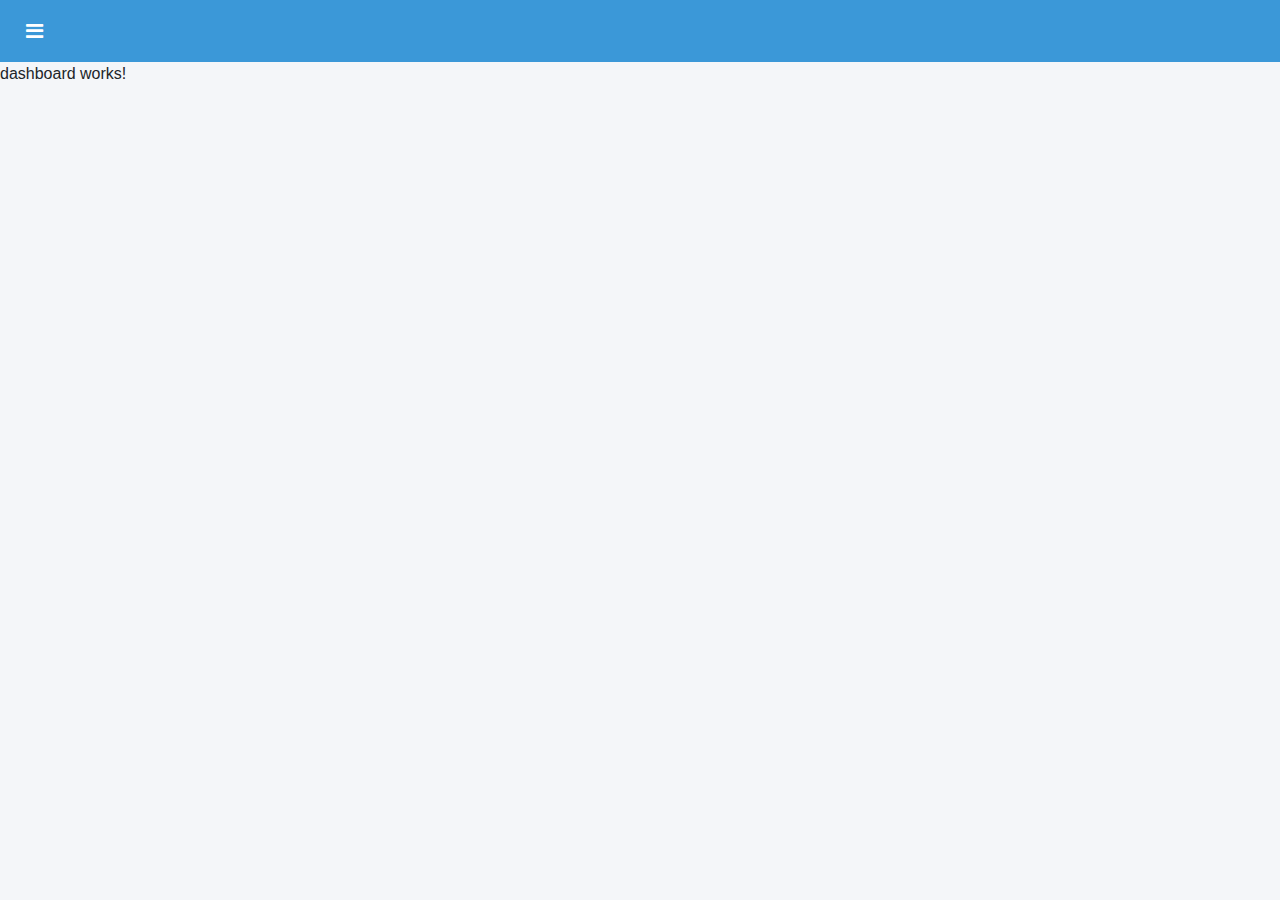
==== index.html @ 21c9853b "initial commit" ====
<!doctype html>
<html lang="en">
<head>
  <meta charset="utf-8">
  <title>SfdannyApp</title>
  <base href="/">

  <meta name="viewport" content="width=device-width, initial-scale=1">
  <link rel="icon" type="image/x-icon" href="favicon.ico">
</head>
<body>
  <app-root></app-root>
<script type="text/javascript" src="runtime.js"></script><script type="text/javascript" src="polyfills.js"></script><script type="text/javascript" src="styles.js"></script><script type="text/javascript" src="vendor.js"></script><script type="text/javascript" src="main.js"></script></body>
</html>
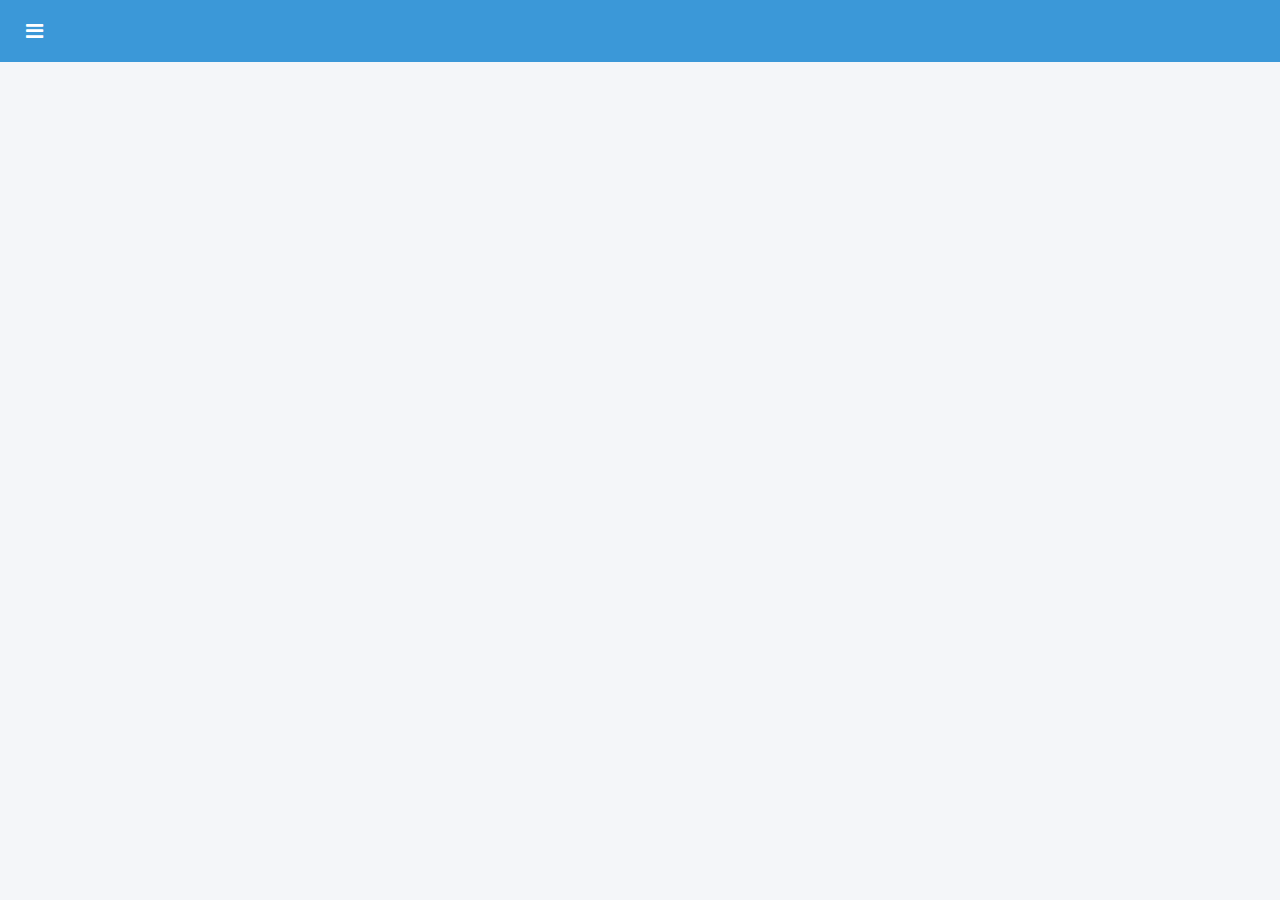
==== commit ef2c8050: "Auto-generated commit" ====
--- a/index.html
+++ b/index.html
@@ -3,12 +3,11 @@
 <head>
   <meta charset="utf-8">
   <title>SfdannyApp</title>
-  <base href="/">
-
+  <base href="https://sfdanny.github.io/sfdanny">
   <meta name="viewport" content="width=device-width, initial-scale=1">
   <link rel="icon" type="image/x-icon" href="favicon.ico">
-</head>
+<link rel="stylesheet" href="styles.273c7f5172e73deb80af.css"></head>
 <body>
   <app-root></app-root>
-<script type="text/javascript" src="runtime.js"></script><script type="text/javascript" src="polyfills.js"></script><script type="text/javascript" src="styles.js"></script><script type="text/javascript" src="vendor.js"></script><script type="text/javascript" src="main.js"></script></body>
+<script type="text/javascript" src="runtime.a66f828dca56eeb90e02.js"></script><script type="text/javascript" src="polyfills.8a61012ef5f13d508214.js"></script><script type="text/javascript" src="main.df0ab749c3e8f8fc4013.js"></script></body>
 </html>
--- a/styles.273c7f5172e73deb80af.css
+++ b/styles.273c7f5172e73deb80af.css
@@ -0,0 +1,14 @@
+@charset "UTF-8";/*!
+ * Bootstrap v4.3.1 (https://getbootstrap.com/)
+ * Copyright 2011-2019 The Bootstrap Authors
+ * Copyright 2011-2019 Twitter, Inc.
+ * Licensed under MIT (https://github.com/twbs/bootstrap/blob/master/LICENSE)
+ *//*!
+ * Bootstrap v4.3.1 (https://getbootstrap.com/)
+ * Copyright 2011-2019 The Bootstrap Authors
+ * Copyright 2011-2019 Twitter, Inc.
+ * Licensed under MIT (https://github.com/twbs/bootstrap/blob/master/LICENSE)
+ */:root{--blue:#007bff;--indigo:#6610f2;--purple:#6f42c1;--pink:#e83e8c;--red:#dc3545;--orange:#fd7e14;--yellow:#ffc107;--green:#28a745;--teal:#20c997;--cyan:#17a2b8;--white:#fff;--gray:#6c757d;--gray-dark:#343a40;--primary:#007bff;--secondary:#6c757d;--success:#28a745;--info:#17a2b8;--warning:#ffc107;--danger:#dc3545;--light:#f8f9fa;--dark:#343a40;--breakpoint-xs:0;--breakpoint-sm:576px;--breakpoint-md:768px;--breakpoint-lg:992px;--breakpoint-xl:1200px;--font-family-sans-serif:-apple-system,BlinkMacSystemFont,"Segoe UI",Roboto,"Helvetica Neue",Arial,"Noto Sans",sans-serif,"Apple Color Emoji","Segoe UI Emoji","Segoe UI Symbol","Noto Color Emoji";--font-family-monospace:SFMono-Regular,Menlo,Monaco,Consolas,"Liberation Mono","Courier New",monospace}*,::after,::before{box-sizing:border-box}html{font-family:sans-serif;line-height:1.15;-webkit-text-size-adjust:100%;-webkit-tap-highlight-color:transparent}article,aside,figcaption,figure,footer,header,hgroup,main,nav,section{display:block}body{margin:0;font-family:-apple-system,BlinkMacSystemFont,"Segoe UI",Roboto,"Helvetica Neue",Arial,"Noto Sans",sans-serif,"Apple Color Emoji","Segoe UI Emoji","Segoe UI Symbol","Noto Color Emoji";font-size:1rem;font-weight:400;line-height:1.5;color:#212529;text-align:left}[tabindex="-1"]:focus{outline:0!important}h1,h2,h3,h4,h5,h6{margin-top:0}dl,ol,p,ul{margin-top:0;margin-bottom:1rem}abbr[data-original-title],abbr[title]{text-decoration:underline;-webkit-text-decoration:underline dotted;text-decoration:underline dotted;cursor:help;border-bottom:0;text-decoration-skip-ink:none}address{margin-bottom:1rem;font-style:normal;line-height:inherit}ol ol,ol ul,ul ol,ul ul{margin-bottom:0}dt{font-weight:700}dd{margin-bottom:.5rem;margin-left:0}blockquote,figure{margin:0 0 1rem}b,strong{font-weight:bolder}sub,sup{position:relative;font-size:75%;line-height:0;vertical-align:baseline}sub{bottom:-.25em}sup{top:-.5em}a{color:#007bff;text-decoration:none;background-color:transparent}a:hover{color:#0056b3;text-decoration:underline}a:not([href]):not([tabindex]),a:not([href]):not([tabindex]):focus,a:not([href]):not([tabindex]):hover{color:inherit;text-decoration:none}a:not([href]):not([tabindex]):focus{outline:0}code,kbd,pre,samp{font-family:SFMono-Regular,Menlo,Monaco,Consolas,"Liberation Mono","Courier New",monospace;font-size:1em}pre{margin-top:0;margin-bottom:1rem;overflow:auto}img{vertical-align:middle;border-style:none}svg{overflow:hidden;vertical-align:middle}table{border-collapse:collapse}caption{padding-top:.75rem;padding-bottom:.75rem;color:#6c757d;text-align:left;caption-side:bottom}th{text-align:inherit}label{display:inline-block;margin-bottom:.5rem}button{border-radius:0}button:focus{outline:dotted 1px;outline:-webkit-focus-ring-color auto 5px}button,input,optgroup,select,textarea{margin:0;font-family:inherit;font-size:inherit;line-height:inherit}button,input{overflow:visible}button,select{text-transform:none}select{word-wrap:normal}[type=button],[type=reset],[type=submit],button{-webkit-appearance:button}[type=button]:not(:disabled),[type=reset]:not(:disabled),[type=submit]:not(:disabled),button:not(:disabled){cursor:pointer}[type=button]::-moz-focus-inner,[type=reset]::-moz-focus-inner,[type=submit]::-moz-focus-inner,button::-moz-focus-inner{padding:0;border-style:none}input[type=checkbox],input[type=radio]{box-sizing:border-box;padding:0}input[type=date],input[type=datetime-local],input[type=month],input[type=time]{-webkit-appearance:listbox}textarea{overflow:auto;resize:vertical}fieldset{min-width:0;padding:0;margin:0;border:0}legend{display:block;width:100%;max-width:100%;padding:0;margin-bottom:.5rem;font-size:1.5rem;line-height:inherit;color:inherit;white-space:normal}progress{vertical-align:baseline}[type=number]::-webkit-inner-spin-button,[type=number]::-webkit-outer-spin-button{height:auto}[type=search]{outline-offset:-2px;-webkit-appearance:none}[type=search]::-webkit-search-decoration{-webkit-appearance:none}::-webkit-file-upload-button{font:inherit;-webkit-appearance:button}output{display:inline-block}summary{display:list-item;cursor:pointer}template{display:none}[hidden]{display:none!important}.h1,.h2,.h3,.h4,.h5,.h6,h1,h2,h3,h4,h5,h6{margin-bottom:.5rem;font-weight:500;line-height:1.2}.h1,h1{font-size:2.5rem}.h2,h2{font-size:2rem}.h3,h3{font-size:1.75rem}.h4,h4{font-size:1.5rem}.h5,h5{font-size:1.25rem}.h6,h6{font-size:1rem}.lead{font-size:1.25rem;font-weight:300}.display-1{font-size:6rem;font-weight:300;line-height:1.2}.display-2{font-size:5.5rem;font-weight:300;line-height:1.2}.display-3{font-size:4.5rem;font-weight:300;line-height:1.2}.display-4{font-size:3.5rem;font-weight:300;line-height:1.2}hr{box-sizing:content-box;height:0;overflow:visible;margin-top:1rem;margin-bottom:1rem;border:0;border-top:1px solid rgba(0,0,0,.1)}.small,small{font-size:80%;font-weight:400}.mark,mark{padding:.2em;background-color:#fcf8e3}.list-inline,.list-unstyled{padding-left:0;list-style:none}.list-inline-item{display:inline-block}.list-inline-item:not(:last-child){margin-right:.5rem}.initialism{font-size:90%;text-transform:uppercase}.blockquote{margin-bottom:1rem;font-size:1.25rem}.blockquote-footer{display:block;font-size:80%;color:#6c757d}.blockquote-footer::before{content:"\2014\00A0"}.img-fluid{max-width:100%;height:auto}.img-thumbnail{padding:.25rem;background-color:#fff;border:1px solid #dee2e6;border-radius:.25rem;max-width:100%;height:auto}.figure{display:inline-block}.figure-img{margin-bottom:.5rem;line-height:1}.figure-caption{font-size:90%;color:#6c757d}code{font-size:87.5%;color:#e83e8c;word-break:break-word}a>code{color:inherit}kbd{padding:.2rem .4rem;font-size:87.5%;color:#fff;background-color:#212529;border-radius:.2rem}kbd kbd{padding:0;font-size:100%;font-weight:700}pre{display:block;font-size:87.5%;color:#212529}pre code{font-size:inherit;color:inherit;word-break:normal}.pre-scrollable{max-height:340px;overflow-y:scroll}.container{width:100%;padding-right:15px;padding-left:15px;margin-right:auto;margin-left:auto}@media (min-width:576px){.container{max-width:540px}}@media (min-width:768px){.container{max-width:720px}}@media (min-width:992px){.container{max-width:960px}}@media (min-width:1200px){.container{max-width:1140px}}.container-fluid{width:100%;padding-right:15px;padding-left:15px;margin-right:auto;margin-left:auto}.row{display:flex;flex-wrap:wrap;margin-right:-15px;margin-left:-15px}.no-gutters{margin-right:0;margin-left:0}.no-gutters>.col,.no-gutters>[class*=col-]{padding-right:0;padding-left:0}.col,.col-1,.col-10,.col-11,.col-12,.col-2,.col-3,.col-4,.col-5,.col-6,.col-7,.col-8,.col-9,.col-auto,.col-lg,.col-lg-1,.col-lg-10,.col-lg-11,.col-lg-12,.col-lg-2,.col-lg-3,.col-lg-4,.col-lg-5,.col-lg-6,.col-lg-7,.col-lg-8,.col-lg-9,.col-lg-auto,.col-md,.col-md-1,.col-md-10,.col-md-11,.col-md-12,.col-md-2,.col-md-3,.col-md-4,.col-md-5,.col-md-6,.col-md-7,.col-md-8,.col-md-9,.col-md-auto,.col-sm,.col-sm-1,.col-sm-10,.col-sm-11,.col-sm-12,.col-sm-2,.col-sm-3,.col-sm-4,.col-sm-5,.col-sm-6,.col-sm-7,.col-sm-8,.col-sm-9,.col-sm-auto,.col-xl,.col-xl-1,.col-xl-10,.col-xl-11,.col-xl-12,.col-xl-2,.col-xl-3,.col-xl-4,.col-xl-5,.col-xl-6,.col-xl-7,.col-xl-8,.col-xl-9,.col-xl-auto{position:relative;width:100%;padding-right:15px;padding-left:15px}.col{flex-basis:0;flex-grow:1;max-width:100%}.col-auto{flex:0 0 auto;width:auto;max-width:100%}.col-1{flex:0 0 8.33333333%;max-width:8.33333333%}.col-2{flex:0 0 16.66666667%;max-width:16.66666667%}.col-3{flex:0 0 25%;max-width:25%}.col-4{flex:0 0 33.33333333%;max-width:33.33333333%}.col-5{flex:0 0 41.66666667%;max-width:41.66666667%}.col-6{flex:0 0 50%;max-width:50%}.col-7{flex:0 0 58.33333333%;max-width:58.33333333%}.col-8{flex:0 0 66.66666667%;max-width:66.66666667%}.col-9{flex:0 0 75%;max-width:75%}.col-10{flex:0 0 83.33333333%;max-width:83.33333333%}.col-11{flex:0 0 91.66666667%;max-width:91.66666667%}.col-12{flex:0 0 100%;max-width:100%}.order-first{order:-1}.order-last{order:13}.order-0{order:0}.order-1{order:1}.order-2{order:2}.order-3{order:3}.order-4{order:4}.order-5{order:5}.order-6{order:6}.order-7{order:7}.order-8{order:8}.order-9{order:9}.order-10{order:10}.order-11{order:11}.order-12{order:12}.offset-1{margin-left:8.33333333%}.offset-2{margin-left:16.66666667%}.offset-3{margin-left:25%}.offset-4{margin-left:33.33333333%}.offset-5{margin-left:41.66666667%}.offset-6{margin-left:50%}.offset-7{margin-left:58.33333333%}.offset-8{margin-left:66.66666667%}.offset-9{margin-left:75%}.offset-10{margin-left:83.33333333%}.offset-11{margin-left:91.66666667%}@media (min-width:576px){.col-sm{flex-basis:0;flex-grow:1;max-width:100%}.col-sm-auto{flex:0 0 auto;width:auto;max-width:100%}.col-sm-1{flex:0 0 8.33333333%;max-width:8.33333333%}.col-sm-2{flex:0 0 16.66666667%;max-width:16.66666667%}.col-sm-3{flex:0 0 25%;max-width:25%}.col-sm-4{flex:0 0 33.33333333%;max-width:33.33333333%}.col-sm-5{flex:0 0 41.66666667%;max-width:41.66666667%}.col-sm-6{flex:0 0 50%;max-width:50%}.col-sm-7{flex:0 0 58.33333333%;max-width:58.33333333%}.col-sm-8{flex:0 0 66.66666667%;max-width:66.66666667%}.col-sm-9{flex:0 0 75%;max-width:75%}.col-sm-10{flex:0 0 83.33333333%;max-width:83.33333333%}.col-sm-11{flex:0 0 91.66666667%;max-width:91.66666667%}.col-sm-12{flex:0 0 100%;max-width:100%}.order-sm-first{order:-1}.order-sm-last{order:13}.order-sm-0{order:0}.order-sm-1{order:1}.order-sm-2{order:2}.order-sm-3{order:3}.order-sm-4{order:4}.order-sm-5{order:5}.order-sm-6{order:6}.order-sm-7{order:7}.order-sm-8{order:8}.order-sm-9{order:9}.order-sm-10{order:10}.order-sm-11{order:11}.order-sm-12{order:12}.offset-sm-0{margin-left:0}.offset-sm-1{margin-left:8.33333333%}.offset-sm-2{margin-left:16.66666667%}.offset-sm-3{margin-left:25%}.offset-sm-4{margin-left:33.33333333%}.offset-sm-5{margin-left:41.66666667%}.offset-sm-6{margin-left:50%}.offset-sm-7{margin-left:58.33333333%}.offset-sm-8{margin-left:66.66666667%}.offset-sm-9{margin-left:75%}.offset-sm-10{margin-left:83.33333333%}.offset-sm-11{margin-left:91.66666667%}}@media (min-width:768px){.col-md{flex-basis:0;flex-grow:1;max-width:100%}.col-md-auto{flex:0 0 auto;width:auto;max-width:100%}.col-md-1{flex:0 0 8.33333333%;max-width:8.33333333%}.col-md-2{flex:0 0 16.66666667%;max-width:16.66666667%}.col-md-3{flex:0 0 25%;max-width:25%}.col-md-4{flex:0 0 33.33333333%;max-width:33.33333333%}.col-md-5{flex:0 0 41.66666667%;max-width:41.66666667%}.col-md-6{flex:0 0 50%;max-width:50%}.col-md-7{flex:0 0 58.33333333%;max-width:58.33333333%}.col-md-8{flex:0 0 66.66666667%;max-width:66.66666667%}.col-md-9{flex:0 0 75%;max-width:75%}.col-md-10{flex:0 0 83.33333333%;max-width:83.33333333%}.col-md-11{flex:0 0 91.66666667%;max-width:91.66666667%}.col-md-12{flex:0 0 100%;max-width:100%}.order-md-first{order:-1}.order-md-last{order:13}.order-md-0{order:0}.order-md-1{order:1}.order-md-2{order:2}.order-md-3{order:3}.order-md-4{order:4}.order-md-5{order:5}.order-md-6{order:6}.order-md-7{order:7}.order-md-8{order:8}.order-md-9{order:9}.order-md-10{order:10}.order-md-11{order:11}.order-md-12{order:12}.offset-md-0{margin-left:0}.offset-md-1{margin-left:8.33333333%}.offset-md-2{margin-left:16.66666667%}.offset-md-3{margin-left:25%}.offset-md-4{margin-left:33.33333333%}.offset-md-5{margin-left:41.66666667%}.offset-md-6{margin-left:50%}.offset-md-7{margin-left:58.33333333%}.offset-md-8{margin-left:66.66666667%}.offset-md-9{margin-left:75%}.offset-md-10{margin-left:83.33333333%}.offset-md-11{margin-left:91.66666667%}}@media (min-width:992px){.col-lg{flex-basis:0;flex-grow:1;max-width:100%}.col-lg-auto{flex:0 0 auto;width:auto;max-width:100%}.col-lg-1{flex:0 0 8.33333333%;max-width:8.33333333%}.col-lg-2{flex:0 0 16.66666667%;max-width:16.66666667%}.col-lg-3{flex:0 0 25%;max-width:25%}.col-lg-4{flex:0 0 33.33333333%;max-width:33.33333333%}.col-lg-5{flex:0 0 41.66666667%;max-width:41.66666667%}.col-lg-6{flex:0 0 50%;max-width:50%}.col-lg-7{flex:0 0 58.33333333%;max-width:58.33333333%}.col-lg-8{flex:0 0 66.66666667%;max-width:66.66666667%}.col-lg-9{flex:0 0 75%;max-width:75%}.col-lg-10{flex:0 0 83.33333333%;max-width:83.33333333%}.col-lg-11{flex:0 0 91.66666667%;max-width:91.66666667%}.col-lg-12{flex:0 0 100%;max-width:100%}.order-lg-first{order:-1}.order-lg-last{order:13}.order-lg-0{order:0}.order-lg-1{order:1}.order-lg-2{order:2}.order-lg-3{order:3}.order-lg-4{order:4}.order-lg-5{order:5}.order-lg-6{order:6}.order-lg-7{order:7}.order-lg-8{order:8}.order-lg-9{order:9}.order-lg-10{order:10}.order-lg-11{order:11}.order-lg-12{order:12}.offset-lg-0{margin-left:0}.offset-lg-1{margin-left:8.33333333%}.offset-lg-2{margin-left:16.66666667%}.offset-lg-3{margin-left:25%}.offset-lg-4{margin-left:33.33333333%}.offset-lg-5{margin-left:41.66666667%}.offset-lg-6{margin-left:50%}.offset-lg-7{margin-left:58.33333333%}.offset-lg-8{margin-left:66.66666667%}.offset-lg-9{margin-left:75%}.offset-lg-10{margin-left:83.33333333%}.offset-lg-11{margin-left:91.66666667%}}@media (min-width:1200px){.col-xl{flex-basis:0;flex-grow:1;max-width:100%}.col-xl-auto{flex:0 0 auto;width:auto;max-width:100%}.col-xl-1{flex:0 0 8.33333333%;max-width:8.33333333%}.col-xl-2{flex:0 0 16.66666667%;max-width:16.66666667%}.col-xl-3{flex:0 0 25%;max-width:25%}.col-xl-4{flex:0 0 33.33333333%;max-width:33.33333333%}.col-xl-5{flex:0 0 41.66666667%;max-width:41.66666667%}.col-xl-6{flex:0 0 50%;max-width:50%}.col-xl-7{flex:0 0 58.33333333%;max-width:58.33333333%}.col-xl-8{flex:0 0 66.66666667%;max-width:66.66666667%}.col-xl-9{flex:0 0 75%;max-width:75%}.col-xl-10{flex:0 0 83.33333333%;max-width:83.33333333%}.col-xl-11{flex:0 0 91.66666667%;max-width:91.66666667%}.col-xl-12{flex:0 0 100%;max-width:100%}.order-xl-first{order:-1}.order-xl-last{order:13}.order-xl-0{order:0}.order-xl-1{order:1}.order-xl-2{order:2}.order-xl-3{order:3}.order-xl-4{order:4}.order-xl-5{order:5}.order-xl-6{order:6}.order-xl-7{order:7}.order-xl-8{order:8}.order-xl-9{order:9}.order-xl-10{order:10}.order-xl-11{order:11}.order-xl-12{order:12}.offset-xl-0{margin-left:0}.offset-xl-1{margin-left:8.33333333%}.offset-xl-2{margin-left:16.66666667%}.offset-xl-3{margin-left:25%}.offset-xl-4{margin-left:33.33333333%}.offset-xl-5{margin-left:41.66666667%}.offset-xl-6{margin-left:50%}.offset-xl-7{margin-left:58.33333333%}.offset-xl-8{margin-left:66.66666667%}.offset-xl-9{margin-left:75%}.offset-xl-10{margin-left:83.33333333%}.offset-xl-11{margin-left:91.66666667%}}.table{width:100%;margin-bottom:1rem;color:#212529}.table td,.table th{padding:.75rem;vertical-align:top;border-top:1px solid #dee2e6}.table thead th{vertical-align:bottom;border-bottom:2px solid #dee2e6}.table tbody+tbody{border-top:2px solid #dee2e6}.table-sm td,.table-sm th{padding:.3rem}.table-bordered,.table-bordered td,.table-bordered th{border:1px solid #dee2e6}.table-bordered thead td,.table-bordered thead th{border-bottom-width:2px}.table-borderless tbody+tbody,.table-borderless td,.table-borderless th,.table-borderless thead th{border:0}.table-striped tbody tr:nth-of-type(odd){background-color:rgba(0,0,0,.05)}.table-hover tbody tr:hover{color:#212529;background-color:rgba(0,0,0,.075)}.table-primary,.table-primary>td,.table-primary>th{background-color:#b8daff}.table-primary tbody+tbody,.table-primary td,.table-primary th,.table-primary thead th{border-color:#7abaff}.table-hover .table-primary:hover,.table-hover .table-primary:hover>td,.table-hover .table-primary:hover>th{background-color:#9fcdff}.table-secondary,.table-secondary>td,.table-secondary>th{background-color:#d6d8db}.table-secondary tbody+tbody,.table-secondary td,.table-secondary th,.table-secondary thead th{border-color:#b3b7bb}.table-hover .table-secondary:hover,.table-hover .table-secondary:hover>td,.table-hover .table-secondary:hover>th{background-color:#c8cbcf}.table-success,.table-success>td,.table-success>th{background-color:#c3e6cb}.table-success tbody+tbody,.table-success td,.table-success th,.table-success thead th{border-color:#8fd19e}.table-hover .table-success:hover,.table-hover .table-success:hover>td,.table-hover .table-success:hover>th{background-color:#b1dfbb}.table-info,.table-info>td,.table-info>th{background-color:#bee5eb}.table-info tbody+tbody,.table-info td,.table-info th,.table-info thead th{border-color:#86cfda}.table-hover .table-info:hover,.table-hover .table-info:hover>td,.table-hover .table-info:hover>th{background-color:#abdde5}.table-warning,.table-warning>td,.table-warning>th{background-color:#ffeeba}.table-warning tbody+tbody,.table-warning td,.table-warning th,.table-warning thead th{border-color:#ffdf7e}.table-hover .table-warning:hover,.table-hover .table-warning:hover>td,.table-hover .table-warning:hover>th{background-color:#ffe8a1}.table-danger,.table-danger>td,.table-danger>th{background-color:#f5c6cb}.table-danger tbody+tbody,.table-danger td,.table-danger th,.table-danger thead th{border-color:#ed969e}.table-hover .table-danger:hover,.table-hover .table-danger:hover>td,.table-hover .table-danger:hover>th{background-color:#f1b0b7}.table-light,.table-light>td,.table-light>th{background-color:#fdfdfe}.table-light tbody+tbody,.table-light td,.table-light th,.table-light thead th{border-color:#fbfcfc}.table-hover .table-light:hover,.table-hover .table-light:hover>td,.table-hover .table-light:hover>th{background-color:#ececf6}.table-dark,.table-dark>td,.table-dark>th{background-color:#c6c8ca}.table-dark tbody+tbody,.table-dark td,.table-dark th,.table-dark thead th{border-color:#95999c}.table-hover .table-dark:hover,.table-hover .table-dark:hover>td,.table-hover .table-dark:hover>th{background-color:#b9bbbe}.table-active,.table-active>td,.table-active>th,.table-hover .table-active:hover,.table-hover .table-active:hover>td,.table-hover .table-active:hover>th{background-color:rgba(0,0,0,.075)}.table .thead-dark th{color:#fff;background-color:#343a40;border-color:#454d55}.table .thead-light th{color:#495057;background-color:#e9ecef;border-color:#dee2e6}.table-dark{color:#fff;background-color:#343a40}.table-dark td,.table-dark th,.table-dark thead th{border-color:#454d55}.table-dark.table-bordered{border:0}.table-dark.table-striped tbody tr:nth-of-type(odd){background-color:rgba(255,255,255,.05)}.table-dark.table-hover tbody tr:hover{color:#fff;background-color:rgba(255,255,255,.075)}@media (max-width:575.98px){.table-responsive-sm{display:block;width:100%;overflow-x:auto;-webkit-overflow-scrolling:touch}.table-responsive-sm>.table-bordered{border:0}}@media (max-width:767.98px){.table-responsive-md{display:block;width:100%;overflow-x:auto;-webkit-overflow-scrolling:touch}.table-responsive-md>.table-bordered{border:0}}@media (max-width:991.98px){.table-responsive-lg{display:block;width:100%;overflow-x:auto;-webkit-overflow-scrolling:touch}.table-responsive-lg>.table-bordered{border:0}}@media (max-width:1199.98px){.table-responsive-xl{display:block;width:100%;overflow-x:auto;-webkit-overflow-scrolling:touch}.table-responsive-xl>.table-bordered{border:0}}.table-responsive{display:block;width:100%;overflow-x:auto;-webkit-overflow-scrolling:touch}.table-responsive>.table-bordered{border:0}.form-control{display:block;width:100%;height:calc(1.5em + .75rem + 2px);padding:.375rem .75rem;font-size:1rem;font-weight:400;line-height:1.5;color:#495057;background-color:#fff;background-clip:padding-box;border:1px solid #ced4da;border-radius:.25rem;transition:border-color .15s ease-in-out,box-shadow .15s ease-in-out}@media (prefers-reduced-motion:reduce){.form-control{transition:none}}.form-control::-ms-expand{background-color:transparent;border:0}.form-control:focus{color:#495057;background-color:#fff;border-color:#80bdff;outline:0;box-shadow:0 0 0 .2rem rgba(0,123,255,.25)}.form-control::-webkit-input-placeholder{color:#6c757d;opacity:1}.form-control::-ms-input-placeholder{color:#6c757d;opacity:1}.form-control::placeholder{color:#6c757d;opacity:1}.form-control:disabled,.form-control[readonly]{background-color:#e9ecef;opacity:1}select.form-control:focus::-ms-value{color:#495057;background-color:#fff}.form-control-file,.form-control-range{display:block;width:100%}.col-form-label{padding-top:calc(.375rem + 1px);padding-bottom:calc(.375rem + 1px);margin-bottom:0;font-size:inherit;line-height:1.5}.col-form-label-lg{padding-top:calc(.5rem + 1px);padding-bottom:calc(.5rem + 1px);font-size:1.25rem;line-height:1.5}.col-form-label-sm{padding-top:calc(.25rem + 1px);padding-bottom:calc(.25rem + 1px);font-size:.875rem;line-height:1.5}.form-control-plaintext{display:block;width:100%;padding-top:.375rem;padding-bottom:.375rem;margin-bottom:0;line-height:1.5;color:#212529;background-color:transparent;border:solid transparent;border-width:1px 0}.form-control-plaintext.form-control-lg,.form-control-plaintext.form-control-sm{padding-right:0;padding-left:0}.form-control-sm{height:calc(1.5em + .5rem + 2px);padding:.25rem .5rem;font-size:.875rem;line-height:1.5;border-radius:.2rem}.form-control-lg{height:calc(1.5em + 1rem + 2px);padding:.5rem 1rem;font-size:1.25rem;line-height:1.5;border-radius:.3rem}select.form-control[multiple],select.form-control[size],textarea.form-control{height:auto}.form-group{margin-bottom:1rem}.form-text{display:block;margin-top:.25rem}.form-row{display:flex;flex-wrap:wrap;margin-right:-5px;margin-left:-5px}.form-row>.col,.form-row>[class*=col-]{padding-right:5px;padding-left:5px}.form-check{position:relative;display:block;padding-left:1.25rem}.form-check-input{position:absolute;margin-top:.3rem;margin-left:-1.25rem}.form-check-input:disabled~.form-check-label{color:#6c757d}.form-check-label{margin-bottom:0}.form-check-inline{display:inline-flex;align-items:center;padding-left:0;margin-right:.75rem}.form-check-inline .form-check-input{position:static;margin-top:0;margin-right:.3125rem;margin-left:0}.valid-feedback{display:none;width:100%;margin-top:.25rem;font-size:80%;color:#28a745}.valid-tooltip{position:absolute;top:100%;z-index:5;display:none;max-width:100%;padding:.25rem .5rem;margin-top:.1rem;font-size:.875rem;line-height:1.5;color:#fff;background-color:rgba(40,167,69,.9);border-radius:.25rem}.form-control.is-valid,.was-validated .form-control:valid{border-color:#28a745;padding-right:calc(1.5em + .75rem);background-image:url("data:image/svg+xml,%3csvg xmlns='http://www.w3.org/2000/svg' viewBox='0 0 8 8'%3e%3cpath fill='%2328a745' d='M2.3 6.73L.6 4.53c-.4-1.04.46-1.4 1.1-.8l1.1 1.4 3.4-3.8c.6-.63 1.6-.27 1.2.7l-4 4.6c-.43.5-.8.4-1.1.1z'/%3e%3c/svg%3e");background-repeat:no-repeat;background-position:center right calc(.375em + .1875rem);background-size:calc(.75em + .375rem) calc(.75em + .375rem)}.form-control.is-valid:focus,.was-validated .form-control:valid:focus{border-color:#28a745;box-shadow:0 0 0 .2rem rgba(40,167,69,.25)}.form-control.is-valid~.valid-feedback,.form-control.is-valid~.valid-tooltip,.was-validated .form-control:valid~.valid-feedback,.was-validated .form-control:valid~.valid-tooltip{display:block}.was-validated textarea.form-control:valid,textarea.form-control.is-valid{padding-right:calc(1.5em + .75rem);background-position:top calc(.375em + .1875rem) right calc(.375em + .1875rem)}.custom-select.is-valid,.was-validated .custom-select:valid{border-color:#28a745;padding-right:calc((1em + .75rem) * 3 / 4 + 1.75rem);background:url("data:image/svg+xml,%3csvg xmlns='http://www.w3.org/2000/svg' viewBox='0 0 4 5'%3e%3cpath fill='%23343a40' d='M2 0L0 2h4zm0 5L0 3h4z'/%3e%3c/svg%3e") right .75rem center/8px 10px no-repeat,url("data:image/svg+xml,%3csvg xmlns='http://www.w3.org/2000/svg' viewBox='0 0 8 8'%3e%3cpath fill='%2328a745' d='M2.3 6.73L.6 4.53c-.4-1.04.46-1.4 1.1-.8l1.1 1.4 3.4-3.8c.6-.63 1.6-.27 1.2.7l-4 4.6c-.43.5-.8.4-1.1.1z'/%3e%3c/svg%3e") center right 1.75rem/calc(.75em + .375rem) calc(.75em + .375rem) no-repeat #fff}.custom-select.is-valid:focus,.was-validated .custom-select:valid:focus{border-color:#28a745;box-shadow:0 0 0 .2rem rgba(40,167,69,.25)}.custom-select.is-valid~.valid-feedback,.custom-select.is-valid~.valid-tooltip,.was-validated .custom-select:valid~.valid-feedback,.was-validated .custom-select:valid~.valid-tooltip{display:block}.form-control-file.is-valid~.valid-feedback,.form-control-file.is-valid~.valid-tooltip,.was-validated .form-control-file:valid~.valid-feedback,.was-validated .form-control-file:valid~.valid-tooltip{display:block}.form-check-input.is-valid~.form-check-label,.was-validated .form-check-input:valid~.form-check-label{color:#28a745}.form-check-input.is-valid~.valid-feedback,.form-check-input.is-valid~.valid-tooltip,.was-validated .form-check-input:valid~.valid-feedback,.was-validated .form-check-input:valid~.valid-tooltip{display:block}.custom-control-input.is-valid~.custom-control-label,.was-validated .custom-control-input:valid~.custom-control-label{color:#28a745}.custom-control-input.is-valid~.custom-control-label::before,.was-validated .custom-control-input:valid~.custom-control-label::before{border-color:#28a745}.custom-control-input.is-valid~.valid-feedback,.custom-control-input.is-valid~.valid-tooltip,.was-validated .custom-control-input:valid~.valid-feedback,.was-validated .custom-control-input:valid~.valid-tooltip{display:block}.custom-control-input.is-valid:checked~.custom-control-label::before,.was-validated .custom-control-input:valid:checked~.custom-control-label::before{border-color:#34ce57;background-color:#34ce57}.custom-control-input.is-valid:focus~.custom-control-label::before,.was-validated .custom-control-input:valid:focus~.custom-control-label::before{box-shadow:0 0 0 .2rem rgba(40,167,69,.25)}.custom-control-input.is-valid:focus:not(:checked)~.custom-control-label::before,.was-validated .custom-control-input:valid:focus:not(:checked)~.custom-control-label::before{border-color:#28a745}.custom-file-input.is-valid~.custom-file-label,.was-validated .custom-file-input:valid~.custom-file-label{border-color:#28a745}.custom-file-input.is-valid~.valid-feedback,.custom-file-input.is-valid~.valid-tooltip,.was-validated .custom-file-input:valid~.valid-feedback,.was-validated .custom-file-input:valid~.valid-tooltip{display:block}.custom-file-input.is-valid:focus~.custom-file-label,.was-validated .custom-file-input:valid:focus~.custom-file-label{border-color:#28a745;box-shadow:0 0 0 .2rem rgba(40,167,69,.25)}.invalid-feedback{display:none;width:100%;margin-top:.25rem;font-size:80%;color:#dc3545}.invalid-tooltip{position:absolute;top:100%;z-index:5;display:none;max-width:100%;padding:.25rem .5rem;margin-top:.1rem;font-size:.875rem;line-height:1.5;color:#fff;background-color:rgba(220,53,69,.9);border-radius:.25rem}.form-control.is-invalid,.was-validated .form-control:invalid{border-color:#dc3545;padding-right:calc(1.5em + .75rem);background-image:url("data:image/svg+xml,%3csvg xmlns='http://www.w3.org/2000/svg' fill='%23dc3545' viewBox='-2 -2 7 7'%3e%3cpath stroke='%23dc3545' d='M0 0l3 3m0-3L0 3'/%3e%3ccircle r='.5'/%3e%3ccircle cx='3' r='.5'/%3e%3ccircle cy='3' r='.5'/%3e%3ccircle cx='3' cy='3' r='.5'/%3e%3c/svg%3E");background-repeat:no-repeat;background-position:center right calc(.375em + .1875rem);background-size:calc(.75em + .375rem) calc(.75em + .375rem)}.form-control.is-invalid:focus,.was-validated .form-control:invalid:focus{border-color:#dc3545;box-shadow:0 0 0 .2rem rgba(220,53,69,.25)}.form-control.is-invalid~.invalid-feedback,.form-control.is-invalid~.invalid-tooltip,.was-validated .form-control:invalid~.invalid-feedback,.was-validated .form-control:invalid~.invalid-tooltip{display:block}.was-validated textarea.form-control:invalid,textarea.form-control.is-invalid{padding-right:calc(1.5em + .75rem);background-position:top calc(.375em + .1875rem) right calc(.375em + .1875rem)}.custom-select.is-invalid,.was-validated .custom-select:invalid{border-color:#dc3545;padding-right:calc((1em + .75rem) * 3 / 4 + 1.75rem);background:url("data:image/svg+xml,%3csvg xmlns='http://www.w3.org/2000/svg' viewBox='0 0 4 5'%3e%3cpath fill='%23343a40' d='M2 0L0 2h4zm0 5L0 3h4z'/%3e%3c/svg%3e") right .75rem center/8px 10px no-repeat,url("data:image/svg+xml,%3csvg xmlns='http://www.w3.org/2000/svg' fill='%23dc3545' viewBox='-2 -2 7 7'%3e%3cpath stroke='%23dc3545' d='M0 0l3 3m0-3L0 3'/%3e%3ccircle r='.5'/%3e%3ccircle cx='3' r='.5'/%3e%3ccircle cy='3' r='.5'/%3e%3ccircle cx='3' cy='3' r='.5'/%3e%3c/svg%3E") center right 1.75rem/calc(.75em + .375rem) calc(.75em + .375rem) no-repeat #fff}.custom-select.is-invalid:focus,.was-validated .custom-select:invalid:focus{border-color:#dc3545;box-shadow:0 0 0 .2rem rgba(220,53,69,.25)}.custom-select.is-invalid~.invalid-feedback,.custom-select.is-invalid~.invalid-tooltip,.was-validated .custom-select:invalid~.invalid-feedback,.was-validated .custom-select:invalid~.invalid-tooltip{display:block}.form-control-file.is-invalid~.invalid-feedback,.form-control-file.is-invalid~.invalid-tooltip,.was-validated .form-control-file:invalid~.invalid-feedback,.was-validated .form-control-file:invalid~.invalid-tooltip{display:block}.form-check-input.is-invalid~.form-check-label,.was-validated .form-check-input:invalid~.form-check-label{color:#dc3545}.form-check-input.is-invalid~.invalid-feedback,.form-check-input.is-invalid~.invalid-tooltip,.was-validated .form-check-input:invalid~.invalid-feedback,.was-validated .form-check-input:invalid~.invalid-tooltip{display:block}.custom-control-input.is-invalid~.custom-control-label,.was-validated .custom-control-input:invalid~.custom-control-label{color:#dc3545}.custom-control-input.is-invalid~.custom-control-label::before,.was-validated .custom-control-input:invalid~.custom-control-label::before{border-color:#dc3545}.custom-control-input.is-invalid~.invalid-feedback,.custom-control-input.is-invalid~.invalid-tooltip,.was-validated .custom-control-input:invalid~.invalid-feedback,.was-validated .custom-control-input:invalid~.invalid-tooltip{display:block}.custom-control-input.is-invalid:checked~.custom-control-label::before,.was-validated .custom-control-input:invalid:checked~.custom-control-label::before{border-color:#e4606d;background-color:#e4606d}.custom-control-input.is-invalid:focus~.custom-control-label::before,.was-validated .custom-control-input:invalid:focus~.custom-control-label::before{box-shadow:0 0 0 .2rem rgba(220,53,69,.25)}.custom-control-input.is-invalid:focus:not(:checked)~.custom-control-label::before,.was-validated .custom-control-input:invalid:focus:not(:checked)~.custom-control-label::before{border-color:#dc3545}.custom-file-input.is-invalid~.custom-file-label,.was-validated .custom-file-input:invalid~.custom-file-label{border-color:#dc3545}.custom-file-input.is-invalid~.invalid-feedback,.custom-file-input.is-invalid~.invalid-tooltip,.was-validated .custom-file-input:invalid~.invalid-feedback,.was-validated .custom-file-input:invalid~.invalid-tooltip{display:block}.custom-file-input.is-invalid:focus~.custom-file-label,.was-validated .custom-file-input:invalid:focus~.custom-file-label{border-color:#dc3545;box-shadow:0 0 0 .2rem rgba(220,53,69,.25)}.form-inline{display:flex;flex-flow:row wrap;align-items:center}.form-inline .form-check{width:100%}@media (min-width:576px){.form-inline label{display:flex;align-items:center;justify-content:center;margin-bottom:0}.form-inline .form-group{display:flex;flex:0 0 auto;flex-flow:row wrap;align-items:center;margin-bottom:0}.form-inline .form-control{display:inline-block;width:auto;vertical-align:middle}.form-inline .form-control-plaintext{display:inline-block}.form-inline .custom-select,.form-inline .input-group{width:auto}.form-inline .form-check{display:flex;align-items:center;justify-content:center;width:auto;padding-left:0}.form-inline .form-check-input{position:relative;flex-shrink:0;margin-top:0;margin-right:.25rem;margin-left:0}.form-inline .custom-control{align-items:center;justify-content:center}.form-inline .custom-control-label{margin-bottom:0}}.btn{display:inline-block;font-weight:400;color:#212529;text-align:center;vertical-align:middle;-webkit-user-select:none;-moz-user-select:none;-ms-user-select:none;user-select:none;background-color:transparent;border:1px solid transparent;padding:.375rem .75rem;font-size:1rem;line-height:1.5;border-radius:.25rem;transition:color .15s ease-in-out,background-color .15s ease-in-out,border-color .15s ease-in-out,box-shadow .15s ease-in-out}@media (prefers-reduced-motion:reduce){.btn{transition:none}}.btn:hover{color:#212529;text-decoration:none}.btn.focus,.btn:focus{outline:0;box-shadow:0 0 0 .2rem rgba(0,123,255,.25)}.btn.disabled,.btn:disabled{opacity:.65}a.btn.disabled,fieldset:disabled a.btn{pointer-events:none}.btn-primary{color:#fff;background-color:#007bff;border-color:#007bff}.btn-primary:hover{color:#fff;background-color:#0069d9;border-color:#0062cc}.btn-primary.focus,.btn-primary:focus{box-shadow:0 0 0 .2rem rgba(38,143,255,.5)}.btn-primary.disabled,.btn-primary:disabled{color:#fff;background-color:#007bff;border-color:#007bff}.btn-primary:not(:disabled):not(.disabled).active,.btn-primary:not(:disabled):not(.disabled):active,.show>.btn-primary.dropdown-toggle{color:#fff;background-color:#0062cc;border-color:#005cbf}.btn-primary:not(:disabled):not(.disabled).active:focus,.btn-primary:not(:disabled):not(.disabled):active:focus,.show>.btn-primary.dropdown-toggle:focus{box-shadow:0 0 0 .2rem rgba(38,143,255,.5)}.btn-secondary{color:#fff;background-color:#6c757d;border-color:#6c757d}.btn-secondary:hover{color:#fff;background-color:#5a6268;border-color:#545b62}.btn-secondary.focus,.btn-secondary:focus{box-shadow:0 0 0 .2rem rgba(130,138,145,.5)}.btn-secondary.disabled,.btn-secondary:disabled{color:#fff;background-color:#6c757d;border-color:#6c757d}.btn-secondary:not(:disabled):not(.disabled).active,.btn-secondary:not(:disabled):not(.disabled):active,.show>.btn-secondary.dropdown-toggle{color:#fff;background-color:#545b62;border-color:#4e555b}.btn-secondary:not(:disabled):not(.disabled).active:focus,.btn-secondary:not(:disabled):not(.disabled):active:focus,.show>.btn-secondary.dropdown-toggle:focus{box-shadow:0 0 0 .2rem rgba(130,138,145,.5)}.btn-success{color:#fff;background-color:#28a745;border-color:#28a745}.btn-success:hover{color:#fff;background-color:#218838;border-color:#1e7e34}.btn-success.focus,.btn-success:focus{box-shadow:0 0 0 .2rem rgba(72,180,97,.5)}.btn-success.disabled,.btn-success:disabled{color:#fff;background-color:#28a745;border-color:#28a745}.btn-success:not(:disabled):not(.disabled).active,.btn-success:not(:disabled):not(.disabled):active,.show>.btn-success.dropdown-toggle{color:#fff;background-color:#1e7e34;border-color:#1c7430}.btn-success:not(:disabled):not(.disabled).active:focus,.btn-success:not(:disabled):not(.disabled):active:focus,.show>.btn-success.dropdown-toggle:focus{box-shadow:0 0 0 .2rem rgba(72,180,97,.5)}.btn-info{color:#fff;background-color:#17a2b8;border-color:#17a2b8}.btn-info:hover{color:#fff;background-color:#138496;border-color:#117a8b}.btn-info.focus,.btn-info:focus{box-shadow:0 0 0 .2rem rgba(58,176,195,.5)}.btn-info.disabled,.btn-info:disabled{color:#fff;background-color:#17a2b8;border-color:#17a2b8}.btn-info:not(:disabled):not(.disabled).active,.btn-info:not(:disabled):not(.disabled):active,.show>.btn-info.dropdown-toggle{color:#fff;background-color:#117a8b;border-color:#10707f}.btn-info:not(:disabled):not(.disabled).active:focus,.btn-info:not(:disabled):not(.disabled):active:focus,.show>.btn-info.dropdown-toggle:focus{box-shadow:0 0 0 .2rem rgba(58,176,195,.5)}.btn-warning{color:#212529;background-color:#ffc107;border-color:#ffc107}.btn-warning:hover{color:#212529;background-color:#e0a800;border-color:#d39e00}.btn-warning.focus,.btn-warning:focus{box-shadow:0 0 0 .2rem rgba(222,170,12,.5)}.btn-warning.disabled,.btn-warning:disabled{color:#212529;background-color:#ffc107;border-color:#ffc107}.btn-warning:not(:disabled):not(.disabled).active,.btn-warning:not(:disabled):not(.disabled):active,.show>.btn-warning.dropdown-toggle{color:#212529;background-color:#d39e00;border-color:#c69500}.btn-warning:not(:disabled):not(.disabled).active:focus,.btn-warning:not(:disabled):not(.disabled):active:focus,.show>.btn-warning.dropdown-toggle:focus{box-shadow:0 0 0 .2rem rgba(222,170,12,.5)}.btn-danger{color:#fff;background-color:#dc3545;border-color:#dc3545}.btn-danger:hover{color:#fff;background-color:#c82333;border-color:#bd2130}.btn-danger.focus,.btn-danger:focus{box-shadow:0 0 0 .2rem rgba(225,83,97,.5)}.btn-danger.disabled,.btn-danger:disabled{color:#fff;background-color:#dc3545;border-color:#dc3545}.btn-danger:not(:disabled):not(.disabled).active,.btn-danger:not(:disabled):not(.disabled):active,.show>.btn-danger.dropdown-toggle{color:#fff;background-color:#bd2130;border-color:#b21f2d}.btn-danger:not(:disabled):not(.disabled).active:focus,.btn-danger:not(:disabled):not(.disabled):active:focus,.show>.btn-danger.dropdown-toggle:focus{box-shadow:0 0 0 .2rem rgba(225,83,97,.5)}.btn-light{color:#212529;background-color:#f8f9fa;border-color:#f8f9fa}.btn-light:hover{color:#212529;background-color:#e2e6ea;border-color:#dae0e5}.btn-light.focus,.btn-light:focus{box-shadow:0 0 0 .2rem rgba(216,217,219,.5)}.btn-light.disabled,.btn-light:disabled{color:#212529;background-color:#f8f9fa;border-color:#f8f9fa}.btn-light:not(:disabled):not(.disabled).active,.btn-light:not(:disabled):not(.disabled):active,.show>.btn-light.dropdown-toggle{color:#212529;background-color:#dae0e5;border-color:#d3d9df}.btn-light:not(:disabled):not(.disabled).active:focus,.btn-light:not(:disabled):not(.disabled):active:focus,.show>.btn-light.dropdown-toggle:focus{box-shadow:0 0 0 .2rem rgba(216,217,219,.5)}.btn-dark{color:#fff;background-color:#343a40;border-color:#343a40}.btn-dark:hover{color:#fff;background-color:#23272b;border-color:#1d2124}.btn-dark.focus,.btn-dark:focus{box-shadow:0 0 0 .2rem rgba(82,88,93,.5)}.btn-dark.disabled,.btn-dark:disabled{color:#fff;background-color:#343a40;border-color:#343a40}.btn-dark:not(:disabled):not(.disabled).active,.btn-dark:not(:disabled):not(.disabled):active,.show>.btn-dark.dropdown-toggle{color:#fff;background-color:#1d2124;border-color:#171a1d}.btn-dark:not(:disabled):not(.disabled).active:focus,.btn-dark:not(:disabled):not(.disabled):active:focus,.show>.btn-dark.dropdown-toggle:focus{box-shadow:0 0 0 .2rem rgba(82,88,93,.5)}.btn-outline-primary{color:#007bff;border-color:#007bff}.btn-outline-primary:hover{color:#fff;background-color:#007bff;border-color:#007bff}.btn-outline-primary.focus,.btn-outline-primary:focus{box-shadow:0 0 0 .2rem rgba(0,123,255,.5)}.btn-outline-primary.disabled,.btn-outline-primary:disabled{color:#007bff;background-color:transparent}.btn-outline-primary:not(:disabled):not(.disabled).active,.btn-outline-primary:not(:disabled):not(.disabled):active,.show>.btn-outline-primary.dropdown-toggle{color:#fff;background-color:#007bff;border-color:#007bff}.btn-outline-primary:not(:disabled):not(.disabled).active:focus,.btn-outline-primary:not(:disabled):not(.disabled):active:focus,.show>.btn-outline-primary.dropdown-toggle:focus{box-shadow:0 0 0 .2rem rgba(0,123,255,.5)}.btn-outline-secondary{color:#6c757d;border-color:#6c757d}.btn-outline-secondary:hover{color:#fff;background-color:#6c757d;border-color:#6c757d}.btn-outline-secondary.focus,.btn-outline-secondary:focus{box-shadow:0 0 0 .2rem rgba(108,117,125,.5)}.btn-outline-secondary.disabled,.btn-outline-secondary:disabled{color:#6c757d;background-color:transparent}.btn-outline-secondary:not(:disabled):not(.disabled).active,.btn-outline-secondary:not(:disabled):not(.disabled):active,.show>.btn-outline-secondary.dropdown-toggle{color:#fff;background-color:#6c757d;border-color:#6c757d}.btn-outline-secondary:not(:disabled):not(.disabled).active:focus,.btn-outline-secondary:not(:disabled):not(.disabled):active:focus,.show>.btn-outline-secondary.dropdown-toggle:focus{box-shadow:0 0 0 .2rem rgba(108,117,125,.5)}.btn-outline-success{color:#28a745;border-color:#28a745}.btn-outline-success:hover{color:#fff;background-color:#28a745;border-color:#28a745}.btn-outline-success.focus,.btn-outline-success:focus{box-shadow:0 0 0 .2rem rgba(40,167,69,.5)}.btn-outline-success.disabled,.btn-outline-success:disabled{color:#28a745;background-color:transparent}.btn-outline-success:not(:disabled):not(.disabled).active,.btn-outline-success:not(:disabled):not(.disabled):active,.show>.btn-outline-success.dropdown-toggle{color:#fff;background-color:#28a745;border-color:#28a745}.btn-outline-success:not(:disabled):not(.disabled).active:focus,.btn-outline-success:not(:disabled):not(.disabled):active:focus,.show>.btn-outline-success.dropdown-toggle:focus{box-shadow:0 0 0 .2rem rgba(40,167,69,.5)}.btn-outline-info{color:#17a2b8;border-color:#17a2b8}.btn-outline-info:hover{color:#fff;background-color:#17a2b8;border-color:#17a2b8}.btn-outline-info.focus,.btn-outline-info:focus{box-shadow:0 0 0 .2rem rgba(23,162,184,.5)}.btn-outline-info.disabled,.btn-outline-info:disabled{color:#17a2b8;background-color:transparent}.btn-outline-info:not(:disabled):not(.disabled).active,.btn-outline-info:not(:disabled):not(.disabled):active,.show>.btn-outline-info.dropdown-toggle{color:#fff;background-color:#17a2b8;border-color:#17a2b8}.btn-outline-info:not(:disabled):not(.disabled).active:focus,.btn-outline-info:not(:disabled):not(.disabled):active:focus,.show>.btn-outline-info.dropdown-toggle:focus{box-shadow:0 0 0 .2rem rgba(23,162,184,.5)}.btn-outline-warning{color:#ffc107;border-color:#ffc107}.btn-outline-warning:hover{color:#212529;background-color:#ffc107;border-color:#ffc107}.btn-outline-warning.focus,.btn-outline-warning:focus{box-shadow:0 0 0 .2rem rgba(255,193,7,.5)}.btn-outline-warning.disabled,.btn-outline-warning:disabled{color:#ffc107;background-color:transparent}.btn-outline-warning:not(:disabled):not(.disabled).active,.btn-outline-warning:not(:disabled):not(.disabled):active,.show>.btn-outline-warning.dropdown-toggle{color:#212529;background-color:#ffc107;border-color:#ffc107}.btn-outline-warning:not(:disabled):not(.disabled).active:focus,.btn-outline-warning:not(:disabled):not(.disabled):active:focus,.show>.btn-outline-warning.dropdown-toggle:focus{box-shadow:0 0 0 .2rem rgba(255,193,7,.5)}.btn-outline-danger{color:#dc3545;border-color:#dc3545}.btn-outline-danger:hover{color:#fff;background-color:#dc3545;border-color:#dc3545}.btn-outline-danger.focus,.btn-outline-danger:focus{box-shadow:0 0 0 .2rem rgba(220,53,69,.5)}.btn-outline-danger.disabled,.btn-outline-danger:disabled{color:#dc3545;background-color:transparent}.btn-outline-danger:not(:disabled):not(.disabled).active,.btn-outline-danger:not(:disabled):not(.disabled):active,.show>.btn-outline-danger.dropdown-toggle{color:#fff;background-color:#dc3545;border-color:#dc3545}.btn-outline-danger:not(:disabled):not(.disabled).active:focus,.btn-outline-danger:not(:disabled):not(.disabled):active:focus,.show>.btn-outline-danger.dropdown-toggle:focus{box-shadow:0 0 0 .2rem rgba(220,53,69,.5)}.btn-outline-light{color:#f8f9fa;border-color:#f8f9fa}.btn-outline-light:hover{color:#212529;background-color:#f8f9fa;border-color:#f8f9fa}.btn-outline-light.focus,.btn-outline-light:focus{box-shadow:0 0 0 .2rem rgba(248,249,250,.5)}.btn-outline-light.disabled,.btn-outline-light:disabled{color:#f8f9fa;background-color:transparent}.btn-outline-light:not(:disabled):not(.disabled).active,.btn-outline-light:not(:disabled):not(.disabled):active,.show>.btn-outline-light.dropdown-toggle{color:#212529;background-color:#f8f9fa;border-color:#f8f9fa}.btn-outline-light:not(:disabled):not(.disabled).active:focus,.btn-outline-light:not(:disabled):not(.disabled):active:focus,.show>.btn-outline-light.dropdown-toggle:focus{box-shadow:0 0 0 .2rem rgba(248,249,250,.5)}.btn-outline-dark{color:#343a40;border-color:#343a40}.btn-outline-dark:hover{color:#fff;background-color:#343a40;border-color:#343a40}.btn-outline-dark.focus,.btn-outline-dark:focus{box-shadow:0 0 0 .2rem rgba(52,58,64,.5)}.btn-outline-dark.disabled,.btn-outline-dark:disabled{color:#343a40;background-color:transparent}.btn-outline-dark:not(:disabled):not(.disabled).active,.btn-outline-dark:not(:disabled):not(.disabled):active,.show>.btn-outline-dark.dropdown-toggle{color:#fff;background-color:#343a40;border-color:#343a40}.btn-outline-dark:not(:disabled):not(.disabled).active:focus,.btn-outline-dark:not(:disabled):not(.disabled):active:focus,.show>.btn-outline-dark.dropdown-toggle:focus{box-shadow:0 0 0 .2rem rgba(52,58,64,.5)}.btn-link{font-weight:400;color:#007bff;text-decoration:none}.btn-link:hover{color:#0056b3;text-decoration:underline}.btn-link.focus,.btn-link:focus{text-decoration:underline;box-shadow:none}.btn-link.disabled,.btn-link:disabled{color:#6c757d;pointer-events:none}.btn-group-lg>.btn,.btn-lg{padding:.5rem 1rem;font-size:1.25rem;line-height:1.5;border-radius:.3rem}.btn-group-sm>.btn,.btn-sm{padding:.25rem .5rem;font-size:.875rem;line-height:1.5;border-radius:.2rem}.btn-block{display:block;width:100%}.btn-block+.btn-block{margin-top:.5rem}input[type=button].btn-block,input[type=reset].btn-block,input[type=submit].btn-block{width:100%}.fade{transition:opacity .15s linear}@media (prefers-reduced-motion:reduce){.fade{transition:none}}.fade:not(.show){opacity:0}.collapse:not(.show){display:none}.collapsing{position:relative;height:0;overflow:hidden;transition:height .35s}.dropdown,.dropleft,.dropright,.dropup{position:relative}.dropdown-toggle{white-space:nowrap}.dropdown-toggle::after{display:inline-block;margin-left:.255em;vertical-align:.255em;content:"";border-top:.3em solid;border-right:.3em solid transparent;border-bottom:0;border-left:.3em solid transparent}.dropdown-toggle:empty::after{margin-left:0}.dropdown-menu{position:absolute;top:100%;left:0;z-index:1000;display:none;float:left;min-width:10rem;padding:.5rem 0;margin:.125rem 0 0;font-size:1rem;color:#212529;text-align:left;list-style:none;background-color:#fff;background-clip:padding-box;border:1px solid rgba(0,0,0,.15);border-radius:.25rem}.dropdown-menu-left{right:auto;left:0}.dropdown-menu-right{right:0;left:auto}@media (min-width:576px){.dropdown-menu-sm-left{right:auto;left:0}.dropdown-menu-sm-right{right:0;left:auto}}@media (min-width:768px){.dropdown-menu-md-left{right:auto;left:0}.dropdown-menu-md-right{right:0;left:auto}}@media (min-width:992px){.dropdown-menu-lg-left{right:auto;left:0}.dropdown-menu-lg-right{right:0;left:auto}}@media (min-width:1200px){.dropdown-menu-xl-left{right:auto;left:0}.dropdown-menu-xl-right{right:0;left:auto}}.dropup .dropdown-menu{top:auto;bottom:100%;margin-top:0;margin-bottom:.125rem}.dropup .dropdown-toggle::after{display:inline-block;margin-left:.255em;vertical-align:.255em;content:"";border-top:0;border-right:.3em solid transparent;border-bottom:.3em solid;border-left:.3em solid transparent}.dropup .dropdown-toggle:empty::after{margin-left:0}.dropright .dropdown-menu{top:0;right:auto;left:100%;margin-top:0;margin-left:.125rem}.dropright .dropdown-toggle::after{display:inline-block;margin-left:.255em;content:"";border-top:.3em solid transparent;border-right:0;border-bottom:.3em solid transparent;border-left:.3em solid;vertical-align:0}.dropright .dropdown-toggle:empty::after{margin-left:0}.dropleft .dropdown-menu{top:0;right:100%;left:auto;margin-top:0;margin-right:.125rem}.dropleft .dropdown-toggle::after{margin-left:.255em;vertical-align:.255em;content:"";display:none}.dropleft .dropdown-toggle::before{display:inline-block;margin-right:.255em;content:"";border-top:.3em solid transparent;border-right:.3em solid;border-bottom:.3em solid transparent;vertical-align:0}.dropleft .dropdown-toggle:empty::after{margin-left:0}.dropdown-menu[x-placement^=bottom],.dropdown-menu[x-placement^=left],.dropdown-menu[x-placement^=right],.dropdown-menu[x-placement^=top]{right:auto;bottom:auto}.dropdown-divider{height:0;margin:.5rem 0;overflow:hidden;border-top:1px solid #e9ecef}.dropdown-item{display:block;width:100%;padding:.25rem 1.5rem;clear:both;font-weight:400;color:#212529;text-align:inherit;white-space:nowrap;background-color:transparent;border:0}.dropdown-item:focus,.dropdown-item:hover{color:#16181b;text-decoration:none;background-color:#f8f9fa}.dropdown-item.active,.dropdown-item:active{color:#fff;text-decoration:none;background-color:#007bff}.dropdown-item.disabled,.dropdown-item:disabled{color:#6c757d;pointer-events:none;background-color:transparent}.dropdown-menu.show{display:block}.dropdown-header{display:block;padding:.5rem 1.5rem;margin-bottom:0;font-size:.875rem;color:#6c757d;white-space:nowrap}.dropdown-item-text{display:block;padding:.25rem 1.5rem;color:#212529}.btn-group,.btn-group-vertical{position:relative;display:inline-flex;vertical-align:middle}.btn-group-vertical>.btn,.btn-group>.btn{position:relative;flex:1 1 auto}.btn-group-vertical>.btn.active,.btn-group-vertical>.btn:active,.btn-group-vertical>.btn:focus,.btn-group-vertical>.btn:hover,.btn-group>.btn.active,.btn-group>.btn:active,.btn-group>.btn:focus,.btn-group>.btn:hover{z-index:1}.btn-toolbar{display:flex;flex-wrap:wrap;justify-content:flex-start}.btn-toolbar .input-group{width:auto}.btn-group>.btn-group:not(:first-child),.btn-group>.btn:not(:first-child){margin-left:-1px}.btn-group>.btn-group:not(:last-child)>.btn,.btn-group>.btn:not(:last-child):not(.dropdown-toggle){border-top-right-radius:0;border-bottom-right-radius:0}.btn-group>.btn-group:not(:first-child)>.btn,.btn-group>.btn:not(:first-child){border-top-left-radius:0;border-bottom-left-radius:0}.dropdown-toggle-split{padding-right:.5625rem;padding-left:.5625rem}.dropdown-toggle-split::after,.dropright .dropdown-toggle-split::after,.dropup .dropdown-toggle-split::after{margin-left:0}.dropleft .dropdown-toggle-split::before{margin-right:0}.btn-group-sm>.btn+.dropdown-toggle-split,.btn-sm+.dropdown-toggle-split{padding-right:.375rem;padding-left:.375rem}.btn-group-lg>.btn+.dropdown-toggle-split,.btn-lg+.dropdown-toggle-split{padding-right:.75rem;padding-left:.75rem}.btn-group-vertical{flex-direction:column;align-items:flex-start;justify-content:center}.btn-group-vertical>.btn,.btn-group-vertical>.btn-group{width:100%}.btn-group-vertical>.btn-group:not(:first-child),.btn-group-vertical>.btn:not(:first-child){margin-top:-1px}.btn-group-vertical>.btn-group:not(:last-child)>.btn,.btn-group-vertical>.btn:not(:last-child):not(.dropdown-toggle){border-bottom-right-radius:0;border-bottom-left-radius:0}.btn-group-vertical>.btn-group:not(:first-child)>.btn,.btn-group-vertical>.btn:not(:first-child){border-top-left-radius:0;border-top-right-radius:0}.btn-group-toggle>.btn,.btn-group-toggle>.btn-group>.btn{margin-bottom:0}.btn-group-toggle>.btn input[type=checkbox],.btn-group-toggle>.btn input[type=radio],.btn-group-toggle>.btn-group>.btn input[type=checkbox],.btn-group-toggle>.btn-group>.btn input[type=radio]{position:absolute;clip:rect(0,0,0,0);pointer-events:none}.input-group{position:relative;display:flex;flex-wrap:wrap;align-items:stretch;width:100%}.input-group>.custom-file,.input-group>.custom-select,.input-group>.form-control,.input-group>.form-control-plaintext{position:relative;flex:1 1 auto;width:1%;margin-bottom:0}.input-group>.custom-file+.custom-file,.input-group>.custom-file+.custom-select,.input-group>.custom-file+.form-control,.input-group>.custom-select+.custom-file,.input-group>.custom-select+.custom-select,.input-group>.custom-select+.form-control,.input-group>.form-control+.custom-file,.input-group>.form-control+.custom-select,.input-group>.form-control+.form-control,.input-group>.form-control-plaintext+.custom-file,.input-group>.form-control-plaintext+.custom-select,.input-group>.form-control-plaintext+.form-control{margin-left:-1px}.input-group>.custom-file .custom-file-input:focus~.custom-file-label,.input-group>.custom-select:focus,.input-group>.form-control:focus{z-index:3}.input-group>.custom-file .custom-file-input:focus{z-index:4}.input-group>.custom-select:not(:last-child),.input-group>.form-control:not(:last-child){border-top-right-radius:0;border-bottom-right-radius:0}.input-group>.custom-select:not(:first-child),.input-group>.form-control:not(:first-child){border-top-left-radius:0;border-bottom-left-radius:0}.input-group>.custom-file{display:flex;align-items:center}.input-group>.custom-file:not(:last-child) .custom-file-label,.input-group>.custom-file:not(:last-child) .custom-file-label::after{border-top-right-radius:0;border-bottom-right-radius:0}.input-group>.custom-file:not(:first-child) .custom-file-label{border-top-left-radius:0;border-bottom-left-radius:0}.input-group-append,.input-group-prepend{display:flex}.input-group-append .btn,.input-group-prepend .btn{position:relative;z-index:2}.input-group-append .btn:focus,.input-group-prepend .btn:focus{z-index:3}.input-group-append .btn+.btn,.input-group-append .btn+.input-group-text,.input-group-append .input-group-text+.btn,.input-group-append .input-group-text+.input-group-text,.input-group-prepend .btn+.btn,.input-group-prepend .btn+.input-group-text,.input-group-prepend .input-group-text+.btn,.input-group-prepend .input-group-text+.input-group-text{margin-left:-1px}.input-group-prepend{margin-right:-1px}.input-group-append{margin-left:-1px}.input-group-text{display:flex;align-items:center;padding:.375rem .75rem;margin-bottom:0;font-size:1rem;font-weight:400;line-height:1.5;color:#495057;text-align:center;white-space:nowrap;background-color:#e9ecef;border:1px solid #ced4da;border-radius:.25rem}.input-group-text input[type=checkbox],.input-group-text input[type=radio]{margin-top:0}.input-group-lg>.custom-select,.input-group-lg>.form-control:not(textarea){height:calc(1.5em + 1rem + 2px)}.input-group-lg>.custom-select,.input-group-lg>.form-control,.input-group-lg>.input-group-append>.btn,.input-group-lg>.input-group-append>.input-group-text,.input-group-lg>.input-group-prepend>.btn,.input-group-lg>.input-group-prepend>.input-group-text{padding:.5rem 1rem;font-size:1.25rem;line-height:1.5;border-radius:.3rem}.input-group-sm>.custom-select,.input-group-sm>.form-control:not(textarea){height:calc(1.5em + .5rem + 2px)}.input-group-sm>.custom-select,.input-group-sm>.form-control,.input-group-sm>.input-group-append>.btn,.input-group-sm>.input-group-append>.input-group-text,.input-group-sm>.input-group-prepend>.btn,.input-group-sm>.input-group-prepend>.input-group-text{padding:.25rem .5rem;font-size:.875rem;line-height:1.5;border-radius:.2rem}.input-group-lg>.custom-select,.input-group-sm>.custom-select{padding-right:1.75rem}.input-group>.input-group-append:last-child>.btn:not(:last-child):not(.dropdown-toggle),.input-group>.input-group-append:last-child>.input-group-text:not(:last-child),.input-group>.input-group-append:not(:last-child)>.btn,.input-group>.input-group-append:not(:last-child)>.input-group-text,.input-group>.input-group-prepend>.btn,.input-group>.input-group-prepend>.input-group-text{border-top-right-radius:0;border-bottom-right-radius:0}.input-group>.input-group-append>.btn,.input-group>.input-group-append>.input-group-text,.input-group>.input-group-prepend:first-child>.btn:not(:first-child),.input-group>.input-group-prepend:first-child>.input-group-text:not(:first-child),.input-group>.input-group-prepend:not(:first-child)>.btn,.input-group>.input-group-prepend:not(:first-child)>.input-group-text{border-top-left-radius:0;border-bottom-left-radius:0}.custom-control{position:relative;display:block;min-height:1.5rem;padding-left:1.5rem}.custom-control-inline{display:inline-flex;margin-right:1rem}.custom-control-input{position:absolute;z-index:-1;opacity:0}.custom-control-input:checked~.custom-control-label::before{color:#fff;border-color:#007bff;background-color:#007bff}.custom-control-input:focus~.custom-control-label::before{box-shadow:0 0 0 .2rem rgba(0,123,255,.25)}.custom-control-input:focus:not(:checked)~.custom-control-label::before{border-color:#80bdff}.custom-control-input:not(:disabled):active~.custom-control-label::before{color:#fff;background-color:#b3d7ff;border-color:#b3d7ff}.custom-control-input:disabled~.custom-control-label{color:#6c757d}.custom-control-input:disabled~.custom-control-label::before{background-color:#e9ecef}.custom-control-label{position:relative;margin-bottom:0;vertical-align:top}.custom-control-label::before{position:absolute;top:.25rem;left:-1.5rem;display:block;width:1rem;height:1rem;pointer-events:none;content:"";background-color:#fff;border:1px solid #adb5bd}.custom-control-label::after{position:absolute;top:.25rem;left:-1.5rem;display:block;width:1rem;height:1rem;content:"";background:50%/50% 50% no-repeat}.custom-checkbox .custom-control-label::before{border-radius:.25rem}.custom-checkbox .custom-control-input:checked~.custom-control-label::after{background-image:url("data:image/svg+xml,%3csvg xmlns='http://www.w3.org/2000/svg' viewBox='0 0 8 8'%3e%3cpath fill='%23fff' d='M6.564.75l-3.59 3.612-1.538-1.55L0 4.26 2.974 7.25 8 2.193z'/%3e%3c/svg%3e")}.custom-checkbox .custom-control-input:indeterminate~.custom-control-label::before{border-color:#007bff;background-color:#007bff}.custom-checkbox .custom-control-input:indeterminate~.custom-control-label::after{background-image:url("data:image/svg+xml,%3csvg xmlns='http://www.w3.org/2000/svg' viewBox='0 0 4 4'%3e%3cpath stroke='%23fff' d='M0 2h4'/%3e%3c/svg%3e")}.custom-checkbox .custom-control-input:disabled:checked~.custom-control-label::before{background-color:rgba(0,123,255,.5)}.custom-checkbox .custom-control-input:disabled:indeterminate~.custom-control-label::before{background-color:rgba(0,123,255,.5)}.custom-radio .custom-control-label::before{border-radius:50%}.custom-radio .custom-control-input:checked~.custom-control-label::after{background-image:url("data:image/svg+xml,%3csvg xmlns='http://www.w3.org/2000/svg' viewBox='-4 -4 8 8'%3e%3ccircle r='3' fill='%23fff'/%3e%3c/svg%3e")}.custom-radio .custom-control-input:disabled:checked~.custom-control-label::before{background-color:rgba(0,123,255,.5)}.custom-switch{padding-left:2.25rem}.custom-switch .custom-control-label::before{left:-2.25rem;width:1.75rem;pointer-events:all;border-radius:.5rem}.custom-switch .custom-control-label::after{top:calc(.25rem + 2px);left:calc(-2.25rem + 2px);width:calc(1rem - 4px);height:calc(1rem - 4px);background-color:#adb5bd;border-radius:.5rem;transition:transform .15s ease-in-out,background-color .15s ease-in-out,border-color .15s ease-in-out,box-shadow .15s ease-in-out,-webkit-transform .15s ease-in-out}.custom-switch .custom-control-input:checked~.custom-control-label::after{background-color:#fff;-webkit-transform:translateX(.75rem);transform:translateX(.75rem)}.custom-switch .custom-control-input:disabled:checked~.custom-control-label::before{background-color:rgba(0,123,255,.5)}.custom-select{display:inline-block;width:100%;height:calc(1.5em + .75rem + 2px);padding:.375rem 1.75rem .375rem .75rem;font-size:1rem;font-weight:400;line-height:1.5;color:#495057;vertical-align:middle;background:url("data:image/svg+xml,%3csvg xmlns='http://www.w3.org/2000/svg' viewBox='0 0 4 5'%3e%3cpath fill='%23343a40' d='M2 0L0 2h4zm0 5L0 3h4z'/%3e%3c/svg%3e") right .75rem center/8px 10px no-repeat #fff;border:1px solid #ced4da;border-radius:.25rem;-webkit-appearance:none;-moz-appearance:none;appearance:none}.custom-select:focus{border-color:#80bdff;outline:0;box-shadow:0 0 0 .2rem rgba(0,123,255,.25)}.custom-select:focus::-ms-value{color:#495057;background-color:#fff}.custom-select[multiple],.custom-select[size]:not([size="1"]){height:auto;padding-right:.75rem;background-image:none}.custom-select:disabled{color:#6c757d;background-color:#e9ecef}.custom-select::-ms-expand{display:none}.custom-select-sm{height:calc(1.5em + .5rem + 2px);padding-top:.25rem;padding-bottom:.25rem;padding-left:.5rem;font-size:.875rem}.custom-select-lg{height:calc(1.5em + 1rem + 2px);padding-top:.5rem;padding-bottom:.5rem;padding-left:1rem;font-size:1.25rem}.custom-file{position:relative;display:inline-block;width:100%;height:calc(1.5em + .75rem + 2px);margin-bottom:0}.custom-file-input{position:relative;z-index:2;width:100%;height:calc(1.5em + .75rem + 2px);margin:0;opacity:0}.custom-file-input:focus~.custom-file-label{border-color:#80bdff;box-shadow:0 0 0 .2rem rgba(0,123,255,.25)}.custom-file-input:disabled~.custom-file-label{background-color:#e9ecef}.custom-file-input:lang(en)~.custom-file-label::after{content:"Browse"}.custom-file-input~.custom-file-label[data-browse]::after{content:attr(data-browse)}.custom-file-label{position:absolute;top:0;right:0;left:0;z-index:1;height:calc(1.5em + .75rem + 2px);padding:.375rem .75rem;font-weight:400;line-height:1.5;color:#495057;background-color:#fff;border:1px solid #ced4da;border-radius:.25rem}.custom-file-label::after{position:absolute;top:0;right:0;bottom:0;z-index:3;display:block;height:calc(1.5em + .75rem);padding:.375rem .75rem;line-height:1.5;color:#495057;content:"Browse";background-color:#e9ecef;border-left:inherit;border-radius:0 .25rem .25rem 0}.custom-range{width:100%;height:calc(1rem + .4rem);padding:0;background-color:transparent;-webkit-appearance:none;-moz-appearance:none;appearance:none}.custom-range:focus{outline:0}.custom-range:focus::-webkit-slider-thumb{box-shadow:0 0 0 1px #fff,0 0 0 .2rem rgba(0,123,255,.25)}.custom-range:focus::-moz-range-thumb{box-shadow:0 0 0 1px #fff,0 0 0 .2rem rgba(0,123,255,.25)}.custom-range:focus::-ms-thumb{box-shadow:0 0 0 1px #fff,0 0 0 .2rem rgba(0,123,255,.25)}.custom-range::-moz-focus-outer{border:0}.custom-range::-webkit-slider-thumb{width:1rem;height:1rem;margin-top:-.25rem;background-color:#007bff;border:0;border-radius:1rem;transition:background-color .15s ease-in-out,border-color .15s ease-in-out,box-shadow .15s ease-in-out;-webkit-appearance:none;appearance:none}@media (prefers-reduced-motion:reduce){.collapsing,.custom-switch .custom-control-label::after{transition:none}.custom-range::-webkit-slider-thumb{transition:none}}.custom-range::-webkit-slider-thumb:active{background-color:#b3d7ff}.custom-range::-webkit-slider-runnable-track{width:100%;height:.5rem;color:transparent;cursor:pointer;background-color:#dee2e6;border-color:transparent;border-radius:1rem}.custom-range::-moz-range-thumb{width:1rem;height:1rem;background-color:#007bff;border:0;border-radius:1rem;transition:background-color .15s ease-in-out,border-color .15s ease-in-out,box-shadow .15s ease-in-out;-moz-appearance:none;appearance:none}@media (prefers-reduced-motion:reduce){.custom-range::-moz-range-thumb{transition:none}}.custom-range::-moz-range-thumb:active{background-color:#b3d7ff}.custom-range::-moz-range-track{width:100%;height:.5rem;color:transparent;cursor:pointer;background-color:#dee2e6;border-color:transparent;border-radius:1rem}.custom-range::-ms-thumb{width:1rem;height:1rem;margin-top:0;margin-right:.2rem;margin-left:.2rem;background-color:#007bff;border:0;border-radius:1rem;transition:background-color .15s ease-in-out,border-color .15s ease-in-out,box-shadow .15s ease-in-out;appearance:none}@media (prefers-reduced-motion:reduce){.custom-range::-ms-thumb{transition:none}}.custom-range::-ms-thumb:active{background-color:#b3d7ff}.custom-range::-ms-track{width:100%;height:.5rem;color:transparent;cursor:pointer;background-color:transparent;border-color:transparent;border-width:.5rem}.custom-range::-ms-fill-lower{background-color:#dee2e6;border-radius:1rem}.custom-range::-ms-fill-upper{margin-right:15px;background-color:#dee2e6;border-radius:1rem}.custom-range:disabled::-webkit-slider-thumb{background-color:#adb5bd}.custom-range:disabled::-webkit-slider-runnable-track{cursor:default}.custom-range:disabled::-moz-range-thumb{background-color:#adb5bd}.custom-range:disabled::-moz-range-track{cursor:default}.custom-range:disabled::-ms-thumb{background-color:#adb5bd}.custom-control-label::before,.custom-file-label,.custom-select{transition:background-color .15s ease-in-out,border-color .15s ease-in-out,box-shadow .15s ease-in-out}@media (prefers-reduced-motion:reduce){.custom-control-label::before,.custom-file-label,.custom-select{transition:none}}.nav{display:flex;flex-wrap:wrap;padding-left:0;margin-bottom:0;list-style:none}.nav-link{display:block;padding:.5rem 1rem}.nav-link:focus,.nav-link:hover{text-decoration:none}.nav-link.disabled{color:#6c757d;pointer-events:none;cursor:default}.nav-tabs{border-bottom:1px solid #dee2e6}.nav-tabs .nav-item{margin-bottom:-1px}.nav-tabs .nav-link{border:1px solid transparent;border-top-left-radius:.25rem;border-top-right-radius:.25rem}.nav-tabs .nav-link:focus,.nav-tabs .nav-link:hover{border-color:#e9ecef #e9ecef #dee2e6}.nav-tabs .nav-link.disabled{color:#6c757d;background-color:transparent;border-color:transparent}.nav-tabs .nav-item.show .nav-link,.nav-tabs .nav-link.active{color:#495057;background-color:#fff;border-color:#dee2e6 #dee2e6 #fff}.nav-tabs .dropdown-menu{margin-top:-1px;border-top-left-radius:0;border-top-right-radius:0}.nav-pills .nav-link{border-radius:.25rem}.nav-pills .nav-link.active,.nav-pills .show>.nav-link{color:#fff;background-color:#007bff}.nav-fill .nav-item{flex:1 1 auto;text-align:center}.nav-justified .nav-item{flex-basis:0;flex-grow:1;text-align:center}.tab-content>.tab-pane{display:none}.tab-content>.active{display:block}.navbar{position:relative;display:flex;flex-wrap:wrap;align-items:center;justify-content:space-between;padding:.5rem 1rem}.navbar>.container,.navbar>.container-fluid{display:flex;flex-wrap:wrap;align-items:center;justify-content:space-between}.navbar-brand{display:inline-block;padding-top:.3125rem;padding-bottom:.3125rem;margin-right:1rem;font-size:1.25rem;line-height:inherit;white-space:nowrap}.navbar-brand:focus,.navbar-brand:hover{text-decoration:none}.navbar-nav{display:flex;flex-direction:column;padding-left:0;margin-bottom:0;list-style:none}.navbar-nav .nav-link{padding-right:0;padding-left:0}.navbar-nav .dropdown-menu{position:static;float:none}.navbar-text{display:inline-block;padding-top:.5rem;padding-bottom:.5rem}.navbar-collapse{flex-basis:100%;flex-grow:1;align-items:center}.navbar-toggler{padding:.25rem .75rem;font-size:1.25rem;line-height:1;background-color:transparent;border:1px solid transparent;border-radius:.25rem}.navbar-toggler:focus,.navbar-toggler:hover{text-decoration:none}.navbar-toggler-icon{display:inline-block;width:1.5em;height:1.5em;vertical-align:middle;content:"";background:center center/100% 100% no-repeat}@media (max-width:575.98px){.navbar-expand-sm>.container,.navbar-expand-sm>.container-fluid{padding-right:0;padding-left:0}}@media (min-width:576px){.navbar-expand-sm{flex-flow:row nowrap;justify-content:flex-start}.navbar-expand-sm .navbar-nav{flex-direction:row}.navbar-expand-sm .navbar-nav .dropdown-menu{position:absolute}.navbar-expand-sm .navbar-nav .nav-link{padding-right:.5rem;padding-left:.5rem}.navbar-expand-sm>.container,.navbar-expand-sm>.container-fluid{flex-wrap:nowrap}.navbar-expand-sm .navbar-collapse{display:flex!important;flex-basis:auto}.navbar-expand-sm .navbar-toggler{display:none}}@media (max-width:767.98px){.navbar-expand-md>.container,.navbar-expand-md>.container-fluid{padding-right:0;padding-left:0}}@media (min-width:768px){.navbar-expand-md{flex-flow:row nowrap;justify-content:flex-start}.navbar-expand-md .navbar-nav{flex-direction:row}.navbar-expand-md .navbar-nav .dropdown-menu{position:absolute}.navbar-expand-md .navbar-nav .nav-link{padding-right:.5rem;padding-left:.5rem}.navbar-expand-md>.container,.navbar-expand-md>.container-fluid{flex-wrap:nowrap}.navbar-expand-md .navbar-collapse{display:flex!important;flex-basis:auto}.navbar-expand-md .navbar-toggler{display:none}}@media (max-width:991.98px){.navbar-expand-lg>.container,.navbar-expand-lg>.container-fluid{padding-right:0;padding-left:0}}@media (min-width:992px){.navbar-expand-lg{flex-flow:row nowrap;justify-content:flex-start}.navbar-expand-lg .navbar-nav{flex-direction:row}.navbar-expand-lg .navbar-nav .dropdown-menu{position:absolute}.navbar-expand-lg .navbar-nav .nav-link{padding-right:.5rem;padding-left:.5rem}.navbar-expand-lg>.container,.navbar-expand-lg>.container-fluid{flex-wrap:nowrap}.navbar-expand-lg .navbar-collapse{display:flex!important;flex-basis:auto}.navbar-expand-lg .navbar-toggler{display:none}}@media (max-width:1199.98px){.navbar-expand-xl>.container,.navbar-expand-xl>.container-fluid{padding-right:0;padding-left:0}}@media (min-width:1200px){.navbar-expand-xl{flex-flow:row nowrap;justify-content:flex-start}.navbar-expand-xl .navbar-nav{flex-direction:row}.navbar-expand-xl .navbar-nav .dropdown-menu{position:absolute}.navbar-expand-xl .navbar-nav .nav-link{padding-right:.5rem;padding-left:.5rem}.navbar-expand-xl>.container,.navbar-expand-xl>.container-fluid{flex-wrap:nowrap}.navbar-expand-xl .navbar-collapse{display:flex!important;flex-basis:auto}.navbar-expand-xl .navbar-toggler{display:none}}.navbar-expand{flex-flow:row nowrap;justify-content:flex-start}.navbar-expand .navbar-nav{flex-direction:row}.navbar-expand .navbar-nav .dropdown-menu{position:absolute}.navbar-expand .navbar-nav .nav-link{padding-right:.5rem;padding-left:.5rem}.navbar-expand>.container,.navbar-expand>.container-fluid{padding-right:0;padding-left:0;flex-wrap:nowrap}.navbar-expand .navbar-collapse{display:flex!important;flex-basis:auto}.navbar-expand .navbar-toggler{display:none}.navbar-light .navbar-brand,.navbar-light .navbar-brand:focus,.navbar-light .navbar-brand:hover{color:rgba(0,0,0,.9)}.navbar-light .navbar-nav .nav-link{color:rgba(0,0,0,.5)}.navbar-light .navbar-nav .nav-link:focus,.navbar-light .navbar-nav .nav-link:hover{color:rgba(0,0,0,.7)}.navbar-light .navbar-nav .nav-link.disabled{color:rgba(0,0,0,.3)}.navbar-light .navbar-nav .active>.nav-link,.navbar-light .navbar-nav .nav-link.active,.navbar-light .navbar-nav .nav-link.show,.navbar-light .navbar-nav .show>.nav-link{color:rgba(0,0,0,.9)}.navbar-light .navbar-toggler{color:rgba(0,0,0,.5);border-color:rgba(0,0,0,.1)}.navbar-light .navbar-toggler-icon{background-image:url("data:image/svg+xml,%3csvg viewBox='0 0 30 30' xmlns='http://www.w3.org/2000/svg'%3e%3cpath stroke='rgba(0, 0, 0, 0.5)' stroke-width='2' stroke-linecap='round' stroke-miterlimit='10' d='M4 7h22M4 15h22M4 23h22'/%3e%3c/svg%3e")}.navbar-light .navbar-text{color:rgba(0,0,0,.5)}.navbar-light .navbar-text a,.navbar-light .navbar-text a:focus,.navbar-light .navbar-text a:hover{color:rgba(0,0,0,.9)}.navbar-dark .navbar-brand,.navbar-dark .navbar-brand:focus,.navbar-dark .navbar-brand:hover{color:#fff}.navbar-dark .navbar-nav .nav-link{color:rgba(255,255,255,.5)}.navbar-dark .navbar-nav .nav-link:focus,.navbar-dark .navbar-nav .nav-link:hover{color:rgba(255,255,255,.75)}.navbar-dark .navbar-nav .nav-link.disabled{color:rgba(255,255,255,.25)}.navbar-dark .navbar-nav .active>.nav-link,.navbar-dark .navbar-nav .nav-link.active,.navbar-dark .navbar-nav .nav-link.show,.navbar-dark .navbar-nav .show>.nav-link{color:#fff}.navbar-dark .navbar-toggler{color:rgba(255,255,255,.5);border-color:rgba(255,255,255,.1)}.navbar-dark .navbar-toggler-icon{background-image:url("data:image/svg+xml,%3csvg viewBox='0 0 30 30' xmlns='http://www.w3.org/2000/svg'%3e%3cpath stroke='rgba(255, 255, 255, 0.5)' stroke-width='2' stroke-linecap='round' stroke-miterlimit='10' d='M4 7h22M4 15h22M4 23h22'/%3e%3c/svg%3e")}.navbar-dark .navbar-text{color:rgba(255,255,255,.5)}.navbar-dark .navbar-text a,.navbar-dark .navbar-text a:focus,.navbar-dark .navbar-text a:hover{color:#fff}.card{position:relative;display:flex;flex-direction:column;min-width:0;word-wrap:break-word;background-color:#fff;background-clip:border-box;border:1px solid rgba(0,0,0,.125);border-radius:.25rem}.card>hr{margin-right:0;margin-left:0}.card>.list-group:first-child .list-group-item:first-child{border-top-left-radius:.25rem;border-top-right-radius:.25rem}.card>.list-group:last-child .list-group-item:last-child{border-bottom-right-radius:.25rem;border-bottom-left-radius:.25rem}.card-body{flex:1 1 auto;padding:1.25rem}.card-title{margin-bottom:.75rem}.card-subtitle{margin-top:-.375rem;margin-bottom:0}.card-text:last-child{margin-bottom:0}.card-link:hover{text-decoration:none}.card-link+.card-link{margin-left:1.25rem}.card-header{padding:.75rem 1.25rem;margin-bottom:0;background-color:rgba(0,0,0,.03);border-bottom:1px solid rgba(0,0,0,.125)}.card-header:first-child{border-radius:calc(.25rem - 1px) calc(.25rem - 1px) 0 0}.card-header+.list-group .list-group-item:first-child{border-top:0}.card-footer{padding:.75rem 1.25rem;background-color:rgba(0,0,0,.03);border-top:1px solid rgba(0,0,0,.125)}.card-footer:last-child{border-radius:0 0 calc(.25rem - 1px) calc(.25rem - 1px)}.card-header-tabs{margin-right:-.625rem;margin-bottom:-.75rem;margin-left:-.625rem;border-bottom:0}.card-header-pills{margin-right:-.625rem;margin-left:-.625rem}.card-img-overlay{position:absolute;top:0;right:0;bottom:0;left:0;padding:1.25rem}.card-img{width:100%;border-radius:calc(.25rem - 1px)}.card-img-top{width:100%;border-top-left-radius:calc(.25rem - 1px);border-top-right-radius:calc(.25rem - 1px)}.card-img-bottom{width:100%;border-bottom-right-radius:calc(.25rem - 1px);border-bottom-left-radius:calc(.25rem - 1px)}.card-deck{display:flex;flex-direction:column}.card-deck .card{margin-bottom:15px}@media (min-width:576px){.card-deck{flex-flow:row wrap;margin-right:-15px;margin-left:-15px}.card-deck .card{display:flex;flex:1 0 0%;flex-direction:column;margin-right:15px;margin-bottom:0;margin-left:15px}}.card-group{display:flex;flex-direction:column}.card-group>.card{margin-bottom:15px}@media (min-width:576px){.card-group{flex-flow:row wrap}.card-group>.card{flex:1 0 0%;margin-bottom:0}.card-group>.card+.card{margin-left:0;border-left:0}.card-group>.card:not(:last-child){border-top-right-radius:0;border-bottom-right-radius:0}.card-group>.card:not(:last-child) .card-header,.card-group>.card:not(:last-child) .card-img-top{border-top-right-radius:0}.card-group>.card:not(:last-child) .card-footer,.card-group>.card:not(:last-child) .card-img-bottom{border-bottom-right-radius:0}.card-group>.card:not(:first-child){border-top-left-radius:0;border-bottom-left-radius:0}.card-group>.card:not(:first-child) .card-header,.card-group>.card:not(:first-child) .card-img-top{border-top-left-radius:0}.card-group>.card:not(:first-child) .card-footer,.card-group>.card:not(:first-child) .card-img-bottom{border-bottom-left-radius:0}.card-columns{-webkit-column-count:3;column-count:3;-webkit-column-gap:1.25rem;column-gap:1.25rem;orphans:1;widows:1}.card-columns .card{display:inline-block;width:100%}}.card-columns .card{margin-bottom:.75rem}.accordion>.card{overflow:hidden}.accordion>.card:not(:first-of-type) .card-header:first-child{border-radius:0}.accordion>.card:not(:first-of-type):not(:last-of-type){border-bottom:0;border-radius:0}.accordion>.card:first-of-type{border-bottom:0;border-bottom-right-radius:0;border-bottom-left-radius:0}.accordion>.card:last-of-type{border-top-left-radius:0;border-top-right-radius:0}.accordion>.card .card-header{margin-bottom:-1px}.breadcrumb{display:flex;flex-wrap:wrap;padding:.75rem 1rem;margin-bottom:1rem;list-style:none;background-color:#e9ecef;border-radius:.25rem}.breadcrumb-item+.breadcrumb-item{padding-left:.5rem}.breadcrumb-item+.breadcrumb-item::before{display:inline-block;padding-right:.5rem;color:#6c757d;content:"/"}.breadcrumb-item+.breadcrumb-item:hover::before{text-decoration:none}.breadcrumb-item.active{color:#6c757d}.pagination{display:flex;padding-left:0;list-style:none;border-radius:.25rem}.page-link{position:relative;display:block;padding:.5rem .75rem;margin-left:-1px;line-height:1.25;color:#007bff;background-color:#fff;border:1px solid #dee2e6}.page-link:hover{z-index:2;color:#0056b3;text-decoration:none;background-color:#e9ecef;border-color:#dee2e6}.page-link:focus{z-index:2;outline:0;box-shadow:0 0 0 .2rem rgba(0,123,255,.25)}.page-item:first-child .page-link{margin-left:0;border-top-left-radius:.25rem;border-bottom-left-radius:.25rem}.page-item:last-child .page-link{border-top-right-radius:.25rem;border-bottom-right-radius:.25rem}.page-item.active .page-link{z-index:1;color:#fff;background-color:#007bff;border-color:#007bff}.page-item.disabled .page-link{color:#6c757d;pointer-events:none;cursor:auto;background-color:#fff;border-color:#dee2e6}.pagination-lg .page-link{padding:.75rem 1.5rem;font-size:1.25rem;line-height:1.5}.pagination-lg .page-item:first-child .page-link{border-top-left-radius:.3rem;border-bottom-left-radius:.3rem}.pagination-lg .page-item:last-child .page-link{border-top-right-radius:.3rem;border-bottom-right-radius:.3rem}.pagination-sm .page-link{padding:.25rem .5rem;font-size:.875rem;line-height:1.5}.pagination-sm .page-item:first-child .page-link{border-top-left-radius:.2rem;border-bottom-left-radius:.2rem}.pagination-sm .page-item:last-child .page-link{border-top-right-radius:.2rem;border-bottom-right-radius:.2rem}.badge{display:inline-block;padding:.25em .4em;font-size:75%;font-weight:700;line-height:1;text-align:center;white-space:nowrap;vertical-align:baseline;border-radius:.25rem;transition:color .15s ease-in-out,background-color .15s ease-in-out,border-color .15s ease-in-out,box-shadow .15s ease-in-out}@media (prefers-reduced-motion:reduce){.badge{transition:none}}a.badge:focus,a.badge:hover{text-decoration:none}.badge:empty{display:none}.btn .badge{position:relative;top:-1px}.badge-pill{padding-right:.6em;padding-left:.6em;border-radius:10rem}.badge-primary{color:#fff;background-color:#007bff}a.badge-primary:focus,a.badge-primary:hover{color:#fff;background-color:#0062cc}a.badge-primary.focus,a.badge-primary:focus{outline:0;box-shadow:0 0 0 .2rem rgba(0,123,255,.5)}.badge-secondary{color:#fff;background-color:#6c757d}a.badge-secondary:focus,a.badge-secondary:hover{color:#fff;background-color:#545b62}a.badge-secondary.focus,a.badge-secondary:focus{outline:0;box-shadow:0 0 0 .2rem rgba(108,117,125,.5)}.badge-success{color:#fff;background-color:#28a745}a.badge-success:focus,a.badge-success:hover{color:#fff;background-color:#1e7e34}a.badge-success.focus,a.badge-success:focus{outline:0;box-shadow:0 0 0 .2rem rgba(40,167,69,.5)}.badge-info{color:#fff;background-color:#17a2b8}a.badge-info:focus,a.badge-info:hover{color:#fff;background-color:#117a8b}a.badge-info.focus,a.badge-info:focus{outline:0;box-shadow:0 0 0 .2rem rgba(23,162,184,.5)}.badge-warning{color:#212529;background-color:#ffc107}a.badge-warning:focus,a.badge-warning:hover{color:#212529;background-color:#d39e00}a.badge-warning.focus,a.badge-warning:focus{outline:0;box-shadow:0 0 0 .2rem rgba(255,193,7,.5)}.badge-danger{color:#fff;background-color:#dc3545}a.badge-danger:focus,a.badge-danger:hover{color:#fff;background-color:#bd2130}a.badge-danger.focus,a.badge-danger:focus{outline:0;box-shadow:0 0 0 .2rem rgba(220,53,69,.5)}.badge-light{color:#212529;background-color:#f8f9fa}a.badge-light:focus,a.badge-light:hover{color:#212529;background-color:#dae0e5}a.badge-light.focus,a.badge-light:focus{outline:0;box-shadow:0 0 0 .2rem rgba(248,249,250,.5)}.badge-dark{color:#fff;background-color:#343a40}a.badge-dark:focus,a.badge-dark:hover{color:#fff;background-color:#1d2124}a.badge-dark.focus,a.badge-dark:focus{outline:0;box-shadow:0 0 0 .2rem rgba(52,58,64,.5)}.jumbotron{padding:2rem 1rem;margin-bottom:2rem;background-color:#e9ecef;border-radius:.3rem}@media (min-width:576px){.jumbotron{padding:4rem 2rem}}.jumbotron-fluid{padding-right:0;padding-left:0;border-radius:0}.alert{position:relative;padding:.75rem 1.25rem;margin-bottom:1rem;border:1px solid transparent;border-radius:.25rem}.alert-heading{color:inherit}.alert-link{font-weight:700}.alert-dismissible{padding-right:4rem}.alert-dismissible .close{position:absolute;top:0;right:0;padding:.75rem 1.25rem;color:inherit}.alert-primary{color:#004085;background-color:#cce5ff;border-color:#b8daff}.alert-primary hr{border-top-color:#9fcdff}.alert-primary .alert-link{color:#002752}.alert-secondary{color:#383d41;background-color:#e2e3e5;border-color:#d6d8db}.alert-secondary hr{border-top-color:#c8cbcf}.alert-secondary .alert-link{color:#202326}.alert-success{color:#155724;background-color:#d4edda;border-color:#c3e6cb}.alert-success hr{border-top-color:#b1dfbb}.alert-success .alert-link{color:#0b2e13}.alert-info{color:#0c5460;background-color:#d1ecf1;border-color:#bee5eb}.alert-info hr{border-top-color:#abdde5}.alert-info .alert-link{color:#062c33}.alert-warning{color:#856404;background-color:#fff3cd;border-color:#ffeeba}.alert-warning hr{border-top-color:#ffe8a1}.alert-warning .alert-link{color:#533f03}.alert-danger{color:#721c24;background-color:#f8d7da;border-color:#f5c6cb}.alert-danger hr{border-top-color:#f1b0b7}.alert-danger .alert-link{color:#491217}.alert-light{color:#818182;background-color:#fefefe;border-color:#fdfdfe}.alert-light hr{border-top-color:#ececf6}.alert-light .alert-link{color:#686868}.alert-dark{color:#1b1e21;background-color:#d6d8d9;border-color:#c6c8ca}.alert-dark hr{border-top-color:#b9bbbe}.alert-dark .alert-link{color:#040505}@-webkit-keyframes progress-bar-stripes{from{background-position:1rem 0}to{background-position:0 0}}@keyframes progress-bar-stripes{from{background-position:1rem 0}to{background-position:0 0}}.progress{display:flex;height:1rem;overflow:hidden;font-size:.75rem;background-color:#e9ecef;border-radius:.25rem}.progress-bar{display:flex;flex-direction:column;justify-content:center;color:#fff;text-align:center;white-space:nowrap;background-color:#007bff;transition:width .6s}.progress-bar-striped{background-image:linear-gradient(45deg,rgba(255,255,255,.15) 25%,transparent 25%,transparent 50%,rgba(255,255,255,.15) 50%,rgba(255,255,255,.15) 75%,transparent 75%,transparent);background-size:1rem 1rem}.progress-bar-animated{-webkit-animation:1s linear infinite progress-bar-stripes;animation:1s linear infinite progress-bar-stripes}.media{display:flex;align-items:flex-start}.media-body{flex:1}.list-group{display:flex;flex-direction:column;padding-left:0;margin-bottom:0}.list-group-item-action{width:100%;color:#495057;text-align:inherit}.list-group-item-action:focus,.list-group-item-action:hover{z-index:1;color:#495057;text-decoration:none;background-color:#f8f9fa}.list-group-item-action:active{color:#212529;background-color:#e9ecef}.list-group-item{position:relative;display:block;padding:.75rem 1.25rem;margin-bottom:-1px;background-color:#fff;border:1px solid rgba(0,0,0,.125)}.list-group-item:first-child{border-top-left-radius:.25rem;border-top-right-radius:.25rem}.list-group-item:last-child{margin-bottom:0;border-bottom-right-radius:.25rem;border-bottom-left-radius:.25rem}.list-group-item.disabled,.list-group-item:disabled{color:#6c757d;pointer-events:none;background-color:#fff}.list-group-item.active{z-index:2;color:#fff;background-color:#007bff;border-color:#007bff}.list-group-horizontal{flex-direction:row}.list-group-horizontal .list-group-item{margin-right:-1px;margin-bottom:0}.list-group-horizontal .list-group-item:first-child{border-top-left-radius:.25rem;border-bottom-left-radius:.25rem;border-top-right-radius:0}.list-group-horizontal .list-group-item:last-child{margin-right:0;border-top-right-radius:.25rem;border-bottom-right-radius:.25rem;border-bottom-left-radius:0}@media (min-width:576px){.list-group-horizontal-sm{flex-direction:row}.list-group-horizontal-sm .list-group-item{margin-right:-1px;margin-bottom:0}.list-group-horizontal-sm .list-group-item:first-child{border-top-left-radius:.25rem;border-bottom-left-radius:.25rem;border-top-right-radius:0}.list-group-horizontal-sm .list-group-item:last-child{margin-right:0;border-top-right-radius:.25rem;border-bottom-right-radius:.25rem;border-bottom-left-radius:0}}@media (min-width:768px){.list-group-horizontal-md{flex-direction:row}.list-group-horizontal-md .list-group-item{margin-right:-1px;margin-bottom:0}.list-group-horizontal-md .list-group-item:first-child{border-top-left-radius:.25rem;border-bottom-left-radius:.25rem;border-top-right-radius:0}.list-group-horizontal-md .list-group-item:last-child{margin-right:0;border-top-right-radius:.25rem;border-bottom-right-radius:.25rem;border-bottom-left-radius:0}}@media (min-width:992px){.list-group-horizontal-lg{flex-direction:row}.list-group-horizontal-lg .list-group-item{margin-right:-1px;margin-bottom:0}.list-group-horizontal-lg .list-group-item:first-child{border-top-left-radius:.25rem;border-bottom-left-radius:.25rem;border-top-right-radius:0}.list-group-horizontal-lg .list-group-item:last-child{margin-right:0;border-top-right-radius:.25rem;border-bottom-right-radius:.25rem;border-bottom-left-radius:0}}@media (min-width:1200px){.list-group-horizontal-xl{flex-direction:row}.list-group-horizontal-xl .list-group-item{margin-right:-1px;margin-bottom:0}.list-group-horizontal-xl .list-group-item:first-child{border-top-left-radius:.25rem;border-bottom-left-radius:.25rem;border-top-right-radius:0}.list-group-horizontal-xl .list-group-item:last-child{margin-right:0;border-top-right-radius:.25rem;border-bottom-right-radius:.25rem;border-bottom-left-radius:0}}.list-group-flush .list-group-item{border-right:0;border-left:0;border-radius:0}.list-group-flush .list-group-item:last-child{margin-bottom:-1px}.list-group-flush:first-child .list-group-item:first-child{border-top:0}.list-group-flush:last-child .list-group-item:last-child{margin-bottom:0;border-bottom:0}.list-group-item-primary{color:#004085;background-color:#b8daff}.list-group-item-primary.list-group-item-action:focus,.list-group-item-primary.list-group-item-action:hover{color:#004085;background-color:#9fcdff}.list-group-item-primary.list-group-item-action.active{color:#fff;background-color:#004085;border-color:#004085}.list-group-item-secondary{color:#383d41;background-color:#d6d8db}.list-group-item-secondary.list-group-item-action:focus,.list-group-item-secondary.list-group-item-action:hover{color:#383d41;background-color:#c8cbcf}.list-group-item-secondary.list-group-item-action.active{color:#fff;background-color:#383d41;border-color:#383d41}.list-group-item-success{color:#155724;background-color:#c3e6cb}.list-group-item-success.list-group-item-action:focus,.list-group-item-success.list-group-item-action:hover{color:#155724;background-color:#b1dfbb}.list-group-item-success.list-group-item-action.active{color:#fff;background-color:#155724;border-color:#155724}.list-group-item-info{color:#0c5460;background-color:#bee5eb}.list-group-item-info.list-group-item-action:focus,.list-group-item-info.list-group-item-action:hover{color:#0c5460;background-color:#abdde5}.list-group-item-info.list-group-item-action.active{color:#fff;background-color:#0c5460;border-color:#0c5460}.list-group-item-warning{color:#856404;background-color:#ffeeba}.list-group-item-warning.list-group-item-action:focus,.list-group-item-warning.list-group-item-action:hover{color:#856404;background-color:#ffe8a1}.list-group-item-warning.list-group-item-action.active{color:#fff;background-color:#856404;border-color:#856404}.list-group-item-danger{color:#721c24;background-color:#f5c6cb}.list-group-item-danger.list-group-item-action:focus,.list-group-item-danger.list-group-item-action:hover{color:#721c24;background-color:#f1b0b7}.list-group-item-danger.list-group-item-action.active{color:#fff;background-color:#721c24;border-color:#721c24}.list-group-item-light{color:#818182;background-color:#fdfdfe}.list-group-item-light.list-group-item-action:focus,.list-group-item-light.list-group-item-action:hover{color:#818182;background-color:#ececf6}.list-group-item-light.list-group-item-action.active{color:#fff;background-color:#818182;border-color:#818182}.list-group-item-dark{color:#1b1e21;background-color:#c6c8ca}.list-group-item-dark.list-group-item-action:focus,.list-group-item-dark.list-group-item-action:hover{color:#1b1e21;background-color:#b9bbbe}.list-group-item-dark.list-group-item-action.active{color:#fff;background-color:#1b1e21;border-color:#1b1e21}.close{float:right;font-size:1.5rem;font-weight:700;line-height:1;color:#000;text-shadow:0 1px 0 #fff;opacity:.5}.close:hover{color:#000;text-decoration:none}.close:not(:disabled):not(.disabled):focus,.close:not(:disabled):not(.disabled):hover{opacity:.75}button.close{padding:0;background-color:transparent;border:0;-webkit-appearance:none;-moz-appearance:none;appearance:none}a.close.disabled{pointer-events:none}.toast{max-width:350px;overflow:hidden;font-size:.875rem;background-color:rgba(255,255,255,.85);background-clip:padding-box;border:1px solid rgba(0,0,0,.1);box-shadow:0 .25rem .75rem rgba(0,0,0,.1);-webkit-backdrop-filter:blur(10px);backdrop-filter:blur(10px);opacity:0;border-radius:.25rem}.toast:not(:last-child){margin-bottom:.75rem}.toast.showing{opacity:1}.toast.show{display:block;opacity:1}.toast.hide{display:none}.toast-header{display:flex;align-items:center;padding:.25rem .75rem;color:#6c757d;background-color:rgba(255,255,255,.85);background-clip:padding-box;border-bottom:1px solid rgba(0,0,0,.05)}.toast-body{padding:.75rem}.modal-open{overflow:hidden}.modal-open .modal{overflow-x:hidden;overflow-y:auto}.modal{position:fixed;top:0;left:0;z-index:1050;display:none;width:100%;height:100%;overflow:hidden;outline:0}.modal-dialog{position:relative;width:auto;margin:.5rem;pointer-events:none}.modal.fade .modal-dialog{transition:transform .3s ease-out;transition:transform .3s ease-out,-webkit-transform .3s ease-out;-webkit-transform:translate(0,-50px);transform:translate(0,-50px)}@media (prefers-reduced-motion:reduce){.progress-bar{transition:none}.progress-bar-animated{-webkit-animation:none;animation:none}.modal.fade .modal-dialog{transition:none}}.modal.show .modal-dialog{-webkit-transform:none;transform:none}.modal-dialog-scrollable{display:flex;max-height:calc(100% - 1rem)}.modal-dialog-scrollable .modal-content{max-height:calc(100vh - 1rem);overflow:hidden}.modal-dialog-scrollable .modal-footer,.modal-dialog-scrollable .modal-header{flex-shrink:0}.modal-dialog-scrollable .modal-body{overflow-y:auto}.modal-dialog-centered{display:flex;align-items:center;min-height:calc(100% - 1rem)}.modal-dialog-centered::before{display:block;height:calc(100vh - 1rem);content:""}.modal-dialog-centered.modal-dialog-scrollable{flex-direction:column;justify-content:center;height:100%}.modal-dialog-centered.modal-dialog-scrollable .modal-content{max-height:none}.modal-dialog-centered.modal-dialog-scrollable::before{content:none}.modal-content{position:relative;display:flex;flex-direction:column;width:100%;pointer-events:auto;background-color:#fff;background-clip:padding-box;border:1px solid rgba(0,0,0,.2);border-radius:.3rem;outline:0}.modal-backdrop{position:fixed;top:0;left:0;z-index:1040;width:100vw;height:100vh;background-color:#000}.modal-backdrop.fade{opacity:0}.modal-backdrop.show{opacity:.5}.modal-header{display:flex;align-items:flex-start;justify-content:space-between;padding:1rem;border-bottom:1px solid #dee2e6;border-top-left-radius:.3rem;border-top-right-radius:.3rem}.modal-header .close{padding:1rem;margin:-1rem -1rem -1rem auto}.modal-title{margin-bottom:0;line-height:1.5}.modal-body{position:relative;flex:1 1 auto;padding:1rem}.modal-footer{display:flex;align-items:center;justify-content:flex-end;padding:1rem;border-top:1px solid #dee2e6;border-bottom-right-radius:.3rem;border-bottom-left-radius:.3rem}.modal-footer>:not(:first-child){margin-left:.25rem}.modal-footer>:not(:last-child){margin-right:.25rem}.modal-scrollbar-measure{position:absolute;top:-9999px;width:50px;height:50px;overflow:scroll}@media (min-width:576px){.modal-dialog{max-width:500px;margin:1.75rem auto}.modal-dialog-scrollable{max-height:calc(100% - 3.5rem)}.modal-dialog-scrollable .modal-content{max-height:calc(100vh - 3.5rem)}.modal-dialog-centered{min-height:calc(100% - 3.5rem)}.modal-dialog-centered::before{height:calc(100vh - 3.5rem)}.modal-sm{max-width:300px}}@media (min-width:992px){.modal-lg,.modal-xl{max-width:800px}}@media (min-width:1200px){.modal-xl{max-width:1140px}}.tooltip{position:absolute;z-index:1070;display:block;margin:0;font-family:-apple-system,BlinkMacSystemFont,"Segoe UI",Roboto,"Helvetica Neue",Arial,"Noto Sans",sans-serif,"Apple Color Emoji","Segoe UI Emoji","Segoe UI Symbol","Noto Color Emoji";font-style:normal;font-weight:400;line-height:1.5;text-align:left;text-align:start;text-decoration:none;text-shadow:none;text-transform:none;letter-spacing:normal;word-break:normal;word-spacing:normal;white-space:normal;line-break:auto;font-size:.875rem;word-wrap:break-word;opacity:0}.tooltip.show{opacity:.9}.tooltip .arrow{position:absolute;display:block;width:.8rem;height:.4rem}.tooltip .arrow::before{position:absolute;content:"";border-color:transparent;border-style:solid}.bs-tooltip-auto[x-placement^=top],.bs-tooltip-top{padding:.4rem 0}.bs-tooltip-auto[x-placement^=top] .arrow,.bs-tooltip-top .arrow{bottom:0}.bs-tooltip-auto[x-placement^=top] .arrow::before,.bs-tooltip-top .arrow::before{top:0;border-width:.4rem .4rem 0;border-top-color:#000}.bs-tooltip-auto[x-placement^=right],.bs-tooltip-right{padding:0 .4rem}.bs-tooltip-auto[x-placement^=right] .arrow,.bs-tooltip-right .arrow{left:0;width:.4rem;height:.8rem}.bs-tooltip-auto[x-placement^=right] .arrow::before,.bs-tooltip-right .arrow::before{right:0;border-width:.4rem .4rem .4rem 0;border-right-color:#000}.bs-tooltip-auto[x-placement^=bottom],.bs-tooltip-bottom{padding:.4rem 0}.bs-tooltip-auto[x-placement^=bottom] .arrow,.bs-tooltip-bottom .arrow{top:0}.bs-tooltip-auto[x-placement^=bottom] .arrow::before,.bs-tooltip-bottom .arrow::before{bottom:0;border-width:0 .4rem .4rem;border-bottom-color:#000}.bs-tooltip-auto[x-placement^=left],.bs-tooltip-left{padding:0 .4rem}.bs-tooltip-auto[x-placement^=left] .arrow,.bs-tooltip-left .arrow{right:0;width:.4rem;height:.8rem}.bs-tooltip-auto[x-placement^=left] .arrow::before,.bs-tooltip-left .arrow::before{left:0;border-width:.4rem 0 .4rem .4rem;border-left-color:#000}.tooltip-inner{max-width:200px;padding:.25rem .5rem;color:#fff;text-align:center;background-color:#000;border-radius:.25rem}.popover{position:absolute;top:0;left:0;z-index:1060;display:block;max-width:276px;font-family:-apple-system,BlinkMacSystemFont,"Segoe UI",Roboto,"Helvetica Neue",Arial,"Noto Sans",sans-serif,"Apple Color Emoji","Segoe UI Emoji","Segoe UI Symbol","Noto Color Emoji";font-style:normal;font-weight:400;line-height:1.5;text-align:left;text-align:start;text-decoration:none;text-shadow:none;text-transform:none;letter-spacing:normal;word-break:normal;word-spacing:normal;white-space:normal;line-break:auto;font-size:.875rem;word-wrap:break-word;background-color:#fff;background-clip:padding-box;border:1px solid rgba(0,0,0,.2);border-radius:.3rem}.popover .arrow{position:absolute;display:block;width:1rem;height:.5rem;margin:0 .3rem}.popover .arrow::after,.popover .arrow::before{position:absolute;display:block;content:"";border-color:transparent;border-style:solid}.bs-popover-auto[x-placement^=top],.bs-popover-top{margin-bottom:.5rem}.bs-popover-auto[x-placement^=top]>.arrow,.bs-popover-top>.arrow{bottom:calc((.5rem + 1px) * -1)}.bs-popover-auto[x-placement^=top]>.arrow::before,.bs-popover-top>.arrow::before{bottom:0;border-width:.5rem .5rem 0;border-top-color:rgba(0,0,0,.25)}.bs-popover-auto[x-placement^=top]>.arrow::after,.bs-popover-top>.arrow::after{bottom:1px;border-width:.5rem .5rem 0;border-top-color:#fff}.bs-popover-auto[x-placement^=right],.bs-popover-right{margin-left:.5rem}.bs-popover-auto[x-placement^=right]>.arrow,.bs-popover-right>.arrow{left:calc((.5rem + 1px) * -1);width:.5rem;height:1rem;margin:.3rem 0}.bs-popover-auto[x-placement^=right]>.arrow::before,.bs-popover-right>.arrow::before{left:0;border-width:.5rem .5rem .5rem 0;border-right-color:rgba(0,0,0,.25)}.bs-popover-auto[x-placement^=right]>.arrow::after,.bs-popover-right>.arrow::after{left:1px;border-width:.5rem .5rem .5rem 0;border-right-color:#fff}.bs-popover-auto[x-placement^=bottom],.bs-popover-bottom{margin-top:.5rem}.bs-popover-auto[x-placement^=bottom]>.arrow,.bs-popover-bottom>.arrow{top:calc((.5rem + 1px) * -1)}.bs-popover-auto[x-placement^=bottom]>.arrow::before,.bs-popover-bottom>.arrow::before{top:0;border-width:0 .5rem .5rem;border-bottom-color:rgba(0,0,0,.25)}.bs-popover-auto[x-placement^=bottom]>.arrow::after,.bs-popover-bottom>.arrow::after{top:1px;border-width:0 .5rem .5rem;border-bottom-color:#fff}.bs-popover-auto[x-placement^=bottom] .popover-header::before,.bs-popover-bottom .popover-header::before{position:absolute;top:0;left:50%;display:block;width:1rem;margin-left:-.5rem;content:"";border-bottom:1px solid #f7f7f7}.bs-popover-auto[x-placement^=left],.bs-popover-left{margin-right:.5rem}.bs-popover-auto[x-placement^=left]>.arrow,.bs-popover-left>.arrow{right:calc((.5rem + 1px) * -1);width:.5rem;height:1rem;margin:.3rem 0}.bs-popover-auto[x-placement^=left]>.arrow::before,.bs-popover-left>.arrow::before{right:0;border-width:.5rem 0 .5rem .5rem;border-left-color:rgba(0,0,0,.25)}.bs-popover-auto[x-placement^=left]>.arrow::after,.bs-popover-left>.arrow::after{right:1px;border-width:.5rem 0 .5rem .5rem;border-left-color:#fff}.popover-header{padding:.5rem .75rem;margin-bottom:0;font-size:1rem;background-color:#f7f7f7;border-bottom:1px solid #ebebeb;border-top-left-radius:calc(.3rem - 1px);border-top-right-radius:calc(.3rem - 1px)}.popover-header:empty{display:none}.popover-body{padding:.5rem .75rem;color:#212529}.carousel{position:relative}.carousel.pointer-event{touch-action:pan-y}.carousel-inner{position:relative;width:100%;overflow:hidden}.carousel-inner::after{display:block;clear:both;content:""}.carousel-item{position:relative;display:none;float:left;width:100%;margin-right:-100%;-webkit-backface-visibility:hidden;backface-visibility:hidden;transition:transform .6s ease-in-out;transition:transform .6s ease-in-out,-webkit-transform .6s ease-in-out}.carousel-item-next,.carousel-item-prev,.carousel-item.active{display:block}.active.carousel-item-right,.carousel-item-next:not(.carousel-item-left){-webkit-transform:translateX(100%);transform:translateX(100%)}.active.carousel-item-left,.carousel-item-prev:not(.carousel-item-right){-webkit-transform:translateX(-100%);transform:translateX(-100%)}.carousel-fade .carousel-item{opacity:0;transition-property:opacity;-webkit-transform:none;transform:none}.carousel-fade .carousel-item-next.carousel-item-left,.carousel-fade .carousel-item-prev.carousel-item-right,.carousel-fade .carousel-item.active{z-index:1;opacity:1}.carousel-fade .active.carousel-item-left,.carousel-fade .active.carousel-item-right{z-index:0;opacity:0;transition:opacity .6s}@media (prefers-reduced-motion:reduce){.carousel-fade .active.carousel-item-left,.carousel-fade .active.carousel-item-right,.carousel-item{transition:none}}.carousel-control-next,.carousel-control-prev{position:absolute;top:0;bottom:0;z-index:1;display:flex;align-items:center;justify-content:center;width:15%;color:#fff;text-align:center;opacity:.5;transition:opacity .15s}.carousel-control-next:focus,.carousel-control-next:hover,.carousel-control-prev:focus,.carousel-control-prev:hover{color:#fff;text-decoration:none;outline:0;opacity:.9}.carousel-control-prev{left:0}.carousel-control-next{right:0}.carousel-control-next-icon,.carousel-control-prev-icon{display:inline-block;width:20px;height:20px;background:50%/100% 100% no-repeat}.carousel-control-prev-icon{background-image:url("data:image/svg+xml,%3csvg xmlns='http://www.w3.org/2000/svg' fill='%23fff' viewBox='0 0 8 8'%3e%3cpath d='M5.25 0l-4 4 4 4 1.5-1.5-2.5-2.5 2.5-2.5-1.5-1.5z'/%3e%3c/svg%3e")}.carousel-control-next-icon{background-image:url("data:image/svg+xml,%3csvg xmlns='http://www.w3.org/2000/svg' fill='%23fff' viewBox='0 0 8 8'%3e%3cpath d='M2.75 0l-1.5 1.5 2.5 2.5-2.5 2.5 1.5 1.5 4-4-4-4z'/%3e%3c/svg%3e")}.carousel-indicators{position:absolute;right:0;bottom:0;left:0;z-index:15;display:flex;justify-content:center;padding-left:0;margin-right:15%;margin-left:15%;list-style:none}.carousel-indicators li{box-sizing:content-box;flex:0 1 auto;width:30px;height:3px;margin-right:3px;margin-left:3px;text-indent:-999px;cursor:pointer;background-color:#fff;background-clip:padding-box;border-top:10px solid transparent;border-bottom:10px solid transparent;opacity:.5;transition:opacity .6s}@media (prefers-reduced-motion:reduce){.carousel-control-next,.carousel-control-prev,.carousel-indicators li{transition:none}}.carousel-indicators .active{opacity:1}.carousel-caption{position:absolute;right:15%;bottom:20px;left:15%;z-index:10;padding-top:20px;padding-bottom:20px;color:#fff;text-align:center}@-webkit-keyframes spinner-border{to{-webkit-transform:rotate(360deg);transform:rotate(360deg)}}@keyframes spinner-border{to{-webkit-transform:rotate(360deg);transform:rotate(360deg)}}.spinner-border{display:inline-block;width:2rem;height:2rem;vertical-align:text-bottom;border:.25em solid currentColor;border-right-color:transparent;border-radius:50%;-webkit-animation:.75s linear infinite spinner-border;animation:.75s linear infinite spinner-border}.spinner-border-sm{width:1rem;height:1rem;border-width:.2em}@-webkit-keyframes spinner-grow{0%{-webkit-transform:scale(0);transform:scale(0)}50%{opacity:1}}@keyframes spinner-grow{0%{-webkit-transform:scale(0);transform:scale(0)}50%{opacity:1}}.spinner-grow{display:inline-block;width:2rem;height:2rem;vertical-align:text-bottom;background-color:currentColor;border-radius:50%;opacity:0;-webkit-animation:.75s linear infinite spinner-grow;animation:.75s linear infinite spinner-grow}.spinner-grow-sm{width:1rem;height:1rem}.align-baseline{vertical-align:baseline!important}.align-top{vertical-align:top!important}.align-middle{vertical-align:middle!important}.align-bottom{vertical-align:bottom!important}.align-text-bottom{vertical-align:text-bottom!important}.align-text-top{vertical-align:text-top!important}.bg-primary{background-color:#007bff!important}a.bg-primary:focus,a.bg-primary:hover,button.bg-primary:focus,button.bg-primary:hover{background-color:#0062cc!important}.bg-secondary{background-color:#6c757d!important}a.bg-secondary:focus,a.bg-secondary:hover,button.bg-secondary:focus,button.bg-secondary:hover{background-color:#545b62!important}.bg-success{background-color:#28a745!important}a.bg-success:focus,a.bg-success:hover,button.bg-success:focus,button.bg-success:hover{background-color:#1e7e34!important}.bg-info{background-color:#17a2b8!important}a.bg-info:focus,a.bg-info:hover,button.bg-info:focus,button.bg-info:hover{background-color:#117a8b!important}.bg-warning{background-color:#ffc107!important}a.bg-warning:focus,a.bg-warning:hover,button.bg-warning:focus,button.bg-warning:hover{background-color:#d39e00!important}.bg-danger{background-color:#dc3545!important}a.bg-danger:focus,a.bg-danger:hover,button.bg-danger:focus,button.bg-danger:hover{background-color:#bd2130!important}.bg-light{background-color:#f8f9fa!important}a.bg-light:focus,a.bg-light:hover,button.bg-light:focus,button.bg-light:hover{background-color:#dae0e5!important}.bg-dark{background-color:#343a40!important}a.bg-dark:focus,a.bg-dark:hover,button.bg-dark:focus,button.bg-dark:hover{background-color:#1d2124!important}.bg-white{background-color:#fff!important}.bg-transparent{background-color:transparent!important}.border{border:1px solid #dee2e6!important}.border-top{border-top:1px solid #dee2e6!important}.border-right{border-right:1px solid #dee2e6!important}.border-bottom{border-bottom:1px solid #dee2e6!important}.border-left{border-left:1px solid #dee2e6!important}.border-0{border:0!important}.border-top-0{border-top:0!important}.border-right-0{border-right:0!important}.border-bottom-0{border-bottom:0!important}.border-left-0{border-left:0!important}.border-primary{border-color:#007bff!important}.border-secondary{border-color:#6c757d!important}.border-success{border-color:#28a745!important}.border-info{border-color:#17a2b8!important}.border-warning{border-color:#ffc107!important}.border-danger{border-color:#dc3545!important}.border-light{border-color:#f8f9fa!important}.border-dark{border-color:#343a40!important}.border-white{border-color:#fff!important}.rounded-sm{border-radius:.2rem!important}.rounded{border-radius:.25rem!important}.rounded-top{border-top-left-radius:.25rem!important;border-top-right-radius:.25rem!important}.rounded-right{border-top-right-radius:.25rem!important;border-bottom-right-radius:.25rem!important}.rounded-bottom{border-bottom-right-radius:.25rem!important;border-bottom-left-radius:.25rem!important}.rounded-left{border-top-left-radius:.25rem!important;border-bottom-left-radius:.25rem!important}.rounded-lg{border-radius:.3rem!important}.rounded-circle{border-radius:50%!important}.rounded-pill{border-radius:50rem!important}.rounded-0{border-radius:0!important}.clearfix::after{display:block;clear:both;content:""}.d-none{display:none!important}.d-inline{display:inline!important}.d-inline-block{display:inline-block!important}.d-block{display:block!important}.d-table{display:table!important}.d-table-row{display:table-row!important}.d-table-cell{display:table-cell!important}.d-flex{display:flex!important}.d-inline-flex{display:inline-flex!important}@media (min-width:576px){.d-sm-none{display:none!important}.d-sm-inline{display:inline!important}.d-sm-inline-block{display:inline-block!important}.d-sm-block{display:block!important}.d-sm-table{display:table!important}.d-sm-table-row{display:table-row!important}.d-sm-table-cell{display:table-cell!important}.d-sm-flex{display:flex!important}.d-sm-inline-flex{display:inline-flex!important}}@media (min-width:768px){.d-md-none{display:none!important}.d-md-inline{display:inline!important}.d-md-inline-block{display:inline-block!important}.d-md-block{display:block!important}.d-md-table{display:table!important}.d-md-table-row{display:table-row!important}.d-md-table-cell{display:table-cell!important}.d-md-flex{display:flex!important}.d-md-inline-flex{display:inline-flex!important}}@media (min-width:992px){.d-lg-none{display:none!important}.d-lg-inline{display:inline!important}.d-lg-inline-block{display:inline-block!important}.d-lg-block{display:block!important}.d-lg-table{display:table!important}.d-lg-table-row{display:table-row!important}.d-lg-table-cell{display:table-cell!important}.d-lg-flex{display:flex!important}.d-lg-inline-flex{display:inline-flex!important}}@media (min-width:1200px){.d-xl-none{display:none!important}.d-xl-inline{display:inline!important}.d-xl-inline-block{display:inline-block!important}.d-xl-block{display:block!important}.d-xl-table{display:table!important}.d-xl-table-row{display:table-row!important}.d-xl-table-cell{display:table-cell!important}.d-xl-flex{display:flex!important}.d-xl-inline-flex{display:inline-flex!important}}@media print{.d-print-none{display:none!important}.d-print-inline{display:inline!important}.d-print-inline-block{display:inline-block!important}.d-print-block{display:block!important}.d-print-table{display:table!important}.d-print-table-row{display:table-row!important}.d-print-table-cell{display:table-cell!important}.d-print-flex{display:flex!important}.d-print-inline-flex{display:inline-flex!important}}.embed-responsive{position:relative;display:block;width:100%;padding:0;overflow:hidden}.embed-responsive::before{display:block;content:""}.embed-responsive .embed-responsive-item,.embed-responsive embed,.embed-responsive iframe,.embed-responsive object,.embed-responsive video{position:absolute;top:0;bottom:0;left:0;width:100%;height:100%;border:0}.embed-responsive-21by9::before{padding-top:42.85714286%}.embed-responsive-16by9::before{padding-top:56.25%}.embed-responsive-4by3::before{padding-top:75%}.embed-responsive-1by1::before{padding-top:100%}.flex-row{flex-direction:row!important}.flex-column{flex-direction:column!important}.flex-row-reverse{flex-direction:row-reverse!important}.flex-column-reverse{flex-direction:column-reverse!important}.flex-wrap{flex-wrap:wrap!important}.flex-nowrap{flex-wrap:nowrap!important}.flex-wrap-reverse{flex-wrap:wrap-reverse!important}.flex-fill{flex:1 1 auto!important}.flex-grow-0{flex-grow:0!important}.flex-grow-1{flex-grow:1!important}.flex-shrink-0{flex-shrink:0!important}.flex-shrink-1{flex-shrink:1!important}.justify-content-start{justify-content:flex-start!important}.justify-content-end{justify-content:flex-end!important}.justify-content-center{justify-content:center!important}.justify-content-between{justify-content:space-between!important}.justify-content-around{justify-content:space-around!important}.align-items-start{align-items:flex-start!important}.align-items-end{align-items:flex-end!important}.align-items-center{align-items:center!important}.align-items-baseline{align-items:baseline!important}.align-items-stretch{align-items:stretch!important}.align-content-start{align-content:flex-start!important}.align-content-end{align-content:flex-end!important}.align-content-center{align-content:center!important}.align-content-between{align-content:space-between!important}.align-content-around{align-content:space-around!important}.align-content-stretch{align-content:stretch!important}.align-self-auto{-ms-grid-row-align:auto!important;align-self:auto!important}.align-self-start{align-self:flex-start!important}.align-self-end{align-self:flex-end!important}.align-self-center{-ms-grid-row-align:center!important;align-self:center!important}.align-self-baseline{align-self:baseline!important}.align-self-stretch{-ms-grid-row-align:stretch!important;align-self:stretch!important}.float-left{float:left!important}.float-right{float:right!important}.float-none{float:none!important}.overflow-auto{overflow:auto!important}.overflow-hidden{overflow:hidden!important}.position-static{position:static!important}.position-relative{position:relative!important}.position-absolute{position:absolute!important}.position-fixed{position:fixed!important}.position-sticky{position:-webkit-sticky!important;position:sticky!important}.fixed-top{position:fixed;top:0;right:0;left:0;z-index:1030}.fixed-bottom{position:fixed;right:0;bottom:0;left:0;z-index:1030}@supports ((position:-webkit-sticky) or (position:sticky)){.sticky-top{position:-webkit-sticky;position:sticky;top:0;z-index:1020}}.sr-only{clip:rect(0,0,0,0);white-space:nowrap}.shadow-sm{box-shadow:0 .125rem .25rem rgba(0,0,0,.075)!important}.shadow{box-shadow:0 .5rem 1rem rgba(0,0,0,.15)!important}.shadow-lg{box-shadow:0 1rem 3rem rgba(0,0,0,.175)!important}.shadow-none{box-shadow:none!important}.w-25{width:25%!important}.w-50{width:50%!important}.w-75{width:75%!important}.w-100{width:100%!important}.w-auto{width:auto!important}.h-25{height:25%!important}.h-50{height:50%!important}.h-75{height:75%!important}.h-100{height:100%!important}.h-auto{height:auto!important}.mw-100{max-width:100%!important}.mh-100{max-height:100%!important}.min-vw-100{min-width:100vw!important}.min-vh-100{min-height:100vh!important}.vw-100{width:100vw!important}.vh-100{height:100vh!important}.stretched-link::after{position:absolute;top:0;right:0;bottom:0;left:0;z-index:1;pointer-events:auto;content:"";background-color:rgba(0,0,0,0)}.m-0{margin:0!important}.mt-0,.my-0{margin-top:0!important}.mr-0,.mx-0{margin-right:0!important}.mb-0,.my-0{margin-bottom:0!important}.ml-0,.mx-0{margin-left:0!important}.m-1{margin:.25rem!important}.mt-1,.my-1{margin-top:.25rem!important}.mr-1,.mx-1{margin-right:.25rem!important}.mb-1,.my-1{margin-bottom:.25rem!important}.ml-1,.mx-1{margin-left:.25rem!important}.m-2{margin:.5rem!important}.mt-2,.my-2{margin-top:.5rem!important}.mr-2,.mx-2{margin-right:.5rem!important}.mb-2,.my-2{margin-bottom:.5rem!important}.ml-2,.mx-2{margin-left:.5rem!important}.m-3{margin:1rem!important}.mt-3,.my-3{margin-top:1rem!important}.mr-3,.mx-3{margin-right:1rem!important}.mb-3,.my-3{margin-bottom:1rem!important}.ml-3,.mx-3{margin-left:1rem!important}.m-4{margin:1.5rem!important}.mt-4,.my-4{margin-top:1.5rem!important}.mr-4,.mx-4{margin-right:1.5rem!important}.mb-4,.my-4{margin-bottom:1.5rem!important}.ml-4,.mx-4{margin-left:1.5rem!important}.m-5{margin:3rem!important}.mt-5,.my-5{margin-top:3rem!important}.mr-5,.mx-5{margin-right:3rem!important}.mb-5,.my-5{margin-bottom:3rem!important}.ml-5,.mx-5{margin-left:3rem!important}.p-0{padding:0!important}.pt-0,.py-0{padding-top:0!important}.pr-0,.px-0{padding-right:0!important}.pb-0,.py-0{padding-bottom:0!important}.pl-0,.px-0{padding-left:0!important}.p-1{padding:.25rem!important}.pt-1,.py-1{padding-top:.25rem!important}.pr-1,.px-1{padding-right:.25rem!important}.pb-1,.py-1{padding-bottom:.25rem!important}.pl-1,.px-1{padding-left:.25rem!important}.p-2{padding:.5rem!important}.pt-2,.py-2{padding-top:.5rem!important}.pr-2,.px-2{padding-right:.5rem!important}.pb-2,.py-2{padding-bottom:.5rem!important}.pl-2,.px-2{padding-left:.5rem!important}.p-3{padding:1rem!important}.pt-3,.py-3{padding-top:1rem!important}.pr-3,.px-3{padding-right:1rem!important}.pb-3,.py-3{padding-bottom:1rem!important}.pl-3,.px-3{padding-left:1rem!important}.p-4{padding:1.5rem!important}.pt-4,.py-4{padding-top:1.5rem!important}.pr-4,.px-4{padding-right:1.5rem!important}.pb-4,.py-4{padding-bottom:1.5rem!important}.pl-4,.px-4{padding-left:1.5rem!important}.p-5{padding:3rem!important}.pt-5,.py-5{padding-top:3rem!important}.pr-5,.px-5{padding-right:3rem!important}.pb-5,.py-5{padding-bottom:3rem!important}.pl-5,.px-5{padding-left:3rem!important}.m-n1{margin:-.25rem!important}.mt-n1,.my-n1{margin-top:-.25rem!important}.mr-n1,.mx-n1{margin-right:-.25rem!important}.mb-n1,.my-n1{margin-bottom:-.25rem!important}.ml-n1,.mx-n1{margin-left:-.25rem!important}.m-n2{margin:-.5rem!important}.mt-n2,.my-n2{margin-top:-.5rem!important}.mr-n2,.mx-n2{margin-right:-.5rem!important}.mb-n2,.my-n2{margin-bottom:-.5rem!important}.ml-n2,.mx-n2{margin-left:-.5rem!important}.m-n3{margin:-1rem!important}.mt-n3,.my-n3{margin-top:-1rem!important}.mr-n3,.mx-n3{margin-right:-1rem!important}.mb-n3,.my-n3{margin-bottom:-1rem!important}.ml-n3,.mx-n3{margin-left:-1rem!important}.m-n4{margin:-1.5rem!important}.mt-n4,.my-n4{margin-top:-1.5rem!important}.mr-n4,.mx-n4{margin-right:-1.5rem!important}.mb-n4,.my-n4{margin-bottom:-1.5rem!important}.ml-n4,.mx-n4{margin-left:-1.5rem!important}.m-n5{margin:-3rem!important}.mt-n5,.my-n5{margin-top:-3rem!important}.mr-n5,.mx-n5{margin-right:-3rem!important}.mb-n5,.my-n5{margin-bottom:-3rem!important}.ml-n5,.mx-n5{margin-left:-3rem!important}.m-auto{margin:auto!important}.mt-auto,.my-auto{margin-top:auto!important}.mr-auto,.mx-auto{margin-right:auto!important}.mb-auto,.my-auto{margin-bottom:auto!important}.ml-auto,.mx-auto{margin-left:auto!important}.text-monospace{font-family:SFMono-Regular,Menlo,Monaco,Consolas,"Liberation Mono","Courier New",monospace!important}.text-justify{text-align:justify!important}.text-wrap{white-space:normal!important}.text-nowrap{white-space:nowrap!important}.text-truncate{overflow:hidden;text-overflow:ellipsis;white-space:nowrap}.text-left{text-align:left!important}.text-right{text-align:right!important}.text-center{text-align:center!important}@media (min-width:576px){.flex-sm-row{flex-direction:row!important}.flex-sm-column{flex-direction:column!important}.flex-sm-row-reverse{flex-direction:row-reverse!important}.flex-sm-column-reverse{flex-direction:column-reverse!important}.flex-sm-wrap{flex-wrap:wrap!important}.flex-sm-nowrap{flex-wrap:nowrap!important}.flex-sm-wrap-reverse{flex-wrap:wrap-reverse!important}.flex-sm-fill{flex:1 1 auto!important}.flex-sm-grow-0{flex-grow:0!important}.flex-sm-grow-1{flex-grow:1!important}.flex-sm-shrink-0{flex-shrink:0!important}.flex-sm-shrink-1{flex-shrink:1!important}.justify-content-sm-start{justify-content:flex-start!important}.justify-content-sm-end{justify-content:flex-end!important}.justify-content-sm-center{justify-content:center!important}.justify-content-sm-between{justify-content:space-between!important}.justify-content-sm-around{justify-content:space-around!important}.align-items-sm-start{align-items:flex-start!important}.align-items-sm-end{align-items:flex-end!important}.align-items-sm-center{align-items:center!important}.align-items-sm-baseline{align-items:baseline!important}.align-items-sm-stretch{align-items:stretch!important}.align-content-sm-start{align-content:flex-start!important}.align-content-sm-end{align-content:flex-end!important}.align-content-sm-center{align-content:center!important}.align-content-sm-between{align-content:space-between!important}.align-content-sm-around{align-content:space-around!important}.align-content-sm-stretch{align-content:stretch!important}.align-self-sm-auto{-ms-grid-row-align:auto!important;align-self:auto!important}.align-self-sm-start{align-self:flex-start!important}.align-self-sm-end{align-self:flex-end!important}.align-self-sm-center{-ms-grid-row-align:center!important;align-self:center!important}.align-self-sm-baseline{align-self:baseline!important}.align-self-sm-stretch{-ms-grid-row-align:stretch!important;align-self:stretch!important}.float-sm-left{float:left!important}.float-sm-right{float:right!important}.float-sm-none{float:none!important}.m-sm-0{margin:0!important}.mt-sm-0,.my-sm-0{margin-top:0!important}.mr-sm-0,.mx-sm-0{margin-right:0!important}.mb-sm-0,.my-sm-0{margin-bottom:0!important}.ml-sm-0,.mx-sm-0{margin-left:0!important}.m-sm-1{margin:.25rem!important}.mt-sm-1,.my-sm-1{margin-top:.25rem!important}.mr-sm-1,.mx-sm-1{margin-right:.25rem!important}.mb-sm-1,.my-sm-1{margin-bottom:.25rem!important}.ml-sm-1,.mx-sm-1{margin-left:.25rem!important}.m-sm-2{margin:.5rem!important}.mt-sm-2,.my-sm-2{margin-top:.5rem!important}.mr-sm-2,.mx-sm-2{margin-right:.5rem!important}.mb-sm-2,.my-sm-2{margin-bottom:.5rem!important}.ml-sm-2,.mx-sm-2{margin-left:.5rem!important}.m-sm-3{margin:1rem!important}.mt-sm-3,.my-sm-3{margin-top:1rem!important}.mr-sm-3,.mx-sm-3{margin-right:1rem!important}.mb-sm-3,.my-sm-3{margin-bottom:1rem!important}.ml-sm-3,.mx-sm-3{margin-left:1rem!important}.m-sm-4{margin:1.5rem!important}.mt-sm-4,.my-sm-4{margin-top:1.5rem!important}.mr-sm-4,.mx-sm-4{margin-right:1.5rem!important}.mb-sm-4,.my-sm-4{margin-bottom:1.5rem!important}.ml-sm-4,.mx-sm-4{margin-left:1.5rem!important}.m-sm-5{margin:3rem!important}.mt-sm-5,.my-sm-5{margin-top:3rem!important}.mr-sm-5,.mx-sm-5{margin-right:3rem!important}.mb-sm-5,.my-sm-5{margin-bottom:3rem!important}.ml-sm-5,.mx-sm-5{margin-left:3rem!important}.p-sm-0{padding:0!important}.pt-sm-0,.py-sm-0{padding-top:0!important}.pr-sm-0,.px-sm-0{padding-right:0!important}.pb-sm-0,.py-sm-0{padding-bottom:0!important}.pl-sm-0,.px-sm-0{padding-left:0!important}.p-sm-1{padding:.25rem!important}.pt-sm-1,.py-sm-1{padding-top:.25rem!important}.pr-sm-1,.px-sm-1{padding-right:.25rem!important}.pb-sm-1,.py-sm-1{padding-bottom:.25rem!important}.pl-sm-1,.px-sm-1{padding-left:.25rem!important}.p-sm-2{padding:.5rem!important}.pt-sm-2,.py-sm-2{padding-top:.5rem!important}.pr-sm-2,.px-sm-2{padding-right:.5rem!important}.pb-sm-2,.py-sm-2{padding-bottom:.5rem!important}.pl-sm-2,.px-sm-2{padding-left:.5rem!important}.p-sm-3{padding:1rem!important}.pt-sm-3,.py-sm-3{padding-top:1rem!important}.pr-sm-3,.px-sm-3{padding-right:1rem!important}.pb-sm-3,.py-sm-3{padding-bottom:1rem!important}.pl-sm-3,.px-sm-3{padding-left:1rem!important}.p-sm-4{padding:1.5rem!important}.pt-sm-4,.py-sm-4{padding-top:1.5rem!important}.pr-sm-4,.px-sm-4{padding-right:1.5rem!important}.pb-sm-4,.py-sm-4{padding-bottom:1.5rem!important}.pl-sm-4,.px-sm-4{padding-left:1.5rem!important}.p-sm-5{padding:3rem!important}.pt-sm-5,.py-sm-5{padding-top:3rem!important}.pr-sm-5,.px-sm-5{padding-right:3rem!important}.pb-sm-5,.py-sm-5{padding-bottom:3rem!important}.pl-sm-5,.px-sm-5{padding-left:3rem!important}.m-sm-n1{margin:-.25rem!important}.mt-sm-n1,.my-sm-n1{margin-top:-.25rem!important}.mr-sm-n1,.mx-sm-n1{margin-right:-.25rem!important}.mb-sm-n1,.my-sm-n1{margin-bottom:-.25rem!important}.ml-sm-n1,.mx-sm-n1{margin-left:-.25rem!important}.m-sm-n2{margin:-.5rem!important}.mt-sm-n2,.my-sm-n2{margin-top:-.5rem!important}.mr-sm-n2,.mx-sm-n2{margin-right:-.5rem!important}.mb-sm-n2,.my-sm-n2{margin-bottom:-.5rem!important}.ml-sm-n2,.mx-sm-n2{margin-left:-.5rem!important}.m-sm-n3{margin:-1rem!important}.mt-sm-n3,.my-sm-n3{margin-top:-1rem!important}.mr-sm-n3,.mx-sm-n3{margin-right:-1rem!important}.mb-sm-n3,.my-sm-n3{margin-bottom:-1rem!important}.ml-sm-n3,.mx-sm-n3{margin-left:-1rem!important}.m-sm-n4{margin:-1.5rem!important}.mt-sm-n4,.my-sm-n4{margin-top:-1.5rem!important}.mr-sm-n4,.mx-sm-n4{margin-right:-1.5rem!important}.mb-sm-n4,.my-sm-n4{margin-bottom:-1.5rem!important}.ml-sm-n4,.mx-sm-n4{margin-left:-1.5rem!important}.m-sm-n5{margin:-3rem!important}.mt-sm-n5,.my-sm-n5{margin-top:-3rem!important}.mr-sm-n5,.mx-sm-n5{margin-right:-3rem!important}.mb-sm-n5,.my-sm-n5{margin-bottom:-3rem!important}.ml-sm-n5,.mx-sm-n5{margin-left:-3rem!important}.m-sm-auto{margin:auto!important}.mt-sm-auto,.my-sm-auto{margin-top:auto!important}.mr-sm-auto,.mx-sm-auto{margin-right:auto!important}.mb-sm-auto,.my-sm-auto{margin-bottom:auto!important}.ml-sm-auto,.mx-sm-auto{margin-left:auto!important}.text-sm-left{text-align:left!important}.text-sm-right{text-align:right!important}.text-sm-center{text-align:center!important}}@media (min-width:768px){.flex-md-row{flex-direction:row!important}.flex-md-column{flex-direction:column!important}.flex-md-row-reverse{flex-direction:row-reverse!important}.flex-md-column-reverse{flex-direction:column-reverse!important}.flex-md-wrap{flex-wrap:wrap!important}.flex-md-nowrap{flex-wrap:nowrap!important}.flex-md-wrap-reverse{flex-wrap:wrap-reverse!important}.flex-md-fill{flex:1 1 auto!important}.flex-md-grow-0{flex-grow:0!important}.flex-md-grow-1{flex-grow:1!important}.flex-md-shrink-0{flex-shrink:0!important}.flex-md-shrink-1{flex-shrink:1!important}.justify-content-md-start{justify-content:flex-start!important}.justify-content-md-end{justify-content:flex-end!important}.justify-content-md-center{justify-content:center!important}.justify-content-md-between{justify-content:space-between!important}.justify-content-md-around{justify-content:space-around!important}.align-items-md-start{align-items:flex-start!important}.align-items-md-end{align-items:flex-end!important}.align-items-md-center{align-items:center!important}.align-items-md-baseline{align-items:baseline!important}.align-items-md-stretch{align-items:stretch!important}.align-content-md-start{align-content:flex-start!important}.align-content-md-end{align-content:flex-end!important}.align-content-md-center{align-content:center!important}.align-content-md-between{align-content:space-between!important}.align-content-md-around{align-content:space-around!important}.align-content-md-stretch{align-content:stretch!important}.align-self-md-auto{-ms-grid-row-align:auto!important;align-self:auto!important}.align-self-md-start{align-self:flex-start!important}.align-self-md-end{align-self:flex-end!important}.align-self-md-center{-ms-grid-row-align:center!important;align-self:center!important}.align-self-md-baseline{align-self:baseline!important}.align-self-md-stretch{-ms-grid-row-align:stretch!important;align-self:stretch!important}.float-md-left{float:left!important}.float-md-right{float:right!important}.float-md-none{float:none!important}.m-md-0{margin:0!important}.mt-md-0,.my-md-0{margin-top:0!important}.mr-md-0,.mx-md-0{margin-right:0!important}.mb-md-0,.my-md-0{margin-bottom:0!important}.ml-md-0,.mx-md-0{margin-left:0!important}.m-md-1{margin:.25rem!important}.mt-md-1,.my-md-1{margin-top:.25rem!important}.mr-md-1,.mx-md-1{margin-right:.25rem!important}.mb-md-1,.my-md-1{margin-bottom:.25rem!important}.ml-md-1,.mx-md-1{margin-left:.25rem!important}.m-md-2{margin:.5rem!important}.mt-md-2,.my-md-2{margin-top:.5rem!important}.mr-md-2,.mx-md-2{margin-right:.5rem!important}.mb-md-2,.my-md-2{margin-bottom:.5rem!important}.ml-md-2,.mx-md-2{margin-left:.5rem!important}.m-md-3{margin:1rem!important}.mt-md-3,.my-md-3{margin-top:1rem!important}.mr-md-3,.mx-md-3{margin-right:1rem!important}.mb-md-3,.my-md-3{margin-bottom:1rem!important}.ml-md-3,.mx-md-3{margin-left:1rem!important}.m-md-4{margin:1.5rem!important}.mt-md-4,.my-md-4{margin-top:1.5rem!important}.mr-md-4,.mx-md-4{margin-right:1.5rem!important}.mb-md-4,.my-md-4{margin-bottom:1.5rem!important}.ml-md-4,.mx-md-4{margin-left:1.5rem!important}.m-md-5{margin:3rem!important}.mt-md-5,.my-md-5{margin-top:3rem!important}.mr-md-5,.mx-md-5{margin-right:3rem!important}.mb-md-5,.my-md-5{margin-bottom:3rem!important}.ml-md-5,.mx-md-5{margin-left:3rem!important}.p-md-0{padding:0!important}.pt-md-0,.py-md-0{padding-top:0!important}.pr-md-0,.px-md-0{padding-right:0!important}.pb-md-0,.py-md-0{padding-bottom:0!important}.pl-md-0,.px-md-0{padding-left:0!important}.p-md-1{padding:.25rem!important}.pt-md-1,.py-md-1{padding-top:.25rem!important}.pr-md-1,.px-md-1{padding-right:.25rem!important}.pb-md-1,.py-md-1{padding-bottom:.25rem!important}.pl-md-1,.px-md-1{padding-left:.25rem!important}.p-md-2{padding:.5rem!important}.pt-md-2,.py-md-2{padding-top:.5rem!important}.pr-md-2,.px-md-2{padding-right:.5rem!important}.pb-md-2,.py-md-2{padding-bottom:.5rem!important}.pl-md-2,.px-md-2{padding-left:.5rem!important}.p-md-3{padding:1rem!important}.pt-md-3,.py-md-3{padding-top:1rem!important}.pr-md-3,.px-md-3{padding-right:1rem!important}.pb-md-3,.py-md-3{padding-bottom:1rem!important}.pl-md-3,.px-md-3{padding-left:1rem!important}.p-md-4{padding:1.5rem!important}.pt-md-4,.py-md-4{padding-top:1.5rem!important}.pr-md-4,.px-md-4{padding-right:1.5rem!important}.pb-md-4,.py-md-4{padding-bottom:1.5rem!important}.pl-md-4,.px-md-4{padding-left:1.5rem!important}.p-md-5{padding:3rem!important}.pt-md-5,.py-md-5{padding-top:3rem!important}.pr-md-5,.px-md-5{padding-right:3rem!important}.pb-md-5,.py-md-5{padding-bottom:3rem!important}.pl-md-5,.px-md-5{padding-left:3rem!important}.m-md-n1{margin:-.25rem!important}.mt-md-n1,.my-md-n1{margin-top:-.25rem!important}.mr-md-n1,.mx-md-n1{margin-right:-.25rem!important}.mb-md-n1,.my-md-n1{margin-bottom:-.25rem!important}.ml-md-n1,.mx-md-n1{margin-left:-.25rem!important}.m-md-n2{margin:-.5rem!important}.mt-md-n2,.my-md-n2{margin-top:-.5rem!important}.mr-md-n2,.mx-md-n2{margin-right:-.5rem!important}.mb-md-n2,.my-md-n2{margin-bottom:-.5rem!important}.ml-md-n2,.mx-md-n2{margin-left:-.5rem!important}.m-md-n3{margin:-1rem!important}.mt-md-n3,.my-md-n3{margin-top:-1rem!important}.mr-md-n3,.mx-md-n3{margin-right:-1rem!important}.mb-md-n3,.my-md-n3{margin-bottom:-1rem!important}.ml-md-n3,.mx-md-n3{margin-left:-1rem!important}.m-md-n4{margin:-1.5rem!important}.mt-md-n4,.my-md-n4{margin-top:-1.5rem!important}.mr-md-n4,.mx-md-n4{margin-right:-1.5rem!important}.mb-md-n4,.my-md-n4{margin-bottom:-1.5rem!important}.ml-md-n4,.mx-md-n4{margin-left:-1.5rem!important}.m-md-n5{margin:-3rem!important}.mt-md-n5,.my-md-n5{margin-top:-3rem!important}.mr-md-n5,.mx-md-n5{margin-right:-3rem!important}.mb-md-n5,.my-md-n5{margin-bottom:-3rem!important}.ml-md-n5,.mx-md-n5{margin-left:-3rem!important}.m-md-auto{margin:auto!important}.mt-md-auto,.my-md-auto{margin-top:auto!important}.mr-md-auto,.mx-md-auto{margin-right:auto!important}.mb-md-auto,.my-md-auto{margin-bottom:auto!important}.ml-md-auto,.mx-md-auto{margin-left:auto!important}.text-md-left{text-align:left!important}.text-md-right{text-align:right!important}.text-md-center{text-align:center!important}}@media (min-width:992px){.flex-lg-row{flex-direction:row!important}.flex-lg-column{flex-direction:column!important}.flex-lg-row-reverse{flex-direction:row-reverse!important}.flex-lg-column-reverse{flex-direction:column-reverse!important}.flex-lg-wrap{flex-wrap:wrap!important}.flex-lg-nowrap{flex-wrap:nowrap!important}.flex-lg-wrap-reverse{flex-wrap:wrap-reverse!important}.flex-lg-fill{flex:1 1 auto!important}.flex-lg-grow-0{flex-grow:0!important}.flex-lg-grow-1{flex-grow:1!important}.flex-lg-shrink-0{flex-shrink:0!important}.flex-lg-shrink-1{flex-shrink:1!important}.justify-content-lg-start{justify-content:flex-start!important}.justify-content-lg-end{justify-content:flex-end!important}.justify-content-lg-center{justify-content:center!important}.justify-content-lg-between{justify-content:space-between!important}.justify-content-lg-around{justify-content:space-around!important}.align-items-lg-start{align-items:flex-start!important}.align-items-lg-end{align-items:flex-end!important}.align-items-lg-center{align-items:center!important}.align-items-lg-baseline{align-items:baseline!important}.align-items-lg-stretch{align-items:stretch!important}.align-content-lg-start{align-content:flex-start!important}.align-content-lg-end{align-content:flex-end!important}.align-content-lg-center{align-content:center!important}.align-content-lg-between{align-content:space-between!important}.align-content-lg-around{align-content:space-around!important}.align-content-lg-stretch{align-content:stretch!important}.align-self-lg-auto{-ms-grid-row-align:auto!important;align-self:auto!important}.align-self-lg-start{align-self:flex-start!important}.align-self-lg-end{align-self:flex-end!important}.align-self-lg-center{-ms-grid-row-align:center!important;align-self:center!important}.align-self-lg-baseline{align-self:baseline!important}.align-self-lg-stretch{-ms-grid-row-align:stretch!important;align-self:stretch!important}.float-lg-left{float:left!important}.float-lg-right{float:right!important}.float-lg-none{float:none!important}.m-lg-0{margin:0!important}.mt-lg-0,.my-lg-0{margin-top:0!important}.mr-lg-0,.mx-lg-0{margin-right:0!important}.mb-lg-0,.my-lg-0{margin-bottom:0!important}.ml-lg-0,.mx-lg-0{margin-left:0!important}.m-lg-1{margin:.25rem!important}.mt-lg-1,.my-lg-1{margin-top:.25rem!important}.mr-lg-1,.mx-lg-1{margin-right:.25rem!important}.mb-lg-1,.my-lg-1{margin-bottom:.25rem!important}.ml-lg-1,.mx-lg-1{margin-left:.25rem!important}.m-lg-2{margin:.5rem!important}.mt-lg-2,.my-lg-2{margin-top:.5rem!important}.mr-lg-2,.mx-lg-2{margin-right:.5rem!important}.mb-lg-2,.my-lg-2{margin-bottom:.5rem!important}.ml-lg-2,.mx-lg-2{margin-left:.5rem!important}.m-lg-3{margin:1rem!important}.mt-lg-3,.my-lg-3{margin-top:1rem!important}.mr-lg-3,.mx-lg-3{margin-right:1rem!important}.mb-lg-3,.my-lg-3{margin-bottom:1rem!important}.ml-lg-3,.mx-lg-3{margin-left:1rem!important}.m-lg-4{margin:1.5rem!important}.mt-lg-4,.my-lg-4{margin-top:1.5rem!important}.mr-lg-4,.mx-lg-4{margin-right:1.5rem!important}.mb-lg-4,.my-lg-4{margin-bottom:1.5rem!important}.ml-lg-4,.mx-lg-4{margin-left:1.5rem!important}.m-lg-5{margin:3rem!important}.mt-lg-5,.my-lg-5{margin-top:3rem!important}.mr-lg-5,.mx-lg-5{margin-right:3rem!important}.mb-lg-5,.my-lg-5{margin-bottom:3rem!important}.ml-lg-5,.mx-lg-5{margin-left:3rem!important}.p-lg-0{padding:0!important}.pt-lg-0,.py-lg-0{padding-top:0!important}.pr-lg-0,.px-lg-0{padding-right:0!important}.pb-lg-0,.py-lg-0{padding-bottom:0!important}.pl-lg-0,.px-lg-0{padding-left:0!important}.p-lg-1{padding:.25rem!important}.pt-lg-1,.py-lg-1{padding-top:.25rem!important}.pr-lg-1,.px-lg-1{padding-right:.25rem!important}.pb-lg-1,.py-lg-1{padding-bottom:.25rem!important}.pl-lg-1,.px-lg-1{padding-left:.25rem!important}.p-lg-2{padding:.5rem!important}.pt-lg-2,.py-lg-2{padding-top:.5rem!important}.pr-lg-2,.px-lg-2{padding-right:.5rem!important}.pb-lg-2,.py-lg-2{padding-bottom:.5rem!important}.pl-lg-2,.px-lg-2{padding-left:.5rem!important}.p-lg-3{padding:1rem!important}.pt-lg-3,.py-lg-3{padding-top:1rem!important}.pr-lg-3,.px-lg-3{padding-right:1rem!important}.pb-lg-3,.py-lg-3{padding-bottom:1rem!important}.pl-lg-3,.px-lg-3{padding-left:1rem!important}.p-lg-4{padding:1.5rem!important}.pt-lg-4,.py-lg-4{padding-top:1.5rem!important}.pr-lg-4,.px-lg-4{padding-right:1.5rem!important}.pb-lg-4,.py-lg-4{padding-bottom:1.5rem!important}.pl-lg-4,.px-lg-4{padding-left:1.5rem!important}.p-lg-5{padding:3rem!important}.pt-lg-5,.py-lg-5{padding-top:3rem!important}.pr-lg-5,.px-lg-5{padding-right:3rem!important}.pb-lg-5,.py-lg-5{padding-bottom:3rem!important}.pl-lg-5,.px-lg-5{padding-left:3rem!important}.m-lg-n1{margin:-.25rem!important}.mt-lg-n1,.my-lg-n1{margin-top:-.25rem!important}.mr-lg-n1,.mx-lg-n1{margin-right:-.25rem!important}.mb-lg-n1,.my-lg-n1{margin-bottom:-.25rem!important}.ml-lg-n1,.mx-lg-n1{margin-left:-.25rem!important}.m-lg-n2{margin:-.5rem!important}.mt-lg-n2,.my-lg-n2{margin-top:-.5rem!important}.mr-lg-n2,.mx-lg-n2{margin-right:-.5rem!important}.mb-lg-n2,.my-lg-n2{margin-bottom:-.5rem!important}.ml-lg-n2,.mx-lg-n2{margin-left:-.5rem!important}.m-lg-n3{margin:-1rem!important}.mt-lg-n3,.my-lg-n3{margin-top:-1rem!important}.mr-lg-n3,.mx-lg-n3{margin-right:-1rem!important}.mb-lg-n3,.my-lg-n3{margin-bottom:-1rem!important}.ml-lg-n3,.mx-lg-n3{margin-left:-1rem!important}.m-lg-n4{margin:-1.5rem!important}.mt-lg-n4,.my-lg-n4{margin-top:-1.5rem!important}.mr-lg-n4,.mx-lg-n4{margin-right:-1.5rem!important}.mb-lg-n4,.my-lg-n4{margin-bottom:-1.5rem!important}.ml-lg-n4,.mx-lg-n4{margin-left:-1.5rem!important}.m-lg-n5{margin:-3rem!important}.mt-lg-n5,.my-lg-n5{margin-top:-3rem!important}.mr-lg-n5,.mx-lg-n5{margin-right:-3rem!important}.mb-lg-n5,.my-lg-n5{margin-bottom:-3rem!important}.ml-lg-n5,.mx-lg-n5{margin-left:-3rem!important}.m-lg-auto{margin:auto!important}.mt-lg-auto,.my-lg-auto{margin-top:auto!important}.mr-lg-auto,.mx-lg-auto{margin-right:auto!important}.mb-lg-auto,.my-lg-auto{margin-bottom:auto!important}.ml-lg-auto,.mx-lg-auto{margin-left:auto!important}.text-lg-left{text-align:left!important}.text-lg-right{text-align:right!important}.text-lg-center{text-align:center!important}}@media (min-width:1200px){.flex-xl-row{flex-direction:row!important}.flex-xl-column{flex-direction:column!important}.flex-xl-row-reverse{flex-direction:row-reverse!important}.flex-xl-column-reverse{flex-direction:column-reverse!important}.flex-xl-wrap{flex-wrap:wrap!important}.flex-xl-nowrap{flex-wrap:nowrap!important}.flex-xl-wrap-reverse{flex-wrap:wrap-reverse!important}.flex-xl-fill{flex:1 1 auto!important}.flex-xl-grow-0{flex-grow:0!important}.flex-xl-grow-1{flex-grow:1!important}.flex-xl-shrink-0{flex-shrink:0!important}.flex-xl-shrink-1{flex-shrink:1!important}.justify-content-xl-start{justify-content:flex-start!important}.justify-content-xl-end{justify-content:flex-end!important}.justify-content-xl-center{justify-content:center!important}.justify-content-xl-between{justify-content:space-between!important}.justify-content-xl-around{justify-content:space-around!important}.align-items-xl-start{align-items:flex-start!important}.align-items-xl-end{align-items:flex-end!important}.align-items-xl-center{align-items:center!important}.align-items-xl-baseline{align-items:baseline!important}.align-items-xl-stretch{align-items:stretch!important}.align-content-xl-start{align-content:flex-start!important}.align-content-xl-end{align-content:flex-end!important}.align-content-xl-center{align-content:center!important}.align-content-xl-between{align-content:space-between!important}.align-content-xl-around{align-content:space-around!important}.align-content-xl-stretch{align-content:stretch!important}.align-self-xl-auto{-ms-grid-row-align:auto!important;align-self:auto!important}.align-self-xl-start{align-self:flex-start!important}.align-self-xl-end{align-self:flex-end!important}.align-self-xl-center{-ms-grid-row-align:center!important;align-self:center!important}.align-self-xl-baseline{align-self:baseline!important}.align-self-xl-stretch{-ms-grid-row-align:stretch!important;align-self:stretch!important}.float-xl-left{float:left!important}.float-xl-right{float:right!important}.float-xl-none{float:none!important}.m-xl-0{margin:0!important}.mt-xl-0,.my-xl-0{margin-top:0!important}.mr-xl-0,.mx-xl-0{margin-right:0!important}.mb-xl-0,.my-xl-0{margin-bottom:0!important}.ml-xl-0,.mx-xl-0{margin-left:0!important}.m-xl-1{margin:.25rem!important}.mt-xl-1,.my-xl-1{margin-top:.25rem!important}.mr-xl-1,.mx-xl-1{margin-right:.25rem!important}.mb-xl-1,.my-xl-1{margin-bottom:.25rem!important}.ml-xl-1,.mx-xl-1{margin-left:.25rem!important}.m-xl-2{margin:.5rem!important}.mt-xl-2,.my-xl-2{margin-top:.5rem!important}.mr-xl-2,.mx-xl-2{margin-right:.5rem!important}.mb-xl-2,.my-xl-2{margin-bottom:.5rem!important}.ml-xl-2,.mx-xl-2{margin-left:.5rem!important}.m-xl-3{margin:1rem!important}.mt-xl-3,.my-xl-3{margin-top:1rem!important}.mr-xl-3,.mx-xl-3{margin-right:1rem!important}.mb-xl-3,.my-xl-3{margin-bottom:1rem!important}.ml-xl-3,.mx-xl-3{margin-left:1rem!important}.m-xl-4{margin:1.5rem!important}.mt-xl-4,.my-xl-4{margin-top:1.5rem!important}.mr-xl-4,.mx-xl-4{margin-right:1.5rem!important}.mb-xl-4,.my-xl-4{margin-bottom:1.5rem!important}.ml-xl-4,.mx-xl-4{margin-left:1.5rem!important}.m-xl-5{margin:3rem!important}.mt-xl-5,.my-xl-5{margin-top:3rem!important}.mr-xl-5,.mx-xl-5{margin-right:3rem!important}.mb-xl-5,.my-xl-5{margin-bottom:3rem!important}.ml-xl-5,.mx-xl-5{margin-left:3rem!important}.p-xl-0{padding:0!important}.pt-xl-0,.py-xl-0{padding-top:0!important}.pr-xl-0,.px-xl-0{padding-right:0!important}.pb-xl-0,.py-xl-0{padding-bottom:0!important}.pl-xl-0,.px-xl-0{padding-left:0!important}.p-xl-1{padding:.25rem!important}.pt-xl-1,.py-xl-1{padding-top:.25rem!important}.pr-xl-1,.px-xl-1{padding-right:.25rem!important}.pb-xl-1,.py-xl-1{padding-bottom:.25rem!important}.pl-xl-1,.px-xl-1{padding-left:.25rem!important}.p-xl-2{padding:.5rem!important}.pt-xl-2,.py-xl-2{padding-top:.5rem!important}.pr-xl-2,.px-xl-2{padding-right:.5rem!important}.pb-xl-2,.py-xl-2{padding-bottom:.5rem!important}.pl-xl-2,.px-xl-2{padding-left:.5rem!important}.p-xl-3{padding:1rem!important}.pt-xl-3,.py-xl-3{padding-top:1rem!important}.pr-xl-3,.px-xl-3{padding-right:1rem!important}.pb-xl-3,.py-xl-3{padding-bottom:1rem!important}.pl-xl-3,.px-xl-3{padding-left:1rem!important}.p-xl-4{padding:1.5rem!important}.pt-xl-4,.py-xl-4{padding-top:1.5rem!important}.pr-xl-4,.px-xl-4{padding-right:1.5rem!important}.pb-xl-4,.py-xl-4{padding-bottom:1.5rem!important}.pl-xl-4,.px-xl-4{padding-left:1.5rem!important}.p-xl-5{padding:3rem!important}.pt-xl-5,.py-xl-5{padding-top:3rem!important}.pr-xl-5,.px-xl-5{padding-right:3rem!important}.pb-xl-5,.py-xl-5{padding-bottom:3rem!important}.pl-xl-5,.px-xl-5{padding-left:3rem!important}.m-xl-n1{margin:-.25rem!important}.mt-xl-n1,.my-xl-n1{margin-top:-.25rem!important}.mr-xl-n1,.mx-xl-n1{margin-right:-.25rem!important}.mb-xl-n1,.my-xl-n1{margin-bottom:-.25rem!important}.ml-xl-n1,.mx-xl-n1{margin-left:-.25rem!important}.m-xl-n2{margin:-.5rem!important}.mt-xl-n2,.my-xl-n2{margin-top:-.5rem!important}.mr-xl-n2,.mx-xl-n2{margin-right:-.5rem!important}.mb-xl-n2,.my-xl-n2{margin-bottom:-.5rem!important}.ml-xl-n2,.mx-xl-n2{margin-left:-.5rem!important}.m-xl-n3{margin:-1rem!important}.mt-xl-n3,.my-xl-n3{margin-top:-1rem!important}.mr-xl-n3,.mx-xl-n3{margin-right:-1rem!important}.mb-xl-n3,.my-xl-n3{margin-bottom:-1rem!important}.ml-xl-n3,.mx-xl-n3{margin-left:-1rem!important}.m-xl-n4{margin:-1.5rem!important}.mt-xl-n4,.my-xl-n4{margin-top:-1.5rem!important}.mr-xl-n4,.mx-xl-n4{margin-right:-1.5rem!important}.mb-xl-n4,.my-xl-n4{margin-bottom:-1.5rem!important}.ml-xl-n4,.mx-xl-n4{margin-left:-1.5rem!important}.m-xl-n5{margin:-3rem!important}.mt-xl-n5,.my-xl-n5{margin-top:-3rem!important}.mr-xl-n5,.mx-xl-n5{margin-right:-3rem!important}.mb-xl-n5,.my-xl-n5{margin-bottom:-3rem!important}.ml-xl-n5,.mx-xl-n5{margin-left:-3rem!important}.m-xl-auto{margin:auto!important}.mt-xl-auto,.my-xl-auto{margin-top:auto!important}.mr-xl-auto,.mx-xl-auto{margin-right:auto!important}.mb-xl-auto,.my-xl-auto{margin-bottom:auto!important}.ml-xl-auto,.mx-xl-auto{margin-left:auto!important}.text-xl-left{text-align:left!important}.text-xl-right{text-align:right!important}.text-xl-center{text-align:center!important}}.text-lowercase{text-transform:lowercase!important}.text-uppercase{text-transform:uppercase!important}.text-capitalize{text-transform:capitalize!important}.font-weight-light{font-weight:300!important}.font-weight-lighter{font-weight:lighter!important}.font-weight-normal{font-weight:400!important}.font-weight-bold{font-weight:700!important}.font-weight-bolder{font-weight:bolder!important}.font-italic{font-style:italic!important}.text-white{color:#fff!important}.text-primary{color:#007bff!important}a.text-primary:focus,a.text-primary:hover{color:#0056b3!important}.text-secondary{color:#6c757d!important}a.text-secondary:focus,a.text-secondary:hover{color:#494f54!important}.text-success{color:#28a745!important}a.text-success:focus,a.text-success:hover{color:#19692c!important}.text-info{color:#17a2b8!important}a.text-info:focus,a.text-info:hover{color:#0f6674!important}.text-warning{color:#ffc107!important}a.text-warning:focus,a.text-warning:hover{color:#ba8b00!important}.text-danger{color:#dc3545!important}a.text-danger:focus,a.text-danger:hover{color:#a71d2a!important}.text-light{color:#f8f9fa!important}a.text-light:focus,a.text-light:hover{color:#cbd3da!important}.text-dark{color:#343a40!important}a.text-dark:focus,a.text-dark:hover{color:#121416!important}.text-body{color:#212529!important}.text-muted{color:#6c757d!important}.text-black-50{color:rgba(0,0,0,.5)!important}.text-white-50{color:rgba(255,255,255,.5)!important}.text-hide{font:0/0 a;color:transparent;text-shadow:none;background-color:transparent;border:0}.text-decoration-none{text-decoration:none!important}.text-break{word-break:break-word!important;overflow-wrap:break-word!important}.text-reset{color:inherit!important}.visible{visibility:visible!important}.invisible{visibility:hidden!important}@media print{*,::after,::before{text-shadow:none!important;box-shadow:none!important}a:not(.btn){text-decoration:underline}abbr[title]::after{content:" (" attr(title) ")"}pre{white-space:pre-wrap!important}blockquote,pre{border:1px solid #adb5bd;page-break-inside:avoid}thead{display:table-header-group}img,tr{page-break-inside:avoid}h2,h3,p{orphans:3;widows:3}h2,h3{page-break-after:avoid}@page{size:a3}.container,body{min-width:992px!important}.navbar{display:none}.badge{border:1px solid #000}.table{border-collapse:collapse!important}.table td,.table th{background-color:#fff!important}.table-bordered td,.table-bordered th{border:1px solid #dee2e6!important}.table-dark{color:inherit}.table-dark tbody+tbody,.table-dark td,.table-dark th,.table-dark thead th{border-color:#dee2e6}.table .thead-dark th{color:inherit;border-color:#dee2e6}}/*!
+ *  Font Awesome 4.7.0 by @davegandy - http://fontawesome.io - @fontawesome
+ *  License - http://fontawesome.io/license (Font: SIL OFL 1.1, CSS: MIT License)
+ */@font-face{font-family:FontAwesome;src:url(fontawesome-webfont.674f50d287a8c48dc19b.eot?v=4.7.0);src:url(fontawesome-webfont.674f50d287a8c48dc19b.eot?#iefix&v=4.7.0) format("embedded-opentype"),url(fontawesome-webfont.af7ae505a9eed503f8b8.woff2?v=4.7.0) format("woff2"),url(fontawesome-webfont.fee66e712a8a08eef580.woff?v=4.7.0) format("woff"),url(fontawesome-webfont.b06871f281fee6b241d6.ttf?v=4.7.0) format("truetype"),url(fontawesome-webfont.912ec66d7572ff821749.svg?v=4.7.0#fontawesomeregular) format("svg");font-weight:400;font-style:normal}.fa{display:inline-block;font:14px/1 FontAwesome;font-size:inherit;text-rendering:auto;-webkit-font-smoothing:antialiased;-moz-osx-font-smoothing:grayscale}.fa-lg{font-size:1.33333333em;line-height:.75em;vertical-align:-15%}.fa-2x{font-size:2em}.fa-3x{font-size:3em}.fa-4x{font-size:4em}.fa-5x{font-size:5em}.fa-fw{width:1.28571429em;text-align:center}.fa-ul{padding-left:0;margin-left:2.14285714em;list-style-type:none}.fa-ul>li{position:relative}.fa-li{position:absolute;left:-2.14285714em;width:2.14285714em;top:.14285714em;text-align:center}.fa-li.fa-lg{left:-1.85714286em}.fa-border{padding:.2em .25em .15em;border:.08em solid #eee;border-radius:.1em}.fa-pull-left{float:left}.fa-pull-right{float:right}.fa.fa-pull-left{margin-right:.3em}.fa.fa-pull-right{margin-left:.3em}.pull-right{float:right}.pull-left{float:left}.fa.pull-left{margin-right:.3em}.fa.pull-right{margin-left:.3em}.fa-spin{-webkit-animation:2s linear infinite fa-spin;animation:2s linear infinite fa-spin}.fa-pulse{-webkit-animation:1s steps(8) infinite fa-spin;animation:1s steps(8) infinite fa-spin}@-webkit-keyframes fa-spin{0%{-webkit-transform:rotate(0);transform:rotate(0)}100%{-webkit-transform:rotate(359deg);transform:rotate(359deg)}}@keyframes fa-spin{0%{-webkit-transform:rotate(0);transform:rotate(0)}100%{-webkit-transform:rotate(359deg);transform:rotate(359deg)}}.fa-rotate-90{-ms-filter:"progid:DXImageTransform.Microsoft.BasicImage(rotation=1)";-webkit-transform:rotate(90deg);transform:rotate(90deg)}.fa-rotate-180{-ms-filter:"progid:DXImageTransform.Microsoft.BasicImage(rotation=2)";-webkit-transform:rotate(180deg);transform:rotate(180deg)}.fa-rotate-270{-ms-filter:"progid:DXImageTransform.Microsoft.BasicImage(rotation=3)";-webkit-transform:rotate(270deg);transform:rotate(270deg)}.fa-flip-horizontal{-ms-filter:"progid:DXImageTransform.Microsoft.BasicImage(rotation=0, mirror=1)";-webkit-transform:scale(-1,1);transform:scale(-1,1)}.fa-flip-vertical{-ms-filter:"progid:DXImageTransform.Microsoft.BasicImage(rotation=2, mirror=1)";-webkit-transform:scale(1,-1);transform:scale(1,-1)}:root .fa-flip-horizontal,:root .fa-flip-vertical,:root .fa-rotate-180,:root .fa-rotate-270,:root .fa-rotate-90{-webkit-filter:none;filter:none}.fa-stack{position:relative;display:inline-block;width:2em;height:2em;line-height:2em;vertical-align:middle}.fa-stack-1x,.fa-stack-2x{position:absolute;left:0;width:100%;text-align:center}.fa-stack-1x{line-height:inherit}.fa-stack-2x{font-size:2em}.fa-inverse{color:#fff}.fa-glass:before{content:""}.fa-music:before{content:""}.fa-search:before{content:""}.fa-envelope-o:before{content:""}.fa-heart:before{content:""}.fa-star:before{content:""}.fa-star-o:before{content:""}.fa-user:before{content:""}.fa-film:before{content:""}.fa-th-large:before{content:""}.fa-th:before{content:""}.fa-th-list:before{content:""}.fa-check:before{content:""}.fa-close:before,.fa-remove:before,.fa-times:before{content:""}.fa-search-plus:before{content:""}.fa-search-minus:before{content:""}.fa-power-off:before{content:""}.fa-signal:before{content:""}.fa-cog:before,.fa-gear:before{content:""}.fa-trash-o:before{content:""}.fa-home:before{content:""}.fa-file-o:before{content:""}.fa-clock-o:before{content:""}.fa-road:before{content:""}.fa-download:before{content:""}.fa-arrow-circle-o-down:before{content:""}.fa-arrow-circle-o-up:before{content:""}.fa-inbox:before{content:""}.fa-play-circle-o:before{content:""}.fa-repeat:before,.fa-rotate-right:before{content:""}.fa-refresh:before{content:""}.fa-list-alt:before{content:""}.fa-lock:before{content:""}.fa-flag:before{content:""}.fa-headphones:before{content:""}.fa-volume-off:before{content:""}.fa-volume-down:before{content:""}.fa-volume-up:before{content:""}.fa-qrcode:before{content:""}.fa-barcode:before{content:""}.fa-tag:before{content:""}.fa-tags:before{content:""}.fa-book:before{content:""}.fa-bookmark:before{content:""}.fa-print:before{content:""}.fa-camera:before{content:""}.fa-font:before{content:""}.fa-bold:before{content:""}.fa-italic:before{content:""}.fa-text-height:before{content:""}.fa-text-width:before{content:""}.fa-align-left:before{content:""}.fa-align-center:before{content:""}.fa-align-right:before{content:""}.fa-align-justify:before{content:""}.fa-list:before{content:""}.fa-dedent:before,.fa-outdent:before{content:""}.fa-indent:before{content:""}.fa-video-camera:before{content:""}.fa-image:before,.fa-photo:before,.fa-picture-o:before{content:""}.fa-pencil:before{content:""}.fa-map-marker:before{content:""}.fa-adjust:before{content:""}.fa-tint:before{content:""}.fa-edit:before,.fa-pencil-square-o:before{content:""}.fa-share-square-o:before{content:""}.fa-check-square-o:before{content:""}.fa-arrows:before{content:""}.fa-step-backward:before{content:""}.fa-fast-backward:before{content:""}.fa-backward:before{content:""}.fa-play:before{content:""}.fa-pause:before{content:""}.fa-stop:before{content:""}.fa-forward:before{content:""}.fa-fast-forward:before{content:""}.fa-step-forward:before{content:""}.fa-eject:before{content:""}.fa-chevron-left:before{content:""}.fa-chevron-right:before{content:""}.fa-plus-circle:before{content:""}.fa-minus-circle:before{content:""}.fa-times-circle:before{content:""}.fa-check-circle:before{content:""}.fa-question-circle:before{content:""}.fa-info-circle:before{content:""}.fa-crosshairs:before{content:""}.fa-times-circle-o:before{content:""}.fa-check-circle-o:before{content:""}.fa-ban:before{content:""}.fa-arrow-left:before{content:""}.fa-arrow-right:before{content:""}.fa-arrow-up:before{content:""}.fa-arrow-down:before{content:""}.fa-mail-forward:before,.fa-share:before{content:""}.fa-expand:before{content:""}.fa-compress:before{content:""}.fa-plus:before{content:""}.fa-minus:before{content:""}.fa-asterisk:before{content:""}.fa-exclamation-circle:before{content:""}.fa-gift:before{content:""}.fa-leaf:before{content:""}.fa-fire:before{content:""}.fa-eye:before{content:""}.fa-eye-slash:before{content:""}.fa-exclamation-triangle:before,.fa-warning:before{content:""}.fa-plane:before{content:""}.fa-calendar:before{content:""}.fa-random:before{content:""}.fa-comment:before{content:""}.fa-magnet:before{content:""}.fa-chevron-up:before{content:""}.fa-chevron-down:before{content:""}.fa-retweet:before{content:""}.fa-shopping-cart:before{content:""}.fa-folder:before{content:""}.fa-folder-open:before{content:""}.fa-arrows-v:before{content:""}.fa-arrows-h:before{content:""}.fa-bar-chart-o:before,.fa-bar-chart:before{content:""}.fa-twitter-square:before{content:""}.fa-facebook-square:before{content:""}.fa-camera-retro:before{content:""}.fa-key:before{content:""}.fa-cogs:before,.fa-gears:before{content:""}.fa-comments:before{content:""}.fa-thumbs-o-up:before{content:""}.fa-thumbs-o-down:before{content:""}.fa-star-half:before{content:""}.fa-heart-o:before{content:""}.fa-sign-out:before{content:""}.fa-linkedin-square:before{content:""}.fa-thumb-tack:before{content:""}.fa-external-link:before{content:""}.fa-sign-in:before{content:""}.fa-trophy:before{content:""}.fa-github-square:before{content:""}.fa-upload:before{content:""}.fa-lemon-o:before{content:""}.fa-phone:before{content:""}.fa-square-o:before{content:""}.fa-bookmark-o:before{content:""}.fa-phone-square:before{content:""}.fa-twitter:before{content:""}.fa-facebook-f:before,.fa-facebook:before{content:""}.fa-github:before{content:""}.fa-unlock:before{content:""}.fa-credit-card:before{content:""}.fa-feed:before,.fa-rss:before{content:""}.fa-hdd-o:before{content:""}.fa-bullhorn:before{content:""}.fa-bell:before{content:""}.fa-certificate:before{content:""}.fa-hand-o-right:before{content:""}.fa-hand-o-left:before{content:""}.fa-hand-o-up:before{content:""}.fa-hand-o-down:before{content:""}.fa-arrow-circle-left:before{content:""}.fa-arrow-circle-right:before{content:""}.fa-arrow-circle-up:before{content:""}.fa-arrow-circle-down:before{content:""}.fa-globe:before{content:""}.fa-wrench:before{content:""}.fa-tasks:before{content:""}.fa-filter:before{content:""}.fa-briefcase:before{content:""}.fa-arrows-alt:before{content:""}.fa-group:before,.fa-users:before{content:""}.fa-chain:before,.fa-link:before{content:""}.fa-cloud:before{content:""}.fa-flask:before{content:""}.fa-cut:before,.fa-scissors:before{content:""}.fa-copy:before,.fa-files-o:before{content:""}.fa-paperclip:before{content:""}.fa-floppy-o:before,.fa-save:before{content:""}.fa-square:before{content:""}.fa-bars:before,.fa-navicon:before,.fa-reorder:before{content:""}.fa-list-ul:before{content:""}.fa-list-ol:before{content:""}.fa-strikethrough:before{content:""}.fa-underline:before{content:""}.fa-table:before{content:""}.fa-magic:before{content:""}.fa-truck:before{content:""}.fa-pinterest:before{content:""}.fa-pinterest-square:before{content:""}.fa-google-plus-square:before{content:""}.fa-google-plus:before{content:""}.fa-money:before{content:""}.fa-caret-down:before{content:""}.fa-caret-up:before{content:""}.fa-caret-left:before{content:""}.fa-caret-right:before{content:""}.fa-columns:before{content:""}.fa-sort:before,.fa-unsorted:before{content:""}.fa-sort-desc:before,.fa-sort-down:before{content:""}.fa-sort-asc:before,.fa-sort-up:before{content:""}.fa-envelope:before{content:""}.fa-linkedin:before{content:""}.fa-rotate-left:before,.fa-undo:before{content:""}.fa-gavel:before,.fa-legal:before{content:""}.fa-dashboard:before,.fa-tachometer:before{content:""}.fa-comment-o:before{content:""}.fa-comments-o:before{content:""}.fa-bolt:before,.fa-flash:before{content:""}.fa-sitemap:before{content:""}.fa-umbrella:before{content:""}.fa-clipboard:before,.fa-paste:before{content:""}.fa-lightbulb-o:before{content:""}.fa-exchange:before{content:""}.fa-cloud-download:before{content:""}.fa-cloud-upload:before{content:""}.fa-user-md:before{content:""}.fa-stethoscope:before{content:""}.fa-suitcase:before{content:""}.fa-bell-o:before{content:""}.fa-coffee:before{content:""}.fa-cutlery:before{content:""}.fa-file-text-o:before{content:""}.fa-building-o:before{content:""}.fa-hospital-o:before{content:""}.fa-ambulance:before{content:""}.fa-medkit:before{content:""}.fa-fighter-jet:before{content:""}.fa-beer:before{content:""}.fa-h-square:before{content:""}.fa-plus-square:before{content:""}.fa-angle-double-left:before{content:""}.fa-angle-double-right:before{content:""}.fa-angle-double-up:before{content:""}.fa-angle-double-down:before{content:""}.fa-angle-left:before{content:""}.fa-angle-right:before{content:""}.fa-angle-up:before{content:""}.fa-angle-down:before{content:""}.fa-desktop:before{content:""}.fa-laptop:before{content:""}.fa-tablet:before{content:""}.fa-mobile-phone:before,.fa-mobile:before{content:""}.fa-circle-o:before{content:""}.fa-quote-left:before{content:""}.fa-quote-right:before{content:""}.fa-spinner:before{content:""}.fa-circle:before{content:""}.fa-mail-reply:before,.fa-reply:before{content:""}.fa-github-alt:before{content:""}.fa-folder-o:before{content:""}.fa-folder-open-o:before{content:""}.fa-smile-o:before{content:""}.fa-frown-o:before{content:""}.fa-meh-o:before{content:""}.fa-gamepad:before{content:""}.fa-keyboard-o:before{content:""}.fa-flag-o:before{content:""}.fa-flag-checkered:before{content:""}.fa-terminal:before{content:""}.fa-code:before{content:""}.fa-mail-reply-all:before,.fa-reply-all:before{content:""}.fa-star-half-empty:before,.fa-star-half-full:before,.fa-star-half-o:before{content:""}.fa-location-arrow:before{content:""}.fa-crop:before{content:""}.fa-code-fork:before{content:""}.fa-chain-broken:before,.fa-unlink:before{content:""}.fa-question:before{content:""}.fa-info:before{content:""}.fa-exclamation:before{content:""}.fa-superscript:before{content:""}.fa-subscript:before{content:""}.fa-eraser:before{content:""}.fa-puzzle-piece:before{content:""}.fa-microphone:before{content:""}.fa-microphone-slash:before{content:""}.fa-shield:before{content:""}.fa-calendar-o:before{content:""}.fa-fire-extinguisher:before{content:""}.fa-rocket:before{content:""}.fa-maxcdn:before{content:""}.fa-chevron-circle-left:before{content:""}.fa-chevron-circle-right:before{content:""}.fa-chevron-circle-up:before{content:""}.fa-chevron-circle-down:before{content:""}.fa-html5:before{content:""}.fa-css3:before{content:""}.fa-anchor:before{content:""}.fa-unlock-alt:before{content:""}.fa-bullseye:before{content:""}.fa-ellipsis-h:before{content:""}.fa-ellipsis-v:before{content:""}.fa-rss-square:before{content:""}.fa-play-circle:before{content:""}.fa-ticket:before{content:""}.fa-minus-square:before{content:""}.fa-minus-square-o:before{content:""}.fa-level-up:before{content:""}.fa-level-down:before{content:""}.fa-check-square:before{content:""}.fa-pencil-square:before{content:""}.fa-external-link-square:before{content:""}.fa-share-square:before{content:""}.fa-compass:before{content:""}.fa-caret-square-o-down:before,.fa-toggle-down:before{content:""}.fa-caret-square-o-up:before,.fa-toggle-up:before{content:""}.fa-caret-square-o-right:before,.fa-toggle-right:before{content:""}.fa-eur:before,.fa-euro:before{content:""}.fa-gbp:before{content:""}.fa-dollar:before,.fa-usd:before{content:""}.fa-inr:before,.fa-rupee:before{content:""}.fa-cny:before,.fa-jpy:before,.fa-rmb:before,.fa-yen:before{content:""}.fa-rouble:before,.fa-rub:before,.fa-ruble:before{content:""}.fa-krw:before,.fa-won:before{content:""}.fa-bitcoin:before,.fa-btc:before{content:""}.fa-file:before{content:""}.fa-file-text:before{content:""}.fa-sort-alpha-asc:before{content:""}.fa-sort-alpha-desc:before{content:""}.fa-sort-amount-asc:before{content:""}.fa-sort-amount-desc:before{content:""}.fa-sort-numeric-asc:before{content:""}.fa-sort-numeric-desc:before{content:""}.fa-thumbs-up:before{content:""}.fa-thumbs-down:before{content:""}.fa-youtube-square:before{content:""}.fa-youtube:before{content:""}.fa-xing:before{content:""}.fa-xing-square:before{content:""}.fa-youtube-play:before{content:""}.fa-dropbox:before{content:""}.fa-stack-overflow:before{content:""}.fa-instagram:before{content:""}.fa-flickr:before{content:""}.fa-adn:before{content:""}.fa-bitbucket:before{content:""}.fa-bitbucket-square:before{content:""}.fa-tumblr:before{content:""}.fa-tumblr-square:before{content:""}.fa-long-arrow-down:before{content:""}.fa-long-arrow-up:before{content:""}.fa-long-arrow-left:before{content:""}.fa-long-arrow-right:before{content:""}.fa-apple:before{content:""}.fa-windows:before{content:""}.fa-android:before{content:""}.fa-linux:before{content:""}.fa-dribbble:before{content:""}.fa-skype:before{content:""}.fa-foursquare:before{content:""}.fa-trello:before{content:""}.fa-female:before{content:""}.fa-male:before{content:""}.fa-gittip:before,.fa-gratipay:before{content:""}.fa-sun-o:before{content:""}.fa-moon-o:before{content:""}.fa-archive:before{content:""}.fa-bug:before{content:""}.fa-vk:before{content:""}.fa-weibo:before{content:""}.fa-renren:before{content:""}.fa-pagelines:before{content:""}.fa-stack-exchange:before{content:""}.fa-arrow-circle-o-right:before{content:""}.fa-arrow-circle-o-left:before{content:""}.fa-caret-square-o-left:before,.fa-toggle-left:before{content:""}.fa-dot-circle-o:before{content:""}.fa-wheelchair:before{content:""}.fa-vimeo-square:before{content:""}.fa-try:before,.fa-turkish-lira:before{content:""}.fa-plus-square-o:before{content:""}.fa-space-shuttle:before{content:""}.fa-slack:before{content:""}.fa-envelope-square:before{content:""}.fa-wordpress:before{content:""}.fa-openid:before{content:""}.fa-bank:before,.fa-institution:before,.fa-university:before{content:""}.fa-graduation-cap:before,.fa-mortar-board:before{content:""}.fa-yahoo:before{content:""}.fa-google:before{content:""}.fa-reddit:before{content:""}.fa-reddit-square:before{content:""}.fa-stumbleupon-circle:before{content:""}.fa-stumbleupon:before{content:""}.fa-delicious:before{content:""}.fa-digg:before{content:""}.fa-pied-piper-pp:before{content:""}.fa-pied-piper-alt:before{content:""}.fa-drupal:before{content:""}.fa-joomla:before{content:""}.fa-language:before{content:""}.fa-fax:before{content:""}.fa-building:before{content:""}.fa-child:before{content:""}.fa-paw:before{content:""}.fa-spoon:before{content:""}.fa-cube:before{content:""}.fa-cubes:before{content:""}.fa-behance:before{content:""}.fa-behance-square:before{content:""}.fa-steam:before{content:""}.fa-steam-square:before{content:""}.fa-recycle:before{content:""}.fa-automobile:before,.fa-car:before{content:""}.fa-cab:before,.fa-taxi:before{content:""}.fa-tree:before{content:""}.fa-spotify:before{content:""}.fa-deviantart:before{content:""}.fa-soundcloud:before{content:""}.fa-database:before{content:""}.fa-file-pdf-o:before{content:""}.fa-file-word-o:before{content:""}.fa-file-excel-o:before{content:""}.fa-file-powerpoint-o:before{content:""}.fa-file-image-o:before,.fa-file-photo-o:before,.fa-file-picture-o:before{content:""}.fa-file-archive-o:before,.fa-file-zip-o:before{content:""}.fa-file-audio-o:before,.fa-file-sound-o:before{content:""}.fa-file-movie-o:before,.fa-file-video-o:before{content:""}.fa-file-code-o:before{content:""}.fa-vine:before{content:""}.fa-codepen:before{content:""}.fa-jsfiddle:before{content:""}.fa-life-bouy:before,.fa-life-buoy:before,.fa-life-ring:before,.fa-life-saver:before,.fa-support:before{content:""}.fa-circle-o-notch:before{content:""}.fa-ra:before,.fa-rebel:before,.fa-resistance:before{content:""}.fa-empire:before,.fa-ge:before{content:""}.fa-git-square:before{content:""}.fa-git:before{content:""}.fa-hacker-news:before,.fa-y-combinator-square:before,.fa-yc-square:before{content:""}.fa-tencent-weibo:before{content:""}.fa-qq:before{content:""}.fa-wechat:before,.fa-weixin:before{content:""}.fa-paper-plane:before,.fa-send:before{content:""}.fa-paper-plane-o:before,.fa-send-o:before{content:""}.fa-history:before{content:""}.fa-circle-thin:before{content:""}.fa-header:before{content:""}.fa-paragraph:before{content:""}.fa-sliders:before{content:""}.fa-share-alt:before{content:""}.fa-share-alt-square:before{content:""}.fa-bomb:before{content:""}.fa-futbol-o:before,.fa-soccer-ball-o:before{content:""}.fa-tty:before{content:""}.fa-binoculars:before{content:""}.fa-plug:before{content:""}.fa-slideshare:before{content:""}.fa-twitch:before{content:""}.fa-yelp:before{content:""}.fa-newspaper-o:before{content:""}.fa-wifi:before{content:""}.fa-calculator:before{content:""}.fa-paypal:before{content:""}.fa-google-wallet:before{content:""}.fa-cc-visa:before{content:""}.fa-cc-mastercard:before{content:""}.fa-cc-discover:before{content:""}.fa-cc-amex:before{content:""}.fa-cc-paypal:before{content:""}.fa-cc-stripe:before{content:""}.fa-bell-slash:before{content:""}.fa-bell-slash-o:before{content:""}.fa-trash:before{content:""}.fa-copyright:before{content:""}.fa-at:before{content:""}.fa-eyedropper:before{content:""}.fa-paint-brush:before{content:""}.fa-birthday-cake:before{content:""}.fa-area-chart:before{content:""}.fa-pie-chart:before{content:""}.fa-line-chart:before{content:""}.fa-lastfm:before{content:""}.fa-lastfm-square:before{content:""}.fa-toggle-off:before{content:""}.fa-toggle-on:before{content:""}.fa-bicycle:before{content:""}.fa-bus:before{content:""}.fa-ioxhost:before{content:""}.fa-angellist:before{content:""}.fa-cc:before{content:""}.fa-ils:before,.fa-shekel:before,.fa-sheqel:before{content:""}.fa-meanpath:before{content:""}.fa-buysellads:before{content:""}.fa-connectdevelop:before{content:""}.fa-dashcube:before{content:""}.fa-forumbee:before{content:""}.fa-leanpub:before{content:""}.fa-sellsy:before{content:""}.fa-shirtsinbulk:before{content:""}.fa-simplybuilt:before{content:""}.fa-skyatlas:before{content:""}.fa-cart-plus:before{content:""}.fa-cart-arrow-down:before{content:""}.fa-diamond:before{content:""}.fa-ship:before{content:""}.fa-user-secret:before{content:""}.fa-motorcycle:before{content:""}.fa-street-view:before{content:""}.fa-heartbeat:before{content:""}.fa-venus:before{content:""}.fa-mars:before{content:""}.fa-mercury:before{content:""}.fa-intersex:before,.fa-transgender:before{content:""}.fa-transgender-alt:before{content:""}.fa-venus-double:before{content:""}.fa-mars-double:before{content:""}.fa-venus-mars:before{content:""}.fa-mars-stroke:before{content:""}.fa-mars-stroke-v:before{content:""}.fa-mars-stroke-h:before{content:""}.fa-neuter:before{content:""}.fa-genderless:before{content:""}.fa-facebook-official:before{content:""}.fa-pinterest-p:before{content:""}.fa-whatsapp:before{content:""}.fa-server:before{content:""}.fa-user-plus:before{content:""}.fa-user-times:before{content:""}.fa-bed:before,.fa-hotel:before{content:""}.fa-viacoin:before{content:""}.fa-train:before{content:""}.fa-subway:before{content:""}.fa-medium:before{content:""}.fa-y-combinator:before,.fa-yc:before{content:""}.fa-optin-monster:before{content:""}.fa-opencart:before{content:""}.fa-expeditedssl:before{content:""}.fa-battery-4:before,.fa-battery-full:before,.fa-battery:before{content:""}.fa-battery-3:before,.fa-battery-three-quarters:before{content:""}.fa-battery-2:before,.fa-battery-half:before{content:""}.fa-battery-1:before,.fa-battery-quarter:before{content:""}.fa-battery-0:before,.fa-battery-empty:before{content:""}.fa-mouse-pointer:before{content:""}.fa-i-cursor:before{content:""}.fa-object-group:before{content:""}.fa-object-ungroup:before{content:""}.fa-sticky-note:before{content:""}.fa-sticky-note-o:before{content:""}.fa-cc-jcb:before{content:""}.fa-cc-diners-club:before{content:""}.fa-clone:before{content:""}.fa-balance-scale:before{content:""}.fa-hourglass-o:before{content:""}.fa-hourglass-1:before,.fa-hourglass-start:before{content:""}.fa-hourglass-2:before,.fa-hourglass-half:before{content:""}.fa-hourglass-3:before,.fa-hourglass-end:before{content:""}.fa-hourglass:before{content:""}.fa-hand-grab-o:before,.fa-hand-rock-o:before{content:""}.fa-hand-paper-o:before,.fa-hand-stop-o:before{content:""}.fa-hand-scissors-o:before{content:""}.fa-hand-lizard-o:before{content:""}.fa-hand-spock-o:before{content:""}.fa-hand-pointer-o:before{content:""}.fa-hand-peace-o:before{content:""}.fa-trademark:before{content:""}.fa-registered:before{content:""}.fa-creative-commons:before{content:""}.fa-gg:before{content:""}.fa-gg-circle:before{content:""}.fa-tripadvisor:before{content:""}.fa-odnoklassniki:before{content:""}.fa-odnoklassniki-square:before{content:""}.fa-get-pocket:before{content:""}.fa-wikipedia-w:before{content:""}.fa-safari:before{content:""}.fa-chrome:before{content:""}.fa-firefox:before{content:""}.fa-opera:before{content:""}.fa-internet-explorer:before{content:""}.fa-television:before,.fa-tv:before{content:""}.fa-contao:before{content:""}.fa-500px:before{content:""}.fa-amazon:before{content:""}.fa-calendar-plus-o:before{content:""}.fa-calendar-minus-o:before{content:""}.fa-calendar-times-o:before{content:""}.fa-calendar-check-o:before{content:""}.fa-industry:before{content:""}.fa-map-pin:before{content:""}.fa-map-signs:before{content:""}.fa-map-o:before{content:""}.fa-map:before{content:""}.fa-commenting:before{content:""}.fa-commenting-o:before{content:""}.fa-houzz:before{content:""}.fa-vimeo:before{content:""}.fa-black-tie:before{content:""}.fa-fonticons:before{content:""}.fa-reddit-alien:before{content:""}.fa-edge:before{content:""}.fa-credit-card-alt:before{content:""}.fa-codiepie:before{content:""}.fa-modx:before{content:""}.fa-fort-awesome:before{content:""}.fa-usb:before{content:""}.fa-product-hunt:before{content:""}.fa-mixcloud:before{content:""}.fa-scribd:before{content:""}.fa-pause-circle:before{content:""}.fa-pause-circle-o:before{content:""}.fa-stop-circle:before{content:""}.fa-stop-circle-o:before{content:""}.fa-shopping-bag:before{content:""}.fa-shopping-basket:before{content:""}.fa-hashtag:before{content:""}.fa-bluetooth:before{content:""}.fa-bluetooth-b:before{content:""}.fa-percent:before{content:""}.fa-gitlab:before{content:""}.fa-wpbeginner:before{content:""}.fa-wpforms:before{content:""}.fa-envira:before{content:""}.fa-universal-access:before{content:""}.fa-wheelchair-alt:before{content:""}.fa-question-circle-o:before{content:""}.fa-blind:before{content:""}.fa-audio-description:before{content:""}.fa-volume-control-phone:before{content:""}.fa-braille:before{content:""}.fa-assistive-listening-systems:before{content:""}.fa-american-sign-language-interpreting:before,.fa-asl-interpreting:before{content:""}.fa-deaf:before,.fa-deafness:before,.fa-hard-of-hearing:before{content:""}.fa-glide:before{content:""}.fa-glide-g:before{content:""}.fa-sign-language:before,.fa-signing:before{content:""}.fa-low-vision:before{content:""}.fa-viadeo:before{content:""}.fa-viadeo-square:before{content:""}.fa-snapchat:before{content:""}.fa-snapchat-ghost:before{content:""}.fa-snapchat-square:before{content:""}.fa-pied-piper:before{content:""}.fa-first-order:before{content:""}.fa-yoast:before{content:""}.fa-themeisle:before{content:""}.fa-google-plus-circle:before,.fa-google-plus-official:before{content:""}.fa-fa:before,.fa-font-awesome:before{content:""}.fa-handshake-o:before{content:""}.fa-envelope-open:before{content:""}.fa-envelope-open-o:before{content:""}.fa-linode:before{content:""}.fa-address-book:before{content:""}.fa-address-book-o:before{content:""}.fa-address-card:before,.fa-vcard:before{content:""}.fa-address-card-o:before,.fa-vcard-o:before{content:""}.fa-user-circle:before{content:""}.fa-user-circle-o:before{content:""}.fa-user-o:before{content:""}.fa-id-badge:before{content:""}.fa-drivers-license:before,.fa-id-card:before{content:""}.fa-drivers-license-o:before,.fa-id-card-o:before{content:""}.fa-quora:before{content:""}.fa-free-code-camp:before{content:""}.fa-telegram:before{content:""}.fa-thermometer-4:before,.fa-thermometer-full:before,.fa-thermometer:before{content:""}.fa-thermometer-3:before,.fa-thermometer-three-quarters:before{content:""}.fa-thermometer-2:before,.fa-thermometer-half:before{content:""}.fa-thermometer-1:before,.fa-thermometer-quarter:before{content:""}.fa-thermometer-0:before,.fa-thermometer-empty:before{content:""}.fa-shower:before{content:""}.fa-bath:before,.fa-bathtub:before,.fa-s15:before{content:""}.fa-podcast:before{content:""}.fa-window-maximize:before{content:""}.fa-window-minimize:before{content:""}.fa-window-restore:before{content:""}.fa-times-rectangle:before,.fa-window-close:before{content:""}.fa-times-rectangle-o:before,.fa-window-close-o:before{content:""}.fa-bandcamp:before{content:""}.fa-grav:before{content:""}.fa-etsy:before{content:""}.fa-imdb:before{content:""}.fa-ravelry:before{content:""}.fa-eercast:before{content:""}.fa-microchip:before{content:""}.fa-snowflake-o:before{content:""}.fa-superpowers:before{content:""}.fa-wpexplorer:before{content:""}.fa-meetup:before{content:""}.sr-only{position:absolute;width:1px;height:1px;padding:0;margin:-1px;overflow:hidden;clip:rect(0,0,0,0);border:0}.sr-only-focusable:active,.sr-only-focusable:focus{clip:auto;white-space:normal;position:static;width:auto;height:auto;margin:0;overflow:visible;clip:auto}body{background:0 0;-webkit-user-select:none;-moz-user-select:none;-ms-user-select:none;user-select:none}